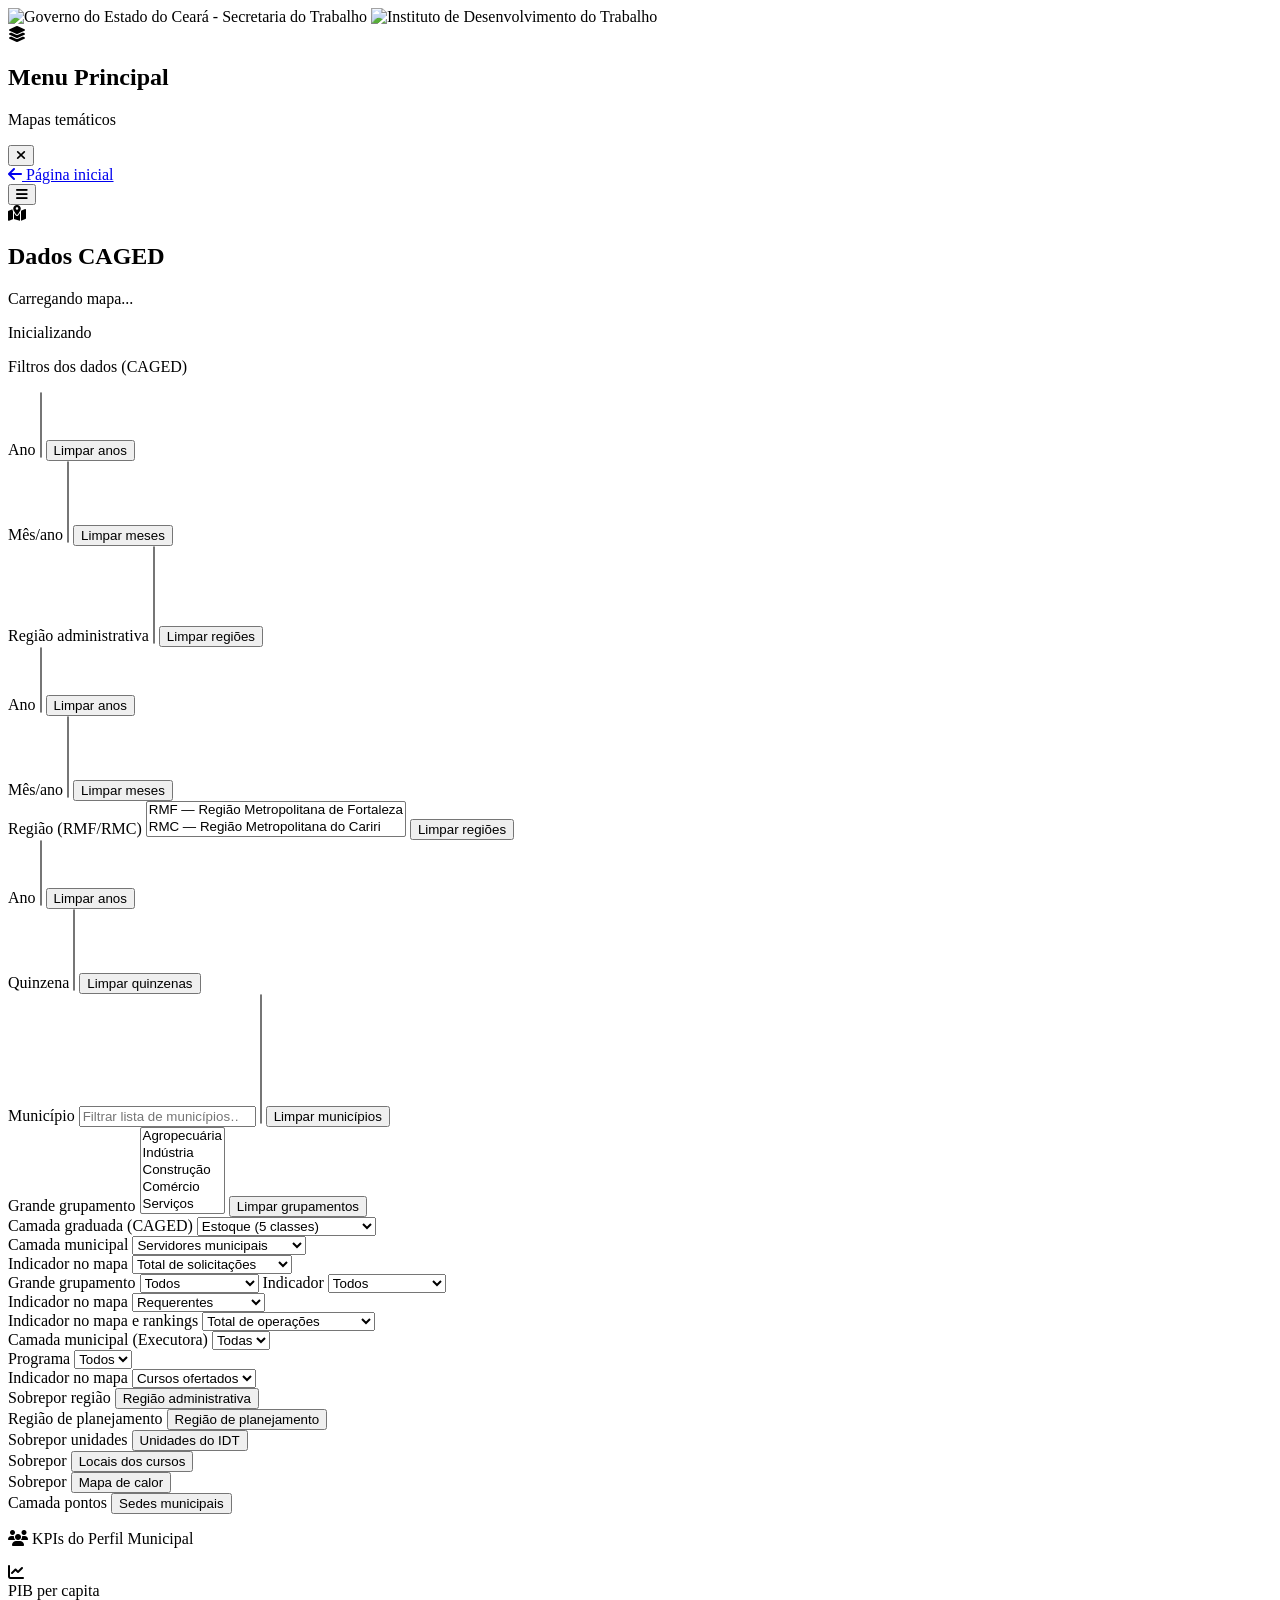
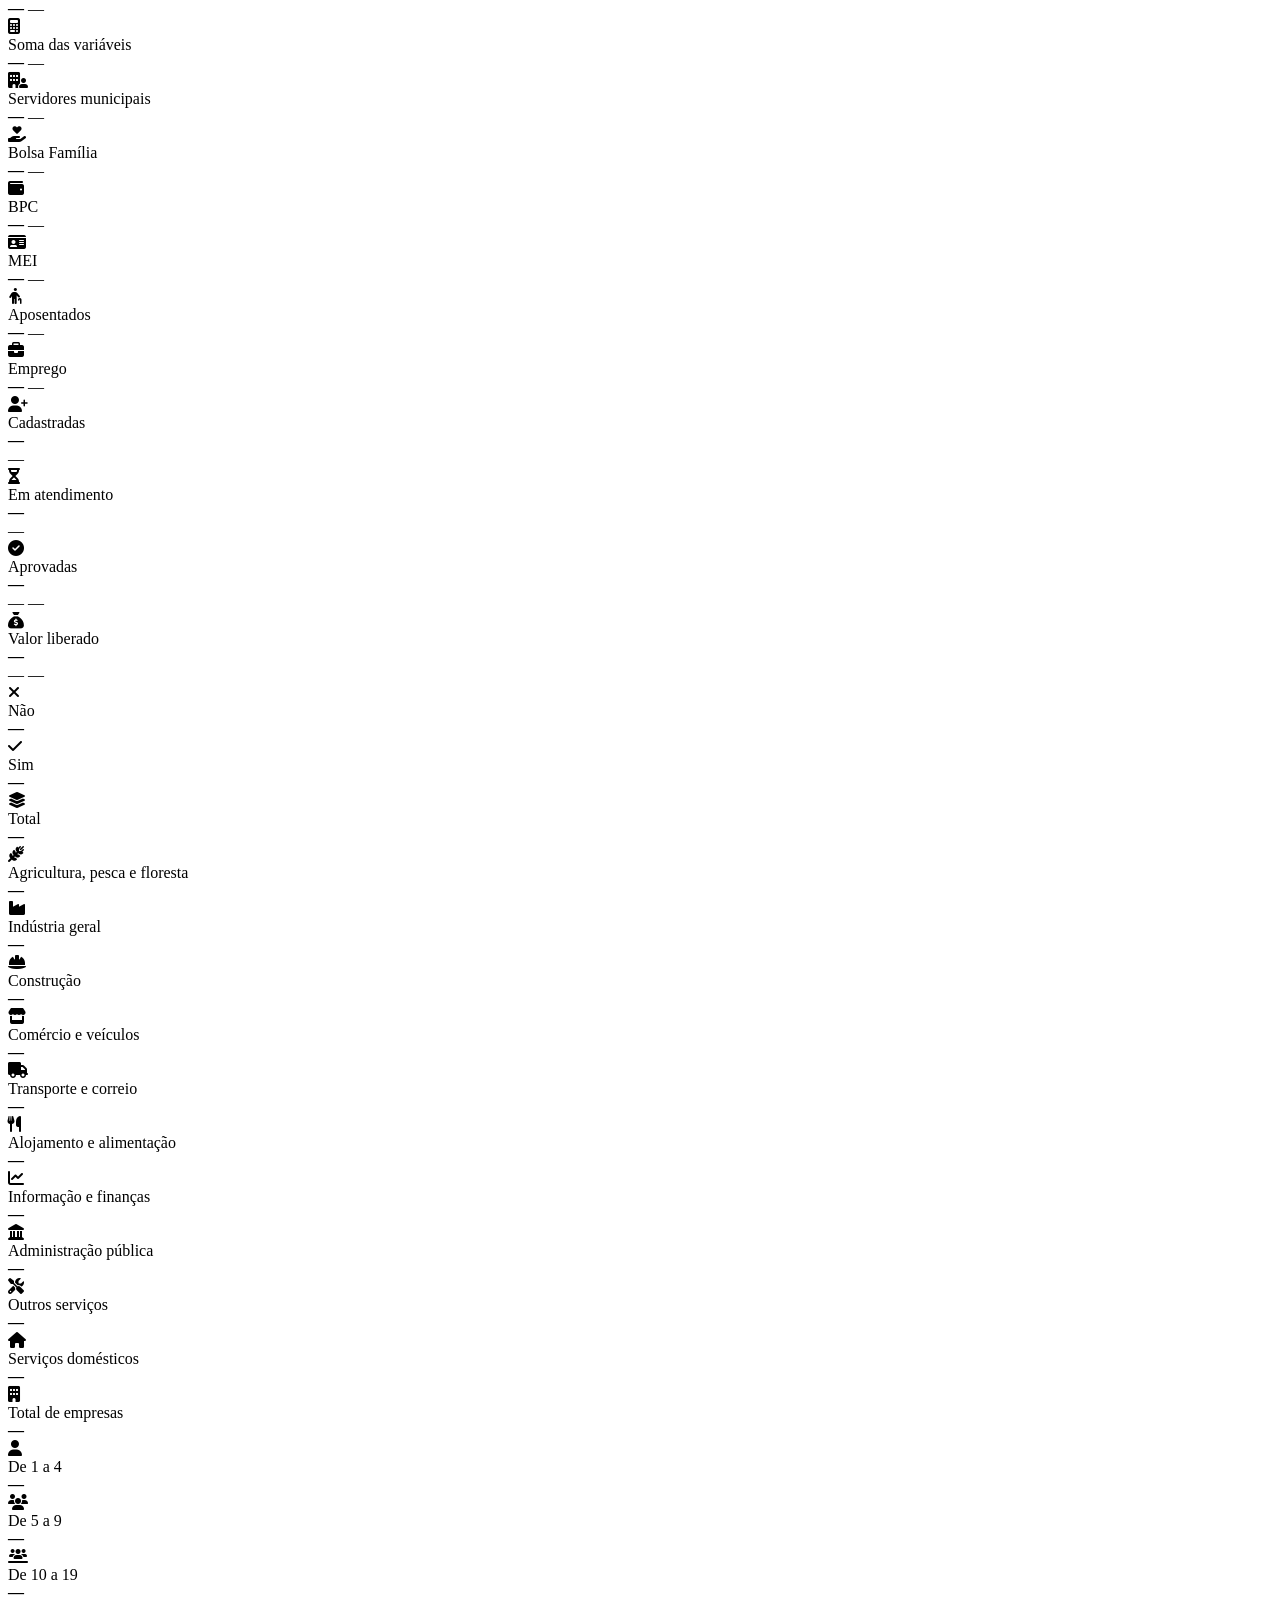
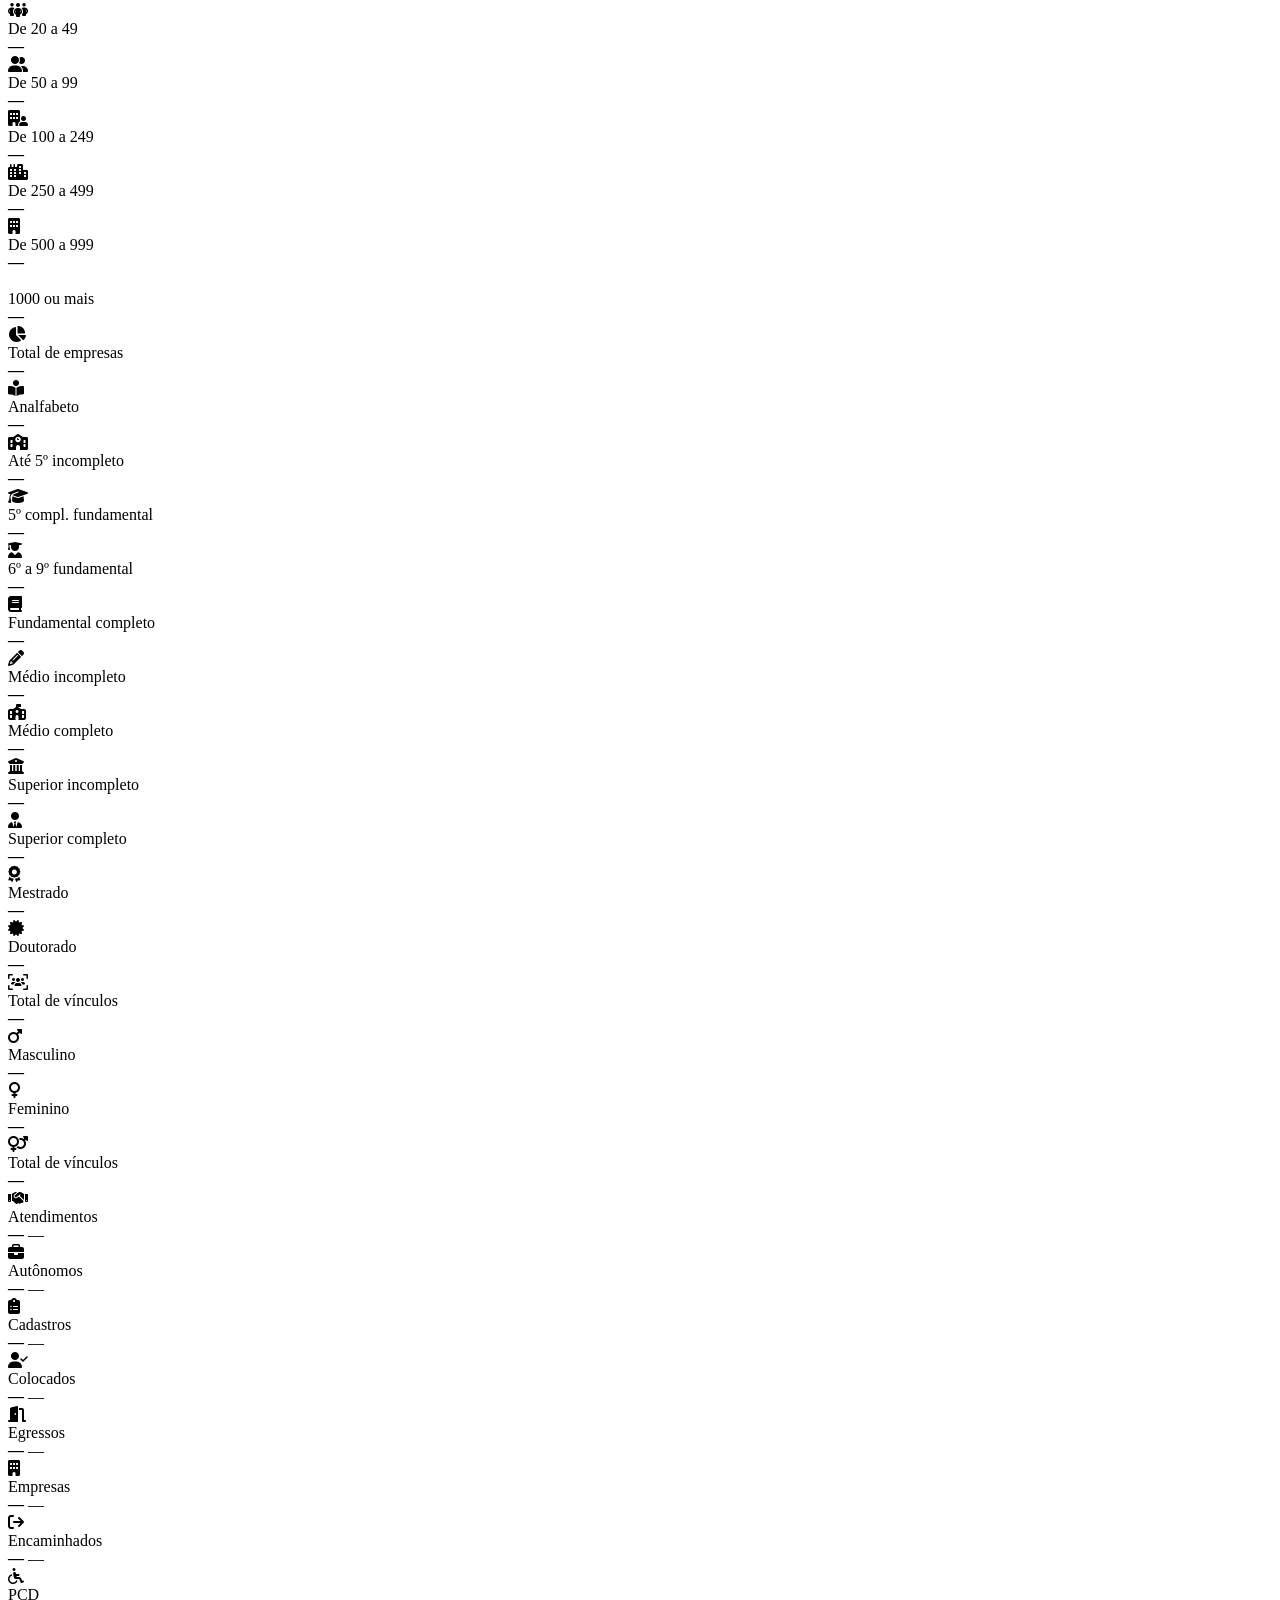
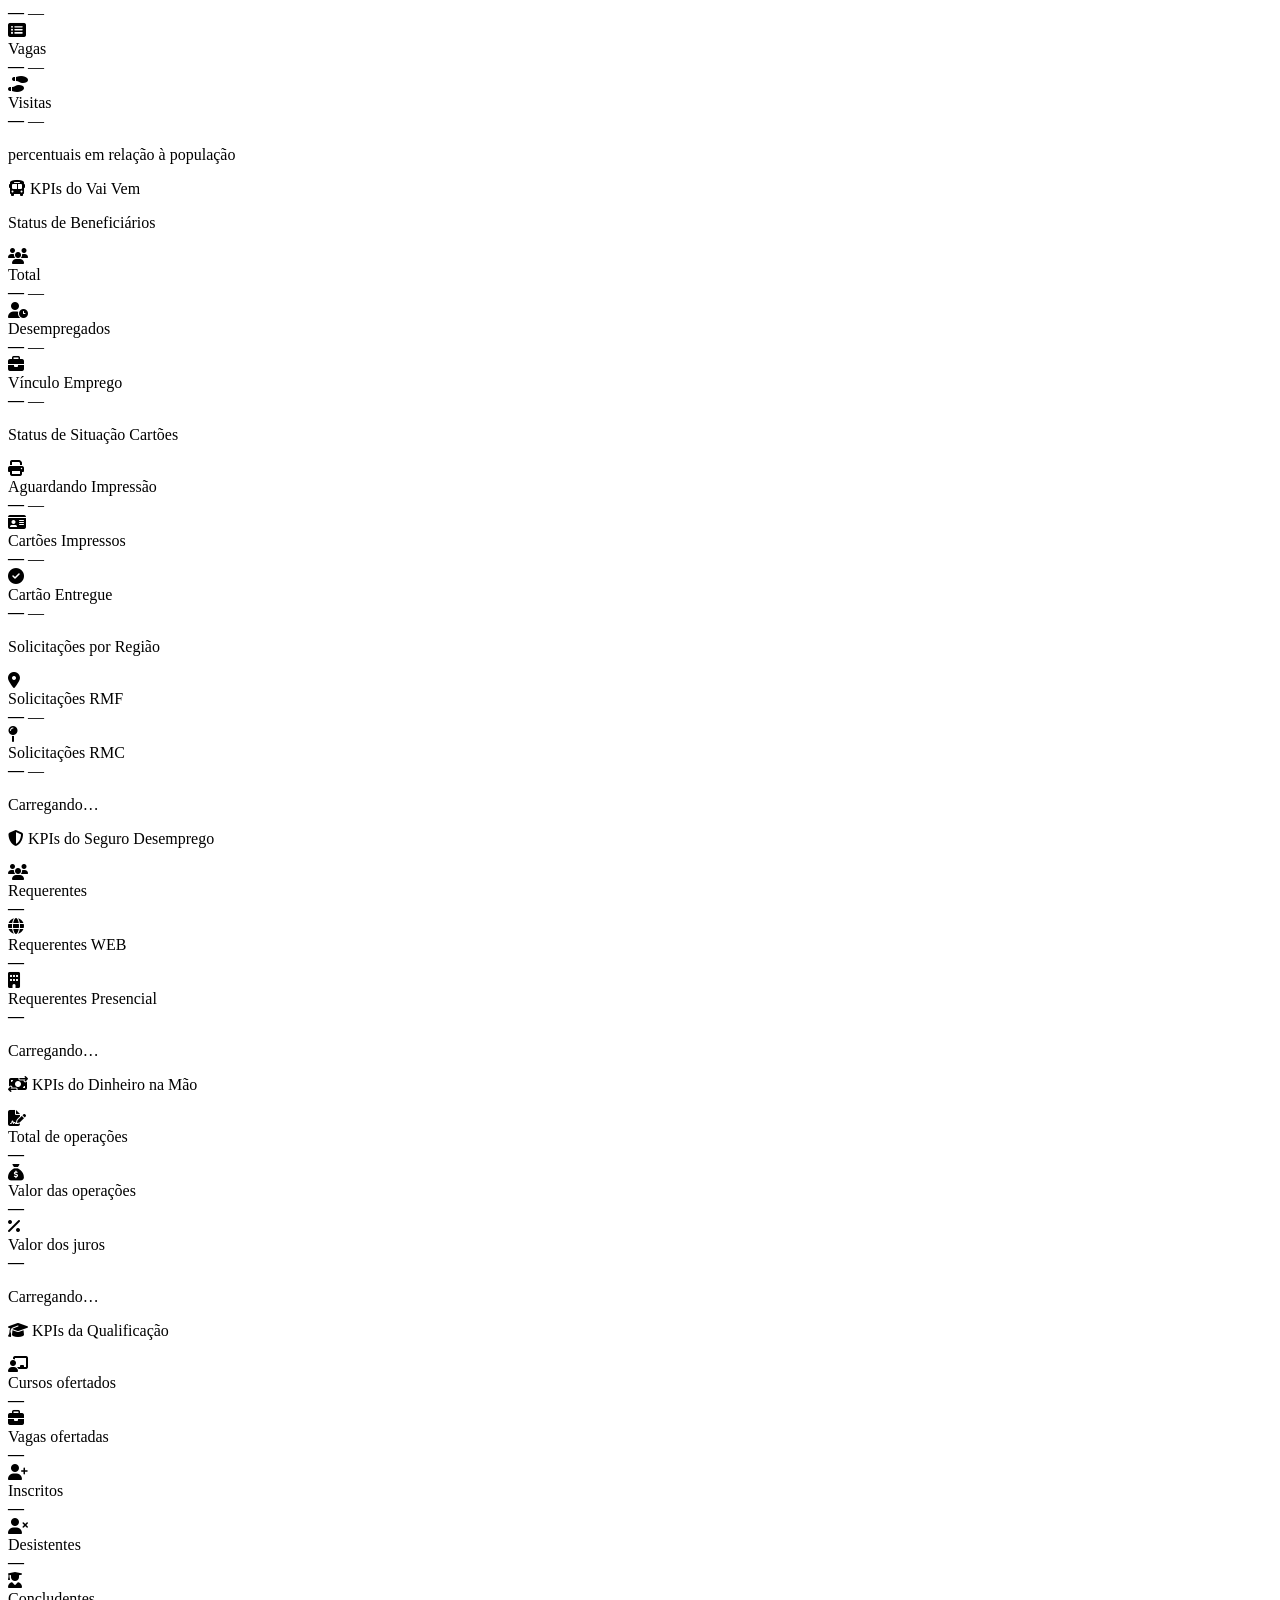
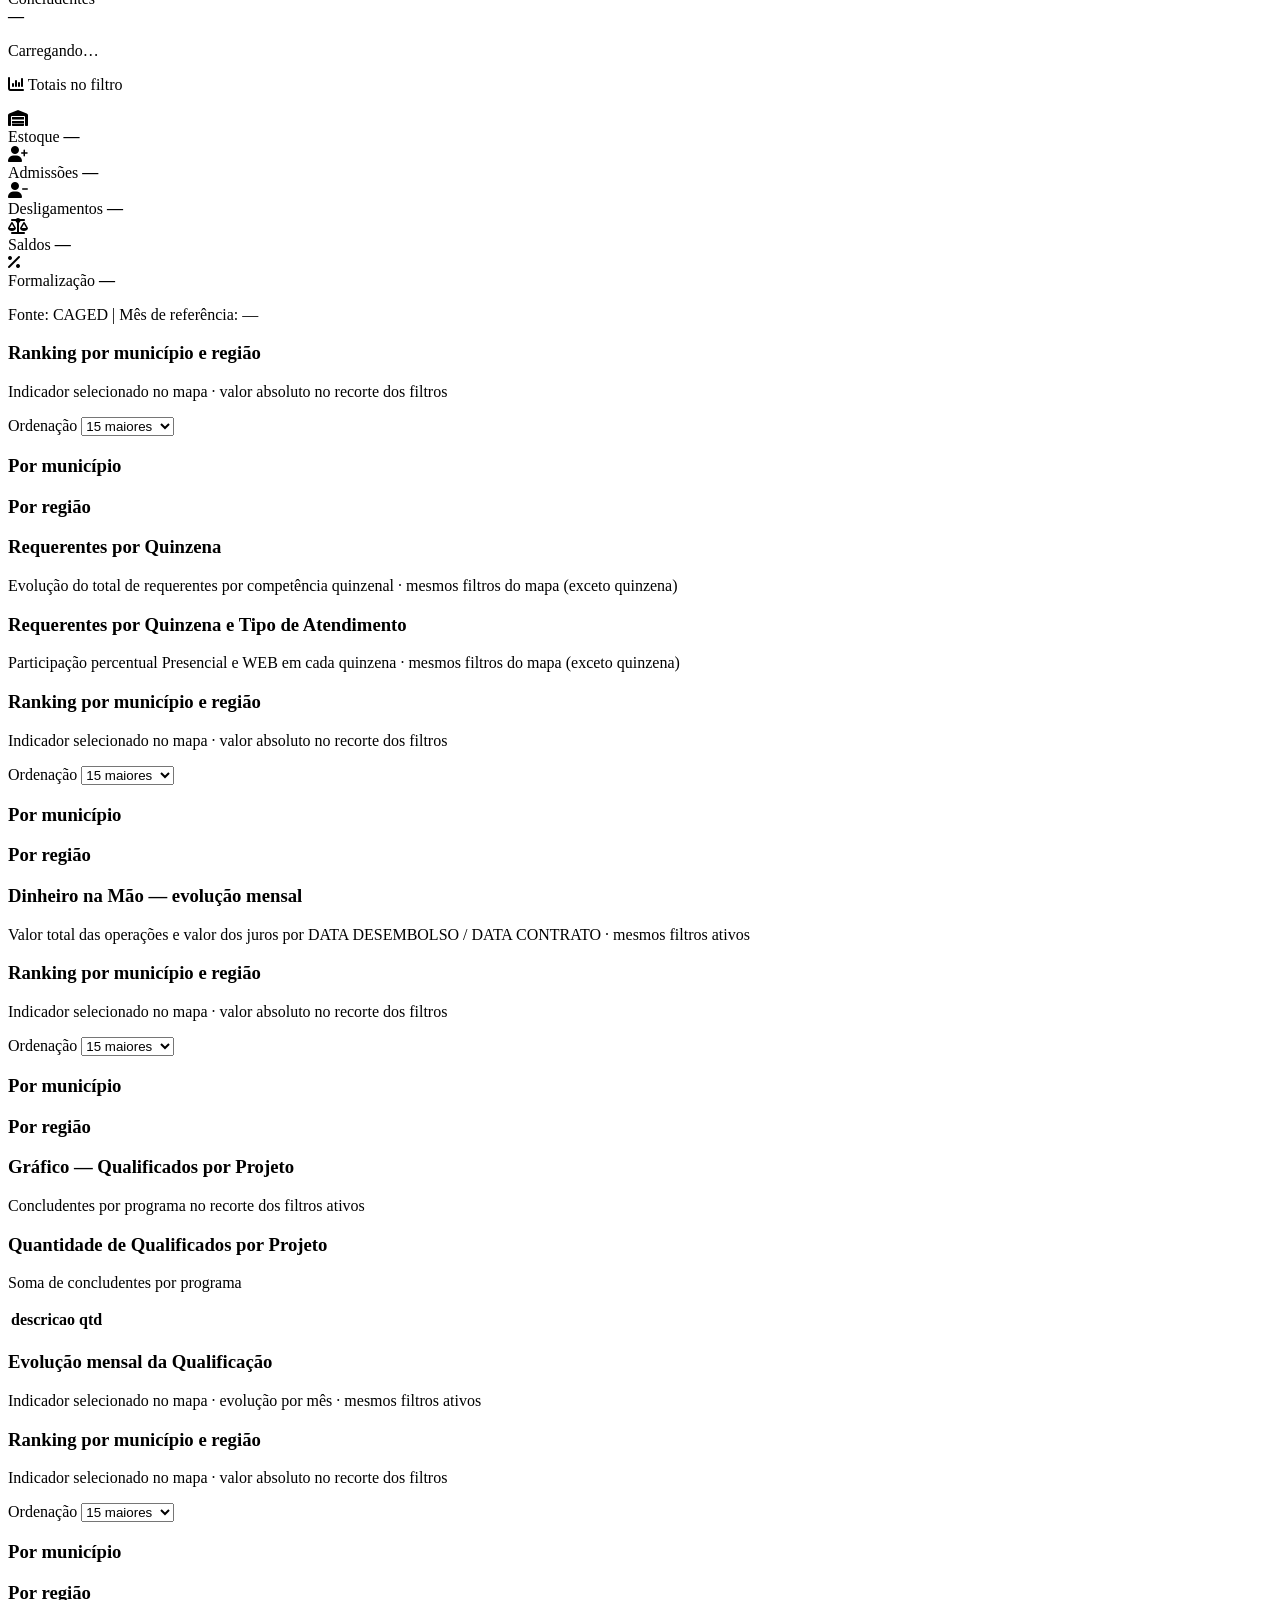
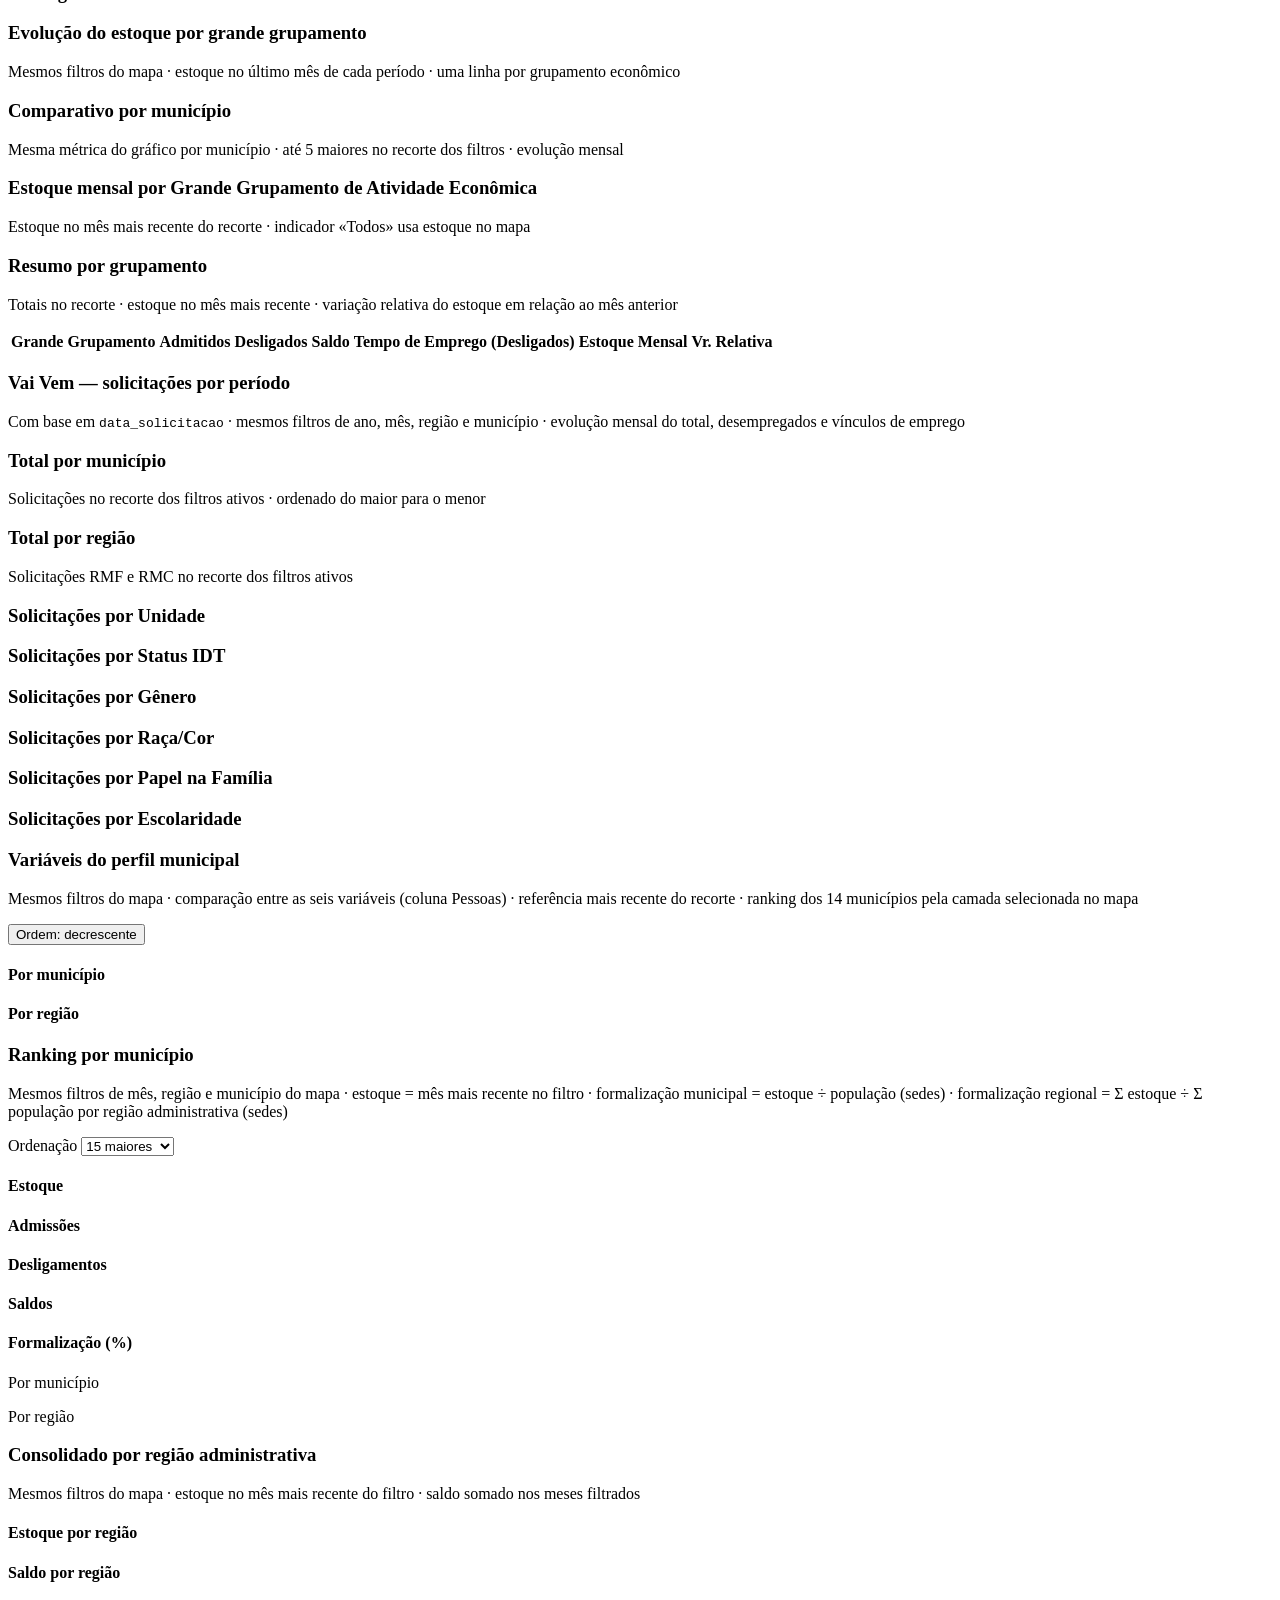
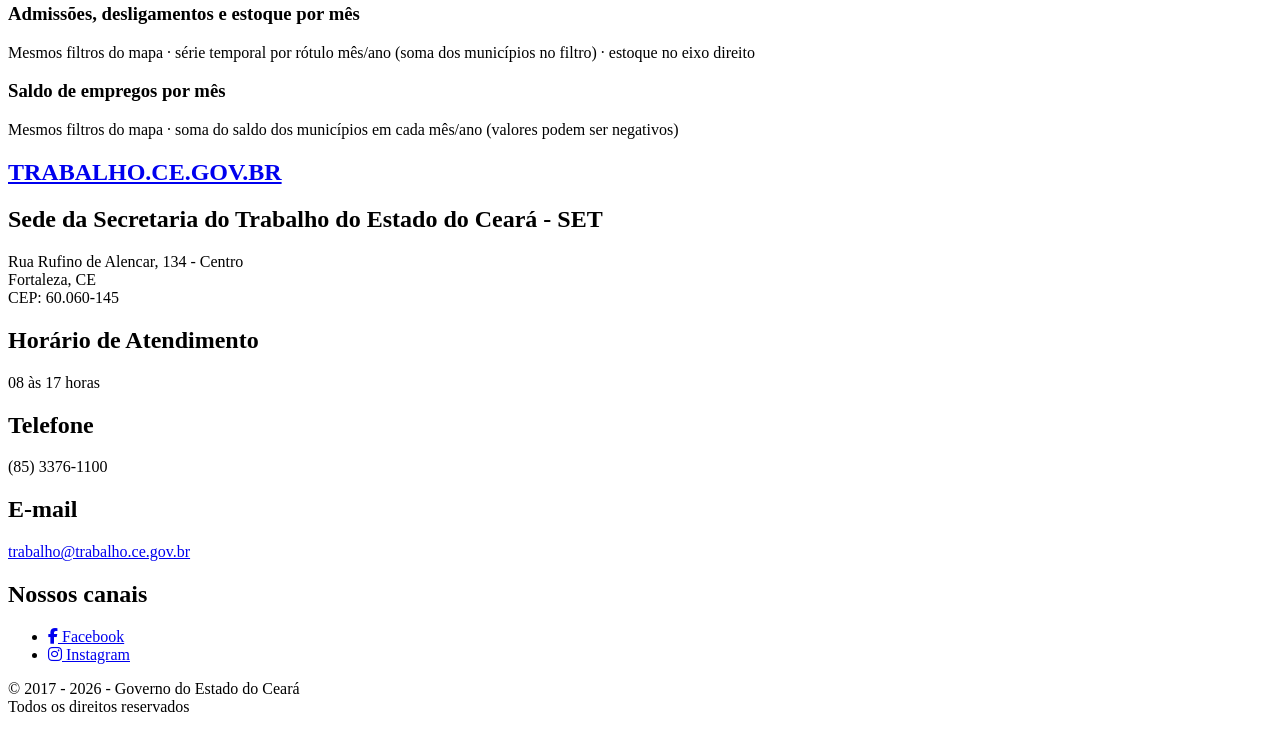
==== frontend/mapa.html @ 9e34929b "feat(caged): estoque nos rankings de Estat?sticas Inclui o indicador Estoque nos gr?ficos territoria" ====
<!doctype html>
<html lang="pt-BR">
<head>
  <meta charset="UTF-8">
  <meta name="viewport" content="width=device-width, initial-scale=1.0">
  <meta name="description" content="Mapas interativos de empregabilidade do Ceará: dados CAGED por município, perfil municipal e intermediação do IDT.">
  <title>Mapas — Painel de Empregabilidade - Ceará</title>
  <link rel="icon" href="/static/favicon.svg" type="image/svg+xml">
  <link rel="stylesheet" href="/static/css/style.css">
  <link rel="stylesheet" href="/static/css/map.css">
  <link rel="stylesheet" href="https://unpkg.com/maplibre-gl@4.1.1/dist/maplibre-gl.css" crossorigin="anonymous" />
  <link rel="stylesheet" href="https://cdnjs.cloudflare.com/ajax/libs/font-awesome/6.5.2/css/all.min.css">
  <script src="https://cdn.jsdelivr.net/npm/apexcharts"></script>
</head>
<body>
  <div id="menuOverlay" class="menu-overlay"></div>
  <main class="app-layout">
    <aside class="sidebar open" id="sidebar">
      <div class="sidebar-logos" aria-label="Logomarcas institucionais">
        <img
          class="sidebar-logo sidebar-logo--set"
          src="/static/assets/logo_set.png"
          alt="Governo do Estado do Ceará - Secretaria do Trabalho"
        >
        <img
          class="sidebar-logo sidebar-logo--idt"
          src="/static/assets/logo_idt.png"
          alt="Instituto de Desenvolvimento do Trabalho"
        >
      </div>
      <div class="sidebar-header">
        <div class="sidebar-brand">
          <span class="sidebar-brand__icon" aria-hidden="true"><i class="fa-solid fa-layer-group"></i></span>
          <div class="sidebar-brand__text">
            <h1>Menu Principal</h1>
            <p>Mapas temáticos</p>
          </div>
        </div>
        <button type="button" class="menu-toggle" id="menuToggle" aria-label="Fechar menu lateral">
          <i class="fa-solid fa-xmark"></i>
        </button>
      </div>
      <nav id="menuAbas" class="menu-abas"></nav>
      <div class="sidebar-map-back">
        <a href="/" class="menu-item menu-item--back">
          <i class="fa-solid fa-arrow-left"></i>
          <span>Página inicial</span>
        </a>
      </div>
    </aside>
    <button type="button" class="menu-edge-open" id="menuEdgeOpen" aria-label="Abrir menu lateral">
      <i class="fa-solid fa-bars"></i>
    </button>
    <section class="content">
      <div class="page-intro">
        <header class="header page-ident">
          <div class="page-ident__main">
            <span class="page-ident__icon" aria-hidden="true">
              <i id="pageIdentIcon" class="fa-solid fa-map-location-dot"></i>
            </span>
            <div class="page-ident__text">
              <h2 id="tituloPagina">Dados CAGED</h2>
              <p id="descricaoPagina">Carregando mapa...</p>
            </div>
          </div>
        </header>
        <p class="page-status-line pill pill--page-meta" id="statusPagina" role="status">Inicializando</p>
      </div>

      <div id="secaoMapaCe" class="section-map-ce">
        <div class="map-ce-filters-wrap">
          <p class="map-ce-filters-wrap__title">Filtros dos dados (CAGED)</p>
          <div class="map-ce-toolbar__filters map-ce-toolbar__filters--standalone">
            <div class="map-ce-filter-group" data-filter-tabs="dados_caged perfil_municipal perfil_empresas ceara_credi dinheiro_na_mao series_historicas caged_grupamentos caged_estatisticas qualificacao">
              <label class="map-ce-filter-label" for="mapFilterAno">Ano</label>
              <select id="mapFilterAno" class="map-ce-select-multi" multiple size="4" aria-label="Filtrar por ano"></select>
              <button type="button" class="map-ce-filter-btn" id="mapFilterAnoClear">Limpar anos</button>
            </div>
            <div class="map-ce-filter-group map-ce-filter-group--mes" data-filter-tabs="dados_caged perfil_municipal perfil_empresas ceara_credi dinheiro_na_mao series_historicas caged_grupamentos caged_estatisticas qualificacao">
              <label class="map-ce-filter-label" for="mapFilterMes">Mês/ano</label>
              <select id="mapFilterMes" class="map-ce-select-multi" multiple size="5" aria-label="Filtrar por mês e ano"></select>
              <button type="button" class="map-ce-filter-btn" id="mapFilterMesClear">Limpar meses</button>
            </div>
            <div class="map-ce-filter-group" data-filter-tabs="dados_caged perfil_municipal perfil_empresas ceara_credi dinheiro_na_mao series_historicas caged_grupamentos caged_estatisticas seguro_desemprego qualificacao">
              <label class="map-ce-filter-label" for="mapFilterRegiao">Região administrativa</label>
              <select
                id="mapFilterRegiao"
                class="map-ce-select-multi"
                multiple
                size="6"
                aria-label="Filtrar por região administrativa"
              ></select>
              <button type="button" class="map-ce-filter-btn" id="mapFilterRegiaoClear">Limpar regiões</button>
            </div>
            <div class="map-ce-filter-group map-ce-filter-group--vv-ano" data-filter-tabs="vai_vem">
              <label class="map-ce-filter-label" for="vvFilterAno">Ano</label>
              <select id="vvFilterAno" class="map-ce-select-multi" multiple size="4" aria-label="Filtrar Vai Vem por ano da solicitação"></select>
              <button type="button" class="map-ce-filter-btn" id="vvFilterAnoClear">Limpar anos</button>
            </div>
            <div class="map-ce-filter-group map-ce-filter-group--vv-mes" data-filter-tabs="vai_vem">
              <label class="map-ce-filter-label" for="vvFilterMes">Mês/ano</label>
              <select id="vvFilterMes" class="map-ce-select-multi" multiple size="5" aria-label="Filtrar Vai Vem por mês da solicitação"></select>
              <button type="button" class="map-ce-filter-btn" id="vvFilterMesClear">Limpar meses</button>
            </div>
            <div class="map-ce-filter-group map-ce-filter-group--vai-vem-regiao" data-filter-tabs="vai_vem">
              <label class="map-ce-filter-label" for="mapFilterVaiVemRegiao">Região (RMF/RMC)</label>
              <select
                id="mapFilterVaiVemRegiao"
                class="map-ce-select-multi"
                multiple
                size="2"
                aria-label="Filtrar por região metropolitana do Vai Vem"
              >
                <option value="RMF">RMF — Região Metropolitana de Fortaleza</option>
                <option value="RMC">RMC — Região Metropolitana do Cariri</option>
              </select>
              <button type="button" class="map-ce-filter-btn" id="mapFilterVaiVemRegiaoClear">Limpar regiões</button>
            </div>
            <div class="map-ce-filter-group map-ce-filter-group--sd-ano" data-filter-tabs="seguro_desemprego">
              <label class="map-ce-filter-label" for="sdFilterAno">Ano</label>
              <select id="sdFilterAno" class="map-ce-select-multi" multiple size="4" aria-label="Filtrar Seguro Desemprego por ano"></select>
              <button type="button" class="map-ce-filter-btn" id="sdFilterAnoClear">Limpar anos</button>
            </div>
            <div class="map-ce-filter-group map-ce-filter-group--sd-quinzena" data-filter-tabs="seguro_desemprego">
              <label class="map-ce-filter-label" for="sdFilterQuinzena">Quinzena</label>
              <select id="sdFilterQuinzena" class="map-ce-select-multi" multiple size="5" aria-label="Filtrar Seguro Desemprego por quinzena"></select>
              <button type="button" class="map-ce-filter-btn" id="sdFilterQuinzenaClear">Limpar quinzenas</button>
            </div>
            <div class="map-ce-filter-group map-ce-filter-group--mun" data-filter-tabs="dados_caged perfil_municipal perfil_empresas ceara_credi dinheiro_na_mao series_historicas caged_grupamentos caged_estatisticas vai_vem seguro_desemprego qualificacao">
              <label class="map-ce-filter-label" for="mapFilterMunicipio">Município</label>
              <input
                type="search"
                id="mapFilterMunSearch"
                class="map-ce-filter-search"
                placeholder="Filtrar lista de municípios…"
                autocomplete="off"
                aria-label="Buscar município na lista"
              />
              <select
                id="mapFilterMunicipio"
                class="map-ce-select-multi"
                multiple
                size="8"
                aria-label="Filtrar por município"
              ></select>
              <button type="button" class="map-ce-filter-btn" id="mapFilterMunClear">Limpar municípios</button>
            </div>
            <div class="map-ce-filter-group" data-filter-tabs="caged_estatisticas">
              <label class="map-ce-filter-label" for="mapFilterEstatsGrup">Grande grupamento</label>
              <select id="mapFilterEstatsGrup" class="map-ce-select-multi" multiple size="5" aria-label="Filtrar estatísticas por grande grupamento">
                <option value="Agropecuária">Agropecuária</option>
                <option value="Indústria">Indústria</option>
                <option value="Construção">Construção</option>
                <option value="Comércio">Comércio</option>
                <option value="Serviços">Serviços</option>
              </select>
              <button type="button" class="map-ce-filter-btn" id="mapFilterEstatsGrupClear">Limpar grupamentos</button>
            </div>
          </div>
          <p class="map-ce-filters-wrap__status" id="cgStatus" hidden></p>
          <p class="map-ce-filters-wrap__status" id="sdStatus" hidden></p>
          <p class="map-ce-filters-wrap__status" id="qfStatus" hidden></p>
          <p class="map-ce-filters-wrap__status" id="dnmStatus" hidden></p>
        </div>

        <div class="sec sec-map">
          <div class="map-ce-toolbar map-ce-toolbar--map-only">
            <div class="map-ce-layer-row">
              <div class="map-ce-layer-row__graduated">
                <label class="map-ce-filter-label" for="mapLayerStyle">Camada graduada (CAGED)</label>
                <select id="mapLayerStyle" class="map-ce-layer-select" aria-label="Indicador graduado no mapa">
                  <option value="estoque">Estoque (5 classes)</option>
                  <option value="admissoes">Admissões (5 classes)</option>
                  <option value="desligamentos">Desligamentos (5 classes)</option>
                  <option value="saldos">Saldos (5 classes)</option>
                </select>
              </div>
              <div class="map-ce-layer-row__perfil">
                <label class="map-ce-filter-label" for="mapProfileLayerStyle">Camada municipal</label>
                <select id="mapProfileLayerStyle" class="map-ce-layer-select" aria-label="Camada temática do perfil municipal">
                  <option value="servidores_municipais">Servidores municipais</option>
                  <option value="bolsa_familia">Bolsa Família</option>
                  <option value="bpc">BPC</option>
                  <option value="mei">MEI</option>
                  <option value="aposentados">Aposentados</option>
                  <option value="emprego">Emprego</option>
                  <option value="pib_per_capta">PIB per capita</option>
                  <option value="ceara_cred">Ceará Credi</option>
                  <option value="mun_simples">Município Simples</option>
                  <option value="empresa_grupamento">Empresa por grupamento</option>
                  <option value="empresas_vinculos">Empresas por vínculos</option>
                  <option value="vinculo_escolaridade">Vínculo por escolaridade</option>
                  <option value="vinculo_sexo">Vínculo por sexo</option>
                  <option value="intermediacao_atendimentos">Atendimentos</option>
                  <option value="intermediacao_autonomos">Autônomos</option>
                  <option value="intermediacao_cadastros">Cadastros</option>
                  <option value="intermediacao_colocados">Colocados</option>
                  <option value="intermediacao_egressos">Egressos</option>
                  <option value="intermediacao_empresas">Empresas (IDT)</option>
                  <option value="intermediacao_encaminhados">Encaminhados</option>
                  <option value="intermediacao_pcd">PCD</option>
                  <option value="intermediacao_vagas">Vagas</option>
                  <option value="intermediacao_visitas">Visitas</option>
                </select>
              </div>
              <div class="map-ce-layer-row__vai-vem">
                <label class="map-ce-filter-label" for="mapVaiVemLayerStyle">Indicador no mapa</label>
                <select id="mapVaiVemLayerStyle" class="map-ce-layer-select" aria-label="Indicador graduado do Vai Vem no mapa">
                  <option value="total">Total de solicitações</option>
                  <option value="desempregados">Desempregados</option>
                  <option value="vinculoEmprego">Vínculo de emprego</option>
                  <option value="aguardandoImpressao">Aguardando impressão</option>
                  <option value="cartoesImpressos">Cartões impressos</option>
                  <option value="cartaoEntregue">Cartão entregue</option>
                </select>
              </div>
              <div class="map-ce-layer-row__caged-grup">
                <label class="map-ce-filter-label" for="mapCagedGrupLayerStyle">Grande grupamento</label>
                <select id="mapCagedGrupLayerStyle" class="map-ce-layer-select" aria-label="Grande grupamento no mapa graduado">
                  <option value="todos" selected>Todos</option>
                  <option value="agropecuaria">Agropecuária</option>
                  <option value="comercio">Comércio</option>
                  <option value="construcao">Construção</option>
                  <option value="industria">Indústria</option>
                  <option value="servicos">Serviços</option>
                  <option value="nao_identificado">Não Identificado</option>
                </select>
                <label class="map-ce-filter-label" for="mapCagedGrupMetricStyle">Indicador</label>
                <select id="mapCagedGrupMetricStyle" class="map-ce-layer-select" aria-label="Indicador graduado do CAGED por grupamento">
                  <option value="todos" selected>Todos</option>
                  <option value="estoque">Estoque mensal</option>
                  <option value="admitidos">Admitidos</option>
                  <option value="desligados">Desligados</option>
                  <option value="saldo">Saldo</option>
                </select>
              </div>
              <div class="map-ce-layer-row__seguro-desemprego">
                <label class="map-ce-filter-label" for="mapSeguroDesempregoLayerStyle">Indicador no mapa</label>
                <select id="mapSeguroDesempregoLayerStyle" class="map-ce-layer-select" aria-label="Indicador graduado do Seguro Desemprego no mapa">
                  <option value="requerentes" selected>Requerentes</option>
                  <option value="requerentes_web">Requerentes WEB</option>
                </select>
              </div>
              <div class="map-ce-layer-row__dinheiro-na-mao">
                <label class="map-ce-filter-label" for="mapDinheiroNaMaoLayerStyle">Indicador no mapa e rankings</label>
                <select id="mapDinheiroNaMaoLayerStyle" class="map-ce-layer-select" aria-label="Indicador graduado do Dinheiro na Mão">
                  <option value="operacoes" selected>Total de operações</option>
                  <option value="valorOperacoes">Valor total das operações</option>
                  <option value="valorJuros">Valor dos juros</option>
                </select>
              </div>
              <div class="map-ce-layer-row__qualificacao">
                <div class="map-ce-layer-row__qualificacao-filter">
                  <label class="map-ce-filter-label" for="mapQualificacaoExecutoraStyle">Camada municipal (Executora)</label>
                  <select id="mapQualificacaoExecutoraStyle" class="map-ce-layer-select" aria-label="Filtrar mapa por executora">
                    <option value="todos" selected>Todas</option>
                  </select>
                </div>
                <div class="map-ce-layer-row__qualificacao-filter">
                  <label class="map-ce-filter-label" for="mapQualificacaoProgramaStyle">Programa</label>
                  <select id="mapQualificacaoProgramaStyle" class="map-ce-layer-select" aria-label="Filtrar mapa por programa">
                    <option value="todos" selected>Todos</option>
                  </select>
                </div>
                <div class="map-ce-layer-row__qualificacao-filter">
                  <label class="map-ce-filter-label" for="mapQualificacaoLayerStyle">Indicador no mapa</label>
                  <select id="mapQualificacaoLayerStyle" class="map-ce-layer-select" aria-label="Indicador graduado da Qualificação no mapa">
                    <option value="cursos" selected>Cursos ofertados</option>
                    <option value="vagas">Vagas ofertadas</option>
                    <option value="inscritos">Inscritos</option>
                    <option value="desistentes">Desistentes</option>
                    <option value="concludentes">Concludentes</option>
                  </select>
                </div>
              </div>
              <div class="map-ce-layer-row__toggle-wrap">
                <span class="map-ce-filter-label map-ce-filter-label--toggle">Sobrepor região</span>
                <button
                  type="button"
                  id="mapToggleRegiao"
                  class="map-ce-toggle"
                  aria-pressed="false"
                  aria-label="Ativar ou desativar sobreposição da Região administrativa no mapa"
                >
                  <span class="map-ce-toggle__track" aria-hidden="true"><span class="map-ce-toggle__thumb"></span></span>
                  <span class="map-ce-toggle__text">Região administrativa</span>
                </button>
              </div>
              <div class="map-ce-layer-row__toggle-wrap">
                <span class="map-ce-filter-label map-ce-filter-label--toggle">Região de planejamento</span>
                <button
                  type="button"
                  id="mapTogglePlanejamento"
                  class="map-ce-toggle"
                  aria-pressed="false"
                  aria-label="Ativar ou desativar a camada Região de planejamento no mapa"
                >
                  <span class="map-ce-toggle__track" aria-hidden="true"><span class="map-ce-toggle__thumb"></span></span>
                  <span class="map-ce-toggle__text">Região de planejamento</span>
                </button>
              </div>
              <div class="map-ce-layer-row__toggle-wrap">
                <span class="map-ce-filter-label map-ce-filter-label--toggle">Sobrepor unidades</span>
                <button
                  type="button"
                  id="mapToggleUnidades"
                  class="map-ce-toggle"
                  aria-pressed="false"
                  aria-label="Ativar ou desativar sobreposição das unidades do IDT no mapa"
                >
                  <span class="map-ce-toggle__track" aria-hidden="true"><span class="map-ce-toggle__thumb"></span></span>
                  <span class="map-ce-toggle__text">Unidades do IDT</span>
                </button>
              </div>
              <div class="map-ce-layer-row__toggle-wrap map-ce-layer-row__toggle-wrap--qualificacao-cursos">
                <span class="map-ce-filter-label map-ce-filter-label--toggle">Sobrepor</span>
                <button
                  type="button"
                  id="mapToggleQualificacaoCursos"
                  class="map-ce-toggle"
                  aria-pressed="false"
                  aria-label="Ativar ou desativar locais dos cursos no mapa"
                >
                  <span class="map-ce-toggle__track" aria-hidden="true"><span class="map-ce-toggle__thumb"></span></span>
                  <span class="map-ce-toggle__text">Locais dos cursos</span>
                </button>
              </div>
              <div class="map-ce-layer-row__toggle-wrap map-ce-layer-row__toggle-wrap--qualificacao-cursos">
                <span class="map-ce-filter-label map-ce-filter-label--toggle">Sobrepor</span>
                <button
                  type="button"
                  id="mapToggleQualificacaoHeat"
                  class="map-ce-toggle"
                  aria-pressed="false"
                  aria-label="Ativar ou desativar mapa de calor dos locais dos cursos"
                >
                  <span class="map-ce-toggle__track" aria-hidden="true"><span class="map-ce-toggle__thumb"></span></span>
                  <span class="map-ce-toggle__text">Mapa de calor</span>
                </button>
              </div>
              <div class="map-ce-layer-row__toggle-wrap">
                <span class="map-ce-filter-label map-ce-filter-label--toggle">Camada pontos</span>
                <button
                  type="button"
                  id="mapToggleSedes"
                  class="map-ce-toggle"
                  aria-pressed="false"
                  aria-label="Ativar ou desativar a camada Sedes municipais no mapa"
                >
                  <span class="map-ce-toggle__track" aria-hidden="true"><span class="map-ce-toggle__thumb"></span></span>
                  <span class="map-ce-toggle__text">Sedes municipais</span>
                </button>
              </div>
            </div>
          </div>

          <div class="map-ce-main">
            <section class="map-ce-main__profile-kpis" aria-label="Totais do perfil municipal">
              <p class="map-ce-main__kpis-title">
                <span class="map-ce-main__kpis-title-inner">
                  <i class="fa-solid fa-users" aria-hidden="true"></i>
                  <span>KPIs do Perfil Municipal</span>
                </span>
              </p>
              <div class="map-ce-kpis-bar map-ce-kpis-bar--profile" id="mapCeProfileKpis" aria-live="polite">
                <article class="map-ce-kpi-card map-ce-kpi-card--pib">
                  <span class="map-ce-kpi-card__icon" aria-hidden="true"><i class="fa-solid fa-chart-line"></i></span>
                  <div class="map-ce-kpi-card__body">
                    <span class="map-ce-kpi-card__label">PIB per capita</span>
                    <div class="map-ce-kpi-card__metrics">
                      <strong class="map-ce-kpi-card__value" id="mapKpiProfilePibPerCapta">—</strong>
                      <span class="map-ce-kpi-card__meta" id="mapKpiProfilePibPerCaptaPct">—</span>
                    </div>
                  </div>
                </article>
                <article class="map-ce-kpi-card map-ce-kpi-card--profile-standard map-ce-kpi-card--total">
                  <span class="map-ce-kpi-card__icon" aria-hidden="true"><i class="fa-solid fa-calculator"></i></span>
                  <div class="map-ce-kpi-card__body">
                    <span class="map-ce-kpi-card__label">Soma das variáveis</span>
                    <div class="map-ce-kpi-card__metrics">
                      <strong class="map-ce-kpi-card__value" id="mapKpiProfileTotal">—</strong>
                      <span class="map-ce-kpi-card__meta" id="mapKpiProfileTotalPct">—</span>
                    </div>
                  </div>
                </article>
                <article class="map-ce-kpi-card map-ce-kpi-card--profile-standard">
                  <span class="map-ce-kpi-card__icon" aria-hidden="true"><i class="fa-solid fa-building-user"></i></span>
                  <div class="map-ce-kpi-card__body">
                    <span class="map-ce-kpi-card__label">Servidores municipais</span>
                    <div class="map-ce-kpi-card__metrics">
                      <strong class="map-ce-kpi-card__value" id="mapKpiProfileServidores">—</strong>
                      <span class="map-ce-kpi-card__meta" id="mapKpiProfileServidoresPct">—</span>
                    </div>
                  </div>
                </article>
                <article class="map-ce-kpi-card map-ce-kpi-card--profile-standard">
                  <span class="map-ce-kpi-card__icon" aria-hidden="true"><i class="fa-solid fa-hand-holding-heart"></i></span>
                  <div class="map-ce-kpi-card__body">
                    <span class="map-ce-kpi-card__label">Bolsa Família</span>
                    <div class="map-ce-kpi-card__metrics">
                      <strong class="map-ce-kpi-card__value" id="mapKpiProfileBolsaFamilia">—</strong>
                      <span class="map-ce-kpi-card__meta" id="mapKpiProfileBolsaFamiliaPct">—</span>
                    </div>
                  </div>
                </article>
                <article class="map-ce-kpi-card map-ce-kpi-card--profile-standard">
                  <span class="map-ce-kpi-card__icon" aria-hidden="true"><i class="fa-solid fa-wallet"></i></span>
                  <div class="map-ce-kpi-card__body">
                    <span class="map-ce-kpi-card__label">BPC</span>
                    <div class="map-ce-kpi-card__metrics">
                      <strong class="map-ce-kpi-card__value" id="mapKpiProfileBpc">—</strong>
                      <span class="map-ce-kpi-card__meta" id="mapKpiProfileBpcPct">—</span>
                    </div>
                  </div>
                </article>
                <article class="map-ce-kpi-card map-ce-kpi-card--profile-standard">
                  <span class="map-ce-kpi-card__icon" aria-hidden="true"><i class="fa-solid fa-id-card"></i></span>
                  <div class="map-ce-kpi-card__body">
                    <span class="map-ce-kpi-card__label">MEI</span>
                    <div class="map-ce-kpi-card__metrics">
                      <strong class="map-ce-kpi-card__value" id="mapKpiProfileMei">—</strong>
                      <span class="map-ce-kpi-card__meta" id="mapKpiProfileMeiPct">—</span>
                    </div>
                  </div>
                </article>
                <article class="map-ce-kpi-card map-ce-kpi-card--profile-standard">
                  <span class="map-ce-kpi-card__icon" aria-hidden="true"><i class="fa-solid fa-person-cane"></i></span>
                  <div class="map-ce-kpi-card__body">
                    <span class="map-ce-kpi-card__label">Aposentados</span>
                    <div class="map-ce-kpi-card__metrics">
                      <strong class="map-ce-kpi-card__value" id="mapKpiProfileAposentados">—</strong>
                      <span class="map-ce-kpi-card__meta" id="mapKpiProfileAposentadosPct">—</span>
                    </div>
                  </div>
                </article>
                <article class="map-ce-kpi-card map-ce-kpi-card--profile-standard">
                  <span class="map-ce-kpi-card__icon" aria-hidden="true"><i class="fa-solid fa-briefcase"></i></span>
                  <div class="map-ce-kpi-card__body">
                    <span class="map-ce-kpi-card__label">Emprego</span>
                    <div class="map-ce-kpi-card__metrics">
                      <strong class="map-ce-kpi-card__value" id="mapKpiProfileEmprego">—</strong>
                      <span class="map-ce-kpi-card__meta" id="mapKpiProfileEmpregoPct">—</span>
                    </div>
                  </div>
                </article>
                <article class="map-ce-kpi-card map-ce-kpi-card--ceara-cred">
                  <span class="map-ce-kpi-card__icon" aria-hidden="true"><i class="fa-solid fa-user-plus"></i></span>
                  <div class="map-ce-kpi-card__body">
                    <span class="map-ce-kpi-card__label">Cadastradas</span>
                    <div class="map-ce-kpi-card__metrics">
                      <strong class="map-ce-kpi-card__value" id="mapKpiProfileCearaCredCadastradas">—</strong>
                    </div>
                    <span class="map-ce-kpi-card__meta map-ce-cc-kpi-delta" id="mapKpiProfileCearaCredCadastradasDelta">—</span>
                    <span class="map-ce-cc-kpi-spark" id="mapKpiProfileCearaCredCadastradasSpark" aria-hidden="true"></span>
                  </div>
                </article>
                <article class="map-ce-kpi-card map-ce-kpi-card--ceara-cred">
                  <span class="map-ce-kpi-card__icon" aria-hidden="true"><i class="fa-solid fa-hourglass-half"></i></span>
                  <div class="map-ce-kpi-card__body">
                    <span class="map-ce-kpi-card__label">Em atendimento</span>
                    <div class="map-ce-kpi-card__metrics">
                      <strong class="map-ce-kpi-card__value" id="mapKpiProfileCearaCredEmAtendimento">—</strong>
                    </div>
                    <span class="map-ce-kpi-card__meta map-ce-cc-kpi-delta" id="mapKpiProfileCearaCredEmAtendimentoDelta">—</span>
                    <span class="map-ce-cc-kpi-spark" id="mapKpiProfileCearaCredEmAtendimentoSpark" aria-hidden="true"></span>
                  </div>
                </article>
                <article class="map-ce-kpi-card map-ce-kpi-card--ceara-cred">
                  <span class="map-ce-kpi-card__icon" aria-hidden="true"><i class="fa-solid fa-circle-check"></i></span>
                  <div class="map-ce-kpi-card__body">
                    <span class="map-ce-kpi-card__label">Aprovadas</span>
                    <div class="map-ce-kpi-card__metrics">
                      <strong class="map-ce-kpi-card__value" id="mapKpiProfileCearaCredAprovadas">—</strong>
                    </div>
                    <span class="map-ce-kpi-card__meta map-ce-cc-kpi-delta" id="mapKpiProfileCearaCredAprovadasDelta">—</span>
                    <span class="map-ce-cc-kpi-sub" id="mapKpiProfileCearaCredAprovadasSub">—</span>
                    <span class="map-ce-cc-kpi-spark" id="mapKpiProfileCearaCredAprovadasSpark" aria-hidden="true"></span>
                  </div>
                </article>
                <article class="map-ce-kpi-card map-ce-kpi-card--ceara-cred">
                  <span class="map-ce-kpi-card__icon" aria-hidden="true"><i class="fa-solid fa-sack-dollar"></i></span>
                  <div class="map-ce-kpi-card__body">
                    <span class="map-ce-kpi-card__label">Valor liberado</span>
                    <div class="map-ce-kpi-card__metrics">
                      <strong class="map-ce-kpi-card__value" id="mapKpiProfileCearaCredValorLiberado">—</strong>
                    </div>
                    <span class="map-ce-kpi-card__meta map-ce-cc-kpi-delta" id="mapKpiProfileCearaCredValorLiberadoDelta">—</span>
                    <span class="map-ce-cc-kpi-sub" id="mapKpiProfileCearaCredValorLiberadoSub">—</span>
                    <span class="map-ce-cc-kpi-spark" id="mapKpiProfileCearaCredValorLiberadoSpark" aria-hidden="true"></span>
                  </div>
                </article>
                <article class="map-ce-kpi-card map-ce-kpi-card--mun-simples">
                  <span class="map-ce-kpi-card__icon" aria-hidden="true"><i class="fa-solid fa-xmark"></i></span>
                  <div class="map-ce-kpi-card__body">
                    <span class="map-ce-kpi-card__label">Não</span>
                    <div class="map-ce-kpi-card__metrics">
                      <strong class="map-ce-kpi-card__value" id="mapKpiProfileMunSimplesNao">—</strong>
                    </div>
                  </div>
                </article>
                <article class="map-ce-kpi-card map-ce-kpi-card--mun-simples">
                  <span class="map-ce-kpi-card__icon" aria-hidden="true"><i class="fa-solid fa-check"></i></span>
                  <div class="map-ce-kpi-card__body">
                    <span class="map-ce-kpi-card__label">Sim</span>
                    <div class="map-ce-kpi-card__metrics">
                      <strong class="map-ce-kpi-card__value" id="mapKpiProfileMunSimplesSim">—</strong>
                    </div>
                  </div>
                </article>
                <article class="map-ce-kpi-card map-ce-kpi-card--mun-simples">
                  <span class="map-ce-kpi-card__icon" aria-hidden="true"><i class="fa-solid fa-layer-group"></i></span>
                  <div class="map-ce-kpi-card__body">
                    <span class="map-ce-kpi-card__label">Total</span>
                    <div class="map-ce-kpi-card__metrics">
                      <strong class="map-ce-kpi-card__value" id="mapKpiProfileMunSimplesTotal">—</strong>
                    </div>
                  </div>
                </article>
                <article class="map-ce-kpi-card map-ce-kpi-card--empresa-grupamento" title="Agricultura, pecuária, produção florestal, pesca e aquicultura">
                  <span class="map-ce-kpi-card__icon" aria-hidden="true"><i class="fa-solid fa-wheat-awn"></i></span>
                  <div class="map-ce-kpi-card__body">
                    <span class="map-ce-kpi-card__label">Agricultura, pesca e floresta</span>
                    <div class="map-ce-kpi-card__metrics">
                      <strong class="map-ce-kpi-card__value" id="mapKpiProfileEmpresaGrupamento_agriculturapecuariaproducaoflorestalpescaeaquicultura">—</strong>
                    </div>
                  </div>
                </article>
                <article class="map-ce-kpi-card map-ce-kpi-card--empresa-grupamento" title="Indústria geral">
                  <span class="map-ce-kpi-card__icon" aria-hidden="true"><i class="fa-solid fa-industry"></i></span>
                  <div class="map-ce-kpi-card__body">
                    <span class="map-ce-kpi-card__label">Indústria geral</span>
                    <div class="map-ce-kpi-card__metrics">
                      <strong class="map-ce-kpi-card__value" id="mapKpiProfileEmpresaGrupamento_industriageral">—</strong>
                    </div>
                  </div>
                </article>
                <article class="map-ce-kpi-card map-ce-kpi-card--empresa-grupamento" title="Construção">
                  <span class="map-ce-kpi-card__icon" aria-hidden="true"><i class="fa-solid fa-helmet-safety"></i></span>
                  <div class="map-ce-kpi-card__body">
                    <span class="map-ce-kpi-card__label">Construção</span>
                    <div class="map-ce-kpi-card__metrics">
                      <strong class="map-ce-kpi-card__value" id="mapKpiProfileEmpresaGrupamento_construcao">—</strong>
                    </div>
                  </div>
                </article>
                <article class="map-ce-kpi-card map-ce-kpi-card--empresa-grupamento" title="Comércio, reparação de veículos automotores e motocicletas">
                  <span class="map-ce-kpi-card__icon" aria-hidden="true"><i class="fa-solid fa-store"></i></span>
                  <div class="map-ce-kpi-card__body">
                    <span class="map-ce-kpi-card__label">Comércio e veículos</span>
                    <div class="map-ce-kpi-card__metrics">
                      <strong class="map-ce-kpi-card__value" id="mapKpiProfileEmpresaGrupamento_comercioreparacaodeveiculosautomotoresemotocicletas">—</strong>
                    </div>
                  </div>
                </article>
                <article class="map-ce-kpi-card map-ce-kpi-card--empresa-grupamento" title="Transporte, armazenagem e correio">
                  <span class="map-ce-kpi-card__icon" aria-hidden="true"><i class="fa-solid fa-truck"></i></span>
                  <div class="map-ce-kpi-card__body">
                    <span class="map-ce-kpi-card__label">Transporte e correio</span>
                    <div class="map-ce-kpi-card__metrics">
                      <strong class="map-ce-kpi-card__value" id="mapKpiProfileEmpresaGrupamento_transportearmazenagemecorreio">—</strong>
                    </div>
                  </div>
                </article>
                <article class="map-ce-kpi-card map-ce-kpi-card--empresa-grupamento" title="Alojamento e alimentação">
                  <span class="map-ce-kpi-card__icon" aria-hidden="true"><i class="fa-solid fa-utensils"></i></span>
                  <div class="map-ce-kpi-card__body">
                    <span class="map-ce-kpi-card__label">Alojamento e alimentação</span>
                    <div class="map-ce-kpi-card__metrics">
                      <strong class="map-ce-kpi-card__value" id="mapKpiProfileEmpresaGrupamento_alojamentoealimentacao">—</strong>
                    </div>
                  </div>
                </article>
                <article class="map-ce-kpi-card map-ce-kpi-card--empresa-grupamento" title="Informação, comunicação e atividades financeiras, imobiliárias, profissionais e administrativas">
                  <span class="map-ce-kpi-card__icon" aria-hidden="true"><i class="fa-solid fa-chart-line"></i></span>
                  <div class="map-ce-kpi-card__body">
                    <span class="map-ce-kpi-card__label">Informação e finanças</span>
                    <div class="map-ce-kpi-card__metrics">
                      <strong class="map-ce-kpi-card__value" id="mapKpiProfileEmpresaGrupamento_informacaocomunicacaoeatividadesfinanceirasimobiliariasprofissionaiseadministrativas">—</strong>
                    </div>
                  </div>
                </article>
                <article class="map-ce-kpi-card map-ce-kpi-card--empresa-grupamento" title="Administração pública, defesa, seguridade social, educação, saúde humana e serviços sociais">
                  <span class="map-ce-kpi-card__icon" aria-hidden="true"><i class="fa-solid fa-landmark"></i></span>
                  <div class="map-ce-kpi-card__body">
                    <span class="map-ce-kpi-card__label">Administração pública</span>
                    <div class="map-ce-kpi-card__metrics">
                      <strong class="map-ce-kpi-card__value" id="mapKpiProfileEmpresaGrupamento_administracaopublicadefesaseguridadesocialeducacaosaudehumanaeservicossociais">—</strong>
                    </div>
                  </div>
                </article>
                <article class="map-ce-kpi-card map-ce-kpi-card--empresa-grupamento" title="Outros serviços">
                  <span class="map-ce-kpi-card__icon" aria-hidden="true"><i class="fa-solid fa-screwdriver-wrench"></i></span>
                  <div class="map-ce-kpi-card__body">
                    <span class="map-ce-kpi-card__label">Outros serviços</span>
                    <div class="map-ce-kpi-card__metrics">
                      <strong class="map-ce-kpi-card__value" id="mapKpiProfileEmpresaGrupamento_outrosservicos">—</strong>
                    </div>
                  </div>
                </article>
                <article class="map-ce-kpi-card map-ce-kpi-card--empresa-grupamento" title="Serviços domésticos">
                  <span class="map-ce-kpi-card__icon" aria-hidden="true"><i class="fa-solid fa-house"></i></span>
                  <div class="map-ce-kpi-card__body">
                    <span class="map-ce-kpi-card__label">Serviços domésticos</span>
                    <div class="map-ce-kpi-card__metrics">
                      <strong class="map-ce-kpi-card__value" id="mapKpiProfileEmpresaGrupamento_servicosdomesticos">—</strong>
                    </div>
                  </div>
                </article>
                <article class="map-ce-kpi-card map-ce-kpi-card--empresa-grupamento map-ce-kpi-card--empresa-grupamento-total" title="Total de empresas">
                  <span class="map-ce-kpi-card__icon" aria-hidden="true"><i class="fa-solid fa-building"></i></span>
                  <div class="map-ce-kpi-card__body">
                    <span class="map-ce-kpi-card__label">Total de empresas</span>
                    <div class="map-ce-kpi-card__metrics">
                      <strong class="map-ce-kpi-card__value" id="mapKpiProfileEmpresaGrupamento_total">—</strong>
                    </div>
                  </div>
                </article>
                <article class="map-ce-kpi-card map-ce-kpi-card--empresas-vinculos" title="De 1 a 4 vínculos">
                  <span class="map-ce-kpi-card__icon" aria-hidden="true"><i class="fa-solid fa-user"></i></span>
                  <div class="map-ce-kpi-card__body">
                    <span class="map-ce-kpi-card__label">De 1 a 4</span>
                    <div class="map-ce-kpi-card__metrics">
                      <strong class="map-ce-kpi-card__value" id="mapKpiProfileEmpresasVinculos_de1a4">—</strong>
                    </div>
                  </div>
                </article>
                <article class="map-ce-kpi-card map-ce-kpi-card--empresas-vinculos" title="De 5 a 9 vínculos">
                  <span class="map-ce-kpi-card__icon" aria-hidden="true"><i class="fa-solid fa-users"></i></span>
                  <div class="map-ce-kpi-card__body">
                    <span class="map-ce-kpi-card__label">De 5 a 9</span>
                    <div class="map-ce-kpi-card__metrics">
                      <strong class="map-ce-kpi-card__value" id="mapKpiProfileEmpresasVinculos_de5a9">—</strong>
                    </div>
                  </div>
                </article>
                <article class="map-ce-kpi-card map-ce-kpi-card--empresas-vinculos" title="De 10 a 19 vínculos">
                  <span class="map-ce-kpi-card__icon" aria-hidden="true"><i class="fa-solid fa-users-line"></i></span>
                  <div class="map-ce-kpi-card__body">
                    <span class="map-ce-kpi-card__label">De 10 a 19</span>
                    <div class="map-ce-kpi-card__metrics">
                      <strong class="map-ce-kpi-card__value" id="mapKpiProfileEmpresasVinculos_de10a19">—</strong>
                    </div>
                  </div>
                </article>
                <article class="map-ce-kpi-card map-ce-kpi-card--empresas-vinculos" title="De 20 a 49 vínculos">
                  <span class="map-ce-kpi-card__icon" aria-hidden="true"><i class="fa-solid fa-people-group"></i></span>
                  <div class="map-ce-kpi-card__body">
                    <span class="map-ce-kpi-card__label">De 20 a 49</span>
                    <div class="map-ce-kpi-card__metrics">
                      <strong class="map-ce-kpi-card__value" id="mapKpiProfileEmpresasVinculos_de20a49">—</strong>
                    </div>
                  </div>
                </article>
                <article class="map-ce-kpi-card map-ce-kpi-card--empresas-vinculos" title="De 50 a 99 vínculos">
                  <span class="map-ce-kpi-card__icon" aria-hidden="true"><i class="fa-solid fa-user-group"></i></span>
                  <div class="map-ce-kpi-card__body">
                    <span class="map-ce-kpi-card__label">De 50 a 99</span>
                    <div class="map-ce-kpi-card__metrics">
                      <strong class="map-ce-kpi-card__value" id="mapKpiProfileEmpresasVinculos_de50a99">—</strong>
                    </div>
                  </div>
                </article>
                <article class="map-ce-kpi-card map-ce-kpi-card--empresas-vinculos" title="De 100 a 249 vínculos">
                  <span class="map-ce-kpi-card__icon" aria-hidden="true"><i class="fa-solid fa-building-user"></i></span>
                  <div class="map-ce-kpi-card__body">
                    <span class="map-ce-kpi-card__label">De 100 a 249</span>
                    <div class="map-ce-kpi-card__metrics">
                      <strong class="map-ce-kpi-card__value" id="mapKpiProfileEmpresasVinculos_de100a249">—</strong>
                    </div>
                  </div>
                </article>
                <article class="map-ce-kpi-card map-ce-kpi-card--empresas-vinculos" title="De 250 a 499 vínculos">
                  <span class="map-ce-kpi-card__icon" aria-hidden="true"><i class="fa-solid fa-city"></i></span>
                  <div class="map-ce-kpi-card__body">
                    <span class="map-ce-kpi-card__label">De 250 a 499</span>
                    <div class="map-ce-kpi-card__metrics">
                      <strong class="map-ce-kpi-card__value" id="mapKpiProfileEmpresasVinculos_de250a499">—</strong>
                    </div>
                  </div>
                </article>
                <article class="map-ce-kpi-card map-ce-kpi-card--empresas-vinculos" title="De 500 a 999 vínculos">
                  <span class="map-ce-kpi-card__icon" aria-hidden="true"><i class="fa-solid fa-building"></i></span>
                  <div class="map-ce-kpi-card__body">
                    <span class="map-ce-kpi-card__label">De 500 a 999</span>
                    <div class="map-ce-kpi-card__metrics">
                      <strong class="map-ce-kpi-card__value" id="mapKpiProfileEmpresasVinculos_de500a999">—</strong>
                    </div>
                  </div>
                </article>
                <article class="map-ce-kpi-card map-ce-kpi-card--empresas-vinculos" title="1000 ou mais vínculos">
                  <span class="map-ce-kpi-card__icon" aria-hidden="true"><i class="fa-solid fa-buildings"></i></span>
                  <div class="map-ce-kpi-card__body">
                    <span class="map-ce-kpi-card__label">1000 ou mais</span>
                    <div class="map-ce-kpi-card__metrics">
                      <strong class="map-ce-kpi-card__value" id="mapKpiProfileEmpresasVinculos_n1000oumais">—</strong>
                    </div>
                  </div>
                </article>
                <article class="map-ce-kpi-card map-ce-kpi-card--empresas-vinculos map-ce-kpi-card--empresas-vinculos-total" title="Total de empresas">
                  <span class="map-ce-kpi-card__icon" aria-hidden="true"><i class="fa-solid fa-chart-pie"></i></span>
                  <div class="map-ce-kpi-card__body">
                    <span class="map-ce-kpi-card__label">Total de empresas</span>
                    <div class="map-ce-kpi-card__metrics">
                      <strong class="map-ce-kpi-card__value" id="mapKpiProfileEmpresasVinculos_total">—</strong>
                    </div>
                  </div>
                </article>
                <article class="map-ce-kpi-card map-ce-kpi-card--vinculo-escolaridade" title="Analfabeto">
                  <span class="map-ce-kpi-card__icon" aria-hidden="true"><i class="fa-solid fa-book-open-reader"></i></span>
                  <div class="map-ce-kpi-card__body">
                    <span class="map-ce-kpi-card__label">Analfabeto</span>
                    <div class="map-ce-kpi-card__metrics">
                      <strong class="map-ce-kpi-card__value" id="mapKpiProfileVinculoEscolaridade_analfabeto">—</strong>
                    </div>
                  </div>
                </article>
                <article class="map-ce-kpi-card map-ce-kpi-card--vinculo-escolaridade" title="Até 5º incompleto">
                  <span class="map-ce-kpi-card__icon" aria-hidden="true"><i class="fa-solid fa-school"></i></span>
                  <div class="map-ce-kpi-card__body">
                    <span class="map-ce-kpi-card__label">Até 5º incompleto</span>
                    <div class="map-ce-kpi-card__metrics">
                      <strong class="map-ce-kpi-card__value" id="mapKpiProfileVinculoEscolaridade_ate5incompleto">—</strong>
                    </div>
                  </div>
                </article>
                <article class="map-ce-kpi-card map-ce-kpi-card--vinculo-escolaridade" title="5º completo fundamental">
                  <span class="map-ce-kpi-card__icon" aria-hidden="true"><i class="fa-solid fa-graduation-cap"></i></span>
                  <div class="map-ce-kpi-card__body">
                    <span class="map-ce-kpi-card__label">5º compl. fundamental</span>
                    <div class="map-ce-kpi-card__metrics">
                      <strong class="map-ce-kpi-card__value" id="mapKpiProfileVinculoEscolaridade_n5completofundamental">—</strong>
                    </div>
                  </div>
                </article>
                <article class="map-ce-kpi-card map-ce-kpi-card--vinculo-escolaridade" title="6º a 9º fundamental">
                  <span class="map-ce-kpi-card__icon" aria-hidden="true"><i class="fa-solid fa-user-graduate"></i></span>
                  <div class="map-ce-kpi-card__body">
                    <span class="map-ce-kpi-card__label">6º a 9º fundamental</span>
                    <div class="map-ce-kpi-card__metrics">
                      <strong class="map-ce-kpi-card__value" id="mapKpiProfileVinculoEscolaridade_n6a9fundamental">—</strong>
                    </div>
                  </div>
                </article>
                <article class="map-ce-kpi-card map-ce-kpi-card--vinculo-escolaridade" title="Fundamental completo">
                  <span class="map-ce-kpi-card__icon" aria-hidden="true"><i class="fa-solid fa-book"></i></span>
                  <div class="map-ce-kpi-card__body">
                    <span class="map-ce-kpi-card__label">Fundamental completo</span>
                    <div class="map-ce-kpi-card__metrics">
                      <strong class="map-ce-kpi-card__value" id="mapKpiProfileVinculoEscolaridade_fundamentalcompleto">—</strong>
                    </div>
                  </div>
                </article>
                <article class="map-ce-kpi-card map-ce-kpi-card--vinculo-escolaridade" title="Médio incompleto">
                  <span class="map-ce-kpi-card__icon" aria-hidden="true"><i class="fa-solid fa-pencil"></i></span>
                  <div class="map-ce-kpi-card__body">
                    <span class="map-ce-kpi-card__label">Médio incompleto</span>
                    <div class="map-ce-kpi-card__metrics">
                      <strong class="map-ce-kpi-card__value" id="mapKpiProfileVinculoEscolaridade_medioincompleto">—</strong>
                    </div>
                  </div>
                </article>
                <article class="map-ce-kpi-card map-ce-kpi-card--vinculo-escolaridade" title="Médio completo">
                  <span class="map-ce-kpi-card__icon" aria-hidden="true"><i class="fa-solid fa-school-flag"></i></span>
                  <div class="map-ce-kpi-card__body">
                    <span class="map-ce-kpi-card__label">Médio completo</span>
                    <div class="map-ce-kpi-card__metrics">
                      <strong class="map-ce-kpi-card__value" id="mapKpiProfileVinculoEscolaridade_mediocompleto">—</strong>
                    </div>
                  </div>
                </article>
                <article class="map-ce-kpi-card map-ce-kpi-card--vinculo-escolaridade" title="Superior incompleto">
                  <span class="map-ce-kpi-card__icon" aria-hidden="true"><i class="fa-solid fa-building-columns"></i></span>
                  <div class="map-ce-kpi-card__body">
                    <span class="map-ce-kpi-card__label">Superior incompleto</span>
                    <div class="map-ce-kpi-card__metrics">
                      <strong class="map-ce-kpi-card__value" id="mapKpiProfileVinculoEscolaridade_superiorincompleto">—</strong>
                    </div>
                  </div>
                </article>
                <article class="map-ce-kpi-card map-ce-kpi-card--vinculo-escolaridade" title="Superior completo">
                  <span class="map-ce-kpi-card__icon" aria-hidden="true"><i class="fa-solid fa-user-tie"></i></span>
                  <div class="map-ce-kpi-card__body">
                    <span class="map-ce-kpi-card__label">Superior completo</span>
                    <div class="map-ce-kpi-card__metrics">
                      <strong class="map-ce-kpi-card__value" id="mapKpiProfileVinculoEscolaridade_superiorcompleto">—</strong>
                    </div>
                  </div>
                </article>
                <article class="map-ce-kpi-card map-ce-kpi-card--vinculo-escolaridade" title="Mestrado">
                  <span class="map-ce-kpi-card__icon" aria-hidden="true"><i class="fa-solid fa-award"></i></span>
                  <div class="map-ce-kpi-card__body">
                    <span class="map-ce-kpi-card__label">Mestrado</span>
                    <div class="map-ce-kpi-card__metrics">
                      <strong class="map-ce-kpi-card__value" id="mapKpiProfileVinculoEscolaridade_mestrado">—</strong>
                    </div>
                  </div>
                </article>
                <article class="map-ce-kpi-card map-ce-kpi-card--vinculo-escolaridade" title="Doutorado">
                  <span class="map-ce-kpi-card__icon" aria-hidden="true"><i class="fa-solid fa-certificate"></i></span>
                  <div class="map-ce-kpi-card__body">
                    <span class="map-ce-kpi-card__label">Doutorado</span>
                    <div class="map-ce-kpi-card__metrics">
                      <strong class="map-ce-kpi-card__value" id="mapKpiProfileVinculoEscolaridade_doutorado">—</strong>
                    </div>
                  </div>
                </article>
                <article class="map-ce-kpi-card map-ce-kpi-card--vinculo-escolaridade map-ce-kpi-card--vinculo-escolaridade-total" title="Total de vínculos">
                  <span class="map-ce-kpi-card__icon" aria-hidden="true"><i class="fa-solid fa-users-viewfinder"></i></span>
                  <div class="map-ce-kpi-card__body">
                    <span class="map-ce-kpi-card__label">Total de vínculos</span>
                    <div class="map-ce-kpi-card__metrics">
                      <strong class="map-ce-kpi-card__value" id="mapKpiProfileVinculoEscolaridade_total">—</strong>
                    </div>
                  </div>
                </article>
                <article class="map-ce-kpi-card map-ce-kpi-card--vinculo-sexo" title="Masculino">
                  <span class="map-ce-kpi-card__icon" aria-hidden="true"><i class="fa-solid fa-mars"></i></span>
                  <div class="map-ce-kpi-card__body">
                    <span class="map-ce-kpi-card__label">Masculino</span>
                    <div class="map-ce-kpi-card__metrics">
                      <strong class="map-ce-kpi-card__value" id="mapKpiProfileVinculoSexo_masculino">—</strong>
                    </div>
                  </div>
                </article>
                <article class="map-ce-kpi-card map-ce-kpi-card--vinculo-sexo" title="Feminino">
                  <span class="map-ce-kpi-card__icon" aria-hidden="true"><i class="fa-solid fa-venus"></i></span>
                  <div class="map-ce-kpi-card__body">
                    <span class="map-ce-kpi-card__label">Feminino</span>
                    <div class="map-ce-kpi-card__metrics">
                      <strong class="map-ce-kpi-card__value" id="mapKpiProfileVinculoSexo_feminino">—</strong>
                    </div>
                  </div>
                </article>
                <article class="map-ce-kpi-card map-ce-kpi-card--vinculo-sexo map-ce-kpi-card--vinculo-sexo-total" title="Total de vínculos">
                  <span class="map-ce-kpi-card__icon" aria-hidden="true"><i class="fa-solid fa-venus-mars"></i></span>
                  <div class="map-ce-kpi-card__body">
                    <span class="map-ce-kpi-card__label">Total de vínculos</span>
                    <div class="map-ce-kpi-card__metrics">
                      <strong class="map-ce-kpi-card__value" id="mapKpiProfileVinculoSexo_total">—</strong>
                    </div>
                  </div>
                </article>
                <article class="map-ce-kpi-card map-ce-kpi-card--intermediacao" data-int-key="atendimentos">
                  <span class="map-ce-kpi-card__icon" aria-hidden="true"><i class="fa-solid fa-handshake"></i></span>
                  <div class="map-ce-kpi-card__body">
                    <span class="map-ce-kpi-card__label">Atendimentos</span>
                    <div class="map-ce-kpi-card__metrics">
                      <strong class="map-ce-kpi-card__value" id="mapKpiIntAtendimentos">—</strong>
                      <span class="map-ce-kpi-card__meta" id="mapKpiIntAtendimentosPct">—</span>
                    </div>
                  </div>
                </article>
                <article class="map-ce-kpi-card map-ce-kpi-card--intermediacao" data-int-key="autonomos">
                  <span class="map-ce-kpi-card__icon" aria-hidden="true"><i class="fa-solid fa-briefcase"></i></span>
                  <div class="map-ce-kpi-card__body">
                    <span class="map-ce-kpi-card__label">Autônomos</span>
                    <div class="map-ce-kpi-card__metrics">
                      <strong class="map-ce-kpi-card__value" id="mapKpiIntAutonomos">—</strong>
                      <span class="map-ce-kpi-card__meta" id="mapKpiIntAutonomosPct">—</span>
                    </div>
                  </div>
                </article>
                <article class="map-ce-kpi-card map-ce-kpi-card--intermediacao" data-int-key="cadastros">
                  <span class="map-ce-kpi-card__icon" aria-hidden="true"><i class="fa-solid fa-clipboard-list"></i></span>
                  <div class="map-ce-kpi-card__body">
                    <span class="map-ce-kpi-card__label">Cadastros</span>
                    <div class="map-ce-kpi-card__metrics">
                      <strong class="map-ce-kpi-card__value" id="mapKpiIntCadastros">—</strong>
                      <span class="map-ce-kpi-card__meta" id="mapKpiIntCadastrosPct">—</span>
                    </div>
                  </div>
                </article>
                <article class="map-ce-kpi-card map-ce-kpi-card--intermediacao" data-int-key="colocados">
                  <span class="map-ce-kpi-card__icon" aria-hidden="true"><i class="fa-solid fa-user-check"></i></span>
                  <div class="map-ce-kpi-card__body">
                    <span class="map-ce-kpi-card__label">Colocados</span>
                    <div class="map-ce-kpi-card__metrics">
                      <strong class="map-ce-kpi-card__value" id="mapKpiIntColocados">—</strong>
                      <span class="map-ce-kpi-card__meta" id="mapKpiIntColocadosPct">—</span>
                    </div>
                  </div>
                </article>
                <article class="map-ce-kpi-card map-ce-kpi-card--intermediacao" data-int-key="egressos">
                  <span class="map-ce-kpi-card__icon" aria-hidden="true"><i class="fa-solid fa-door-open"></i></span>
                  <div class="map-ce-kpi-card__body">
                    <span class="map-ce-kpi-card__label">Egressos</span>
                    <div class="map-ce-kpi-card__metrics">
                      <strong class="map-ce-kpi-card__value" id="mapKpiIntEgressos">—</strong>
                      <span class="map-ce-kpi-card__meta" id="mapKpiIntEgressosPct">—</span>
                    </div>
                  </div>
                </article>
                <article class="map-ce-kpi-card map-ce-kpi-card--intermediacao" data-int-key="empresas">
                  <span class="map-ce-kpi-card__icon" aria-hidden="true"><i class="fa-solid fa-building"></i></span>
                  <div class="map-ce-kpi-card__body">
                    <span class="map-ce-kpi-card__label">Empresas</span>
                    <div class="map-ce-kpi-card__metrics">
                      <strong class="map-ce-kpi-card__value" id="mapKpiIntEmpresas">—</strong>
                      <span class="map-ce-kpi-card__meta" id="mapKpiIntEmpresasPct">—</span>
                    </div>
                  </div>
                </article>
                <article class="map-ce-kpi-card map-ce-kpi-card--intermediacao" data-int-key="encaminhados">
                  <span class="map-ce-kpi-card__icon" aria-hidden="true"><i class="fa-solid fa-arrow-right-from-bracket"></i></span>
                  <div class="map-ce-kpi-card__body">
                    <span class="map-ce-kpi-card__label">Encaminhados</span>
                    <div class="map-ce-kpi-card__metrics">
                      <strong class="map-ce-kpi-card__value" id="mapKpiIntEncaminhados">—</strong>
                      <span class="map-ce-kpi-card__meta" id="mapKpiIntEncaminhadosPct">—</span>
                    </div>
                  </div>
                </article>
                <article class="map-ce-kpi-card map-ce-kpi-card--intermediacao" data-int-key="pcd">
                  <span class="map-ce-kpi-card__icon" aria-hidden="true"><i class="fa-solid fa-wheelchair"></i></span>
                  <div class="map-ce-kpi-card__body">
                    <span class="map-ce-kpi-card__label">PCD</span>
                    <div class="map-ce-kpi-card__metrics">
                      <strong class="map-ce-kpi-card__value" id="mapKpiIntPcd">—</strong>
                      <span class="map-ce-kpi-card__meta" id="mapKpiIntPcdPct">—</span>
                    </div>
                  </div>
                </article>
                <article class="map-ce-kpi-card map-ce-kpi-card--intermediacao" data-int-key="vagas">
                  <span class="map-ce-kpi-card__icon" aria-hidden="true"><i class="fa-solid fa-rectangle-list"></i></span>
                  <div class="map-ce-kpi-card__body">
                    <span class="map-ce-kpi-card__label">Vagas</span>
                    <div class="map-ce-kpi-card__metrics">
                      <strong class="map-ce-kpi-card__value" id="mapKpiIntVagas">—</strong>
                      <span class="map-ce-kpi-card__meta" id="mapKpiIntVagasPct">—</span>
                    </div>
                  </div>
                </article>
                <article class="map-ce-kpi-card map-ce-kpi-card--intermediacao" data-int-key="visitas">
                  <span class="map-ce-kpi-card__icon" aria-hidden="true"><i class="fa-solid fa-shoe-prints"></i></span>
                  <div class="map-ce-kpi-card__body">
                    <span class="map-ce-kpi-card__label">Visitas</span>
                    <div class="map-ce-kpi-card__metrics">
                      <strong class="map-ce-kpi-card__value" id="mapKpiIntVisitas">—</strong>
                      <span class="map-ce-kpi-card__meta" id="mapKpiIntVisitasPct">—</span>
                    </div>
                  </div>
                </article>
              </div>
              <p class="map-ce-main__profile-kpis-note">percentuais em relação à população</p>
            </section>
            <section class="map-ce-main__vai-vem-kpis" aria-label="Indicadores Vai Vem Trabalhador">
              <p class="map-ce-main__kpis-title">
                <span class="map-ce-main__kpis-title-inner">
                  <i class="fa-solid fa-bus" aria-hidden="true"></i>
                  <span>KPIs do Vai Vem</span>
                </span>
              </p>
              <div class="map-ce-kpis-bar map-ce-kpis-bar--profile" id="mapCeVaiVemKpis" aria-live="polite">
                <p class="map-ce-vv-kpi-category">Status de Beneficiários</p>
                <article class="map-ce-kpi-card map-ce-kpi-card--profile-standard map-ce-kpi-card--total">
                  <span class="map-ce-kpi-card__icon" aria-hidden="true"><i class="fa-solid fa-users"></i></span>
                  <div class="map-ce-kpi-card__body">
                    <span class="map-ce-kpi-card__label">Total</span>
                    <div class="map-ce-kpi-card__metrics">
                      <strong class="map-ce-kpi-card__value" id="vvKpiTotal">—</strong>
                      <span class="map-ce-kpi-card__meta" id="vvKpiTotalPct">—</span>
                    </div>
                  </div>
                </article>
                <article class="map-ce-kpi-card map-ce-kpi-card--profile-standard">
                  <span class="map-ce-kpi-card__icon" aria-hidden="true"><i class="fa-solid fa-user-clock"></i></span>
                  <div class="map-ce-kpi-card__body">
                    <span class="map-ce-kpi-card__label">Desempregados</span>
                    <div class="map-ce-kpi-card__metrics">
                      <strong class="map-ce-kpi-card__value" id="vvKpiDesempregados">—</strong>
                      <span class="map-ce-kpi-card__meta" id="vvKpiDesempregadosPct">—</span>
                    </div>
                  </div>
                </article>
                <article class="map-ce-kpi-card map-ce-kpi-card--profile-standard">
                  <span class="map-ce-kpi-card__icon" aria-hidden="true"><i class="fa-solid fa-briefcase"></i></span>
                  <div class="map-ce-kpi-card__body">
                    <span class="map-ce-kpi-card__label">Vínculo Emprego</span>
                    <div class="map-ce-kpi-card__metrics">
                      <strong class="map-ce-kpi-card__value" id="vvKpiVinculoEmprego">—</strong>
                      <span class="map-ce-kpi-card__meta" id="vvKpiVinculoEmpregoPct">—</span>
                    </div>
                  </div>
                </article>

                <p class="map-ce-vv-kpi-category">Status de Situação Cartões</p>
                <article class="map-ce-kpi-card map-ce-kpi-card--profile-standard">
                  <span class="map-ce-kpi-card__icon" aria-hidden="true"><i class="fa-solid fa-print"></i></span>
                  <div class="map-ce-kpi-card__body">
                    <span class="map-ce-kpi-card__label">Aguardando Impressão</span>
                    <div class="map-ce-kpi-card__metrics">
                      <strong class="map-ce-kpi-card__value" id="vvKpiAguardandoImpressao">—</strong>
                      <span class="map-ce-kpi-card__meta" id="vvKpiAguardandoImpressaoPct">—</span>
                    </div>
                  </div>
                </article>
                <article class="map-ce-kpi-card map-ce-kpi-card--profile-standard">
                  <span class="map-ce-kpi-card__icon" aria-hidden="true"><i class="fa-solid fa-id-card"></i></span>
                  <div class="map-ce-kpi-card__body">
                    <span class="map-ce-kpi-card__label">Cartões Impressos</span>
                    <div class="map-ce-kpi-card__metrics">
                      <strong class="map-ce-kpi-card__value" id="vvKpiCartoesImpressos">—</strong>
                      <span class="map-ce-kpi-card__meta" id="vvKpiCartoesImpressosPct">—</span>
                    </div>
                  </div>
                </article>
                <article class="map-ce-kpi-card map-ce-kpi-card--profile-standard">
                  <span class="map-ce-kpi-card__icon" aria-hidden="true"><i class="fa-solid fa-circle-check"></i></span>
                  <div class="map-ce-kpi-card__body">
                    <span class="map-ce-kpi-card__label">Cartão Entregue</span>
                    <div class="map-ce-kpi-card__metrics">
                      <strong class="map-ce-kpi-card__value" id="vvKpiCartaoEntregue">—</strong>
                      <span class="map-ce-kpi-card__meta" id="vvKpiCartaoEntreguePct">—</span>
                    </div>
                  </div>
                </article>

                <p class="map-ce-vv-kpi-category">Solicitações por Região</p>
                <article class="map-ce-kpi-card map-ce-kpi-card--profile-standard">
                  <span class="map-ce-kpi-card__icon" aria-hidden="true"><i class="fa-solid fa-location-dot"></i></span>
                  <div class="map-ce-kpi-card__body">
                    <span class="map-ce-kpi-card__label">Solicitações RMF</span>
                    <div class="map-ce-kpi-card__metrics">
                      <strong class="map-ce-kpi-card__value" id="vvKpiSolicitacoesRmf">—</strong>
                      <span class="map-ce-kpi-card__meta" id="vvKpiSolicitacoesRmfPct">—</span>
                    </div>
                  </div>
                </article>
                <article class="map-ce-kpi-card map-ce-kpi-card--profile-standard">
                  <span class="map-ce-kpi-card__icon" aria-hidden="true"><i class="fa-solid fa-map-pin"></i></span>
                  <div class="map-ce-kpi-card__body">
                    <span class="map-ce-kpi-card__label">Solicitações RMC</span>
                    <div class="map-ce-kpi-card__metrics">
                      <strong class="map-ce-kpi-card__value" id="vvKpiSolicitacoesRmc">—</strong>
                      <span class="map-ce-kpi-card__meta" id="vvKpiSolicitacoesRmcPct">—</span>
                    </div>
                  </div>
                </article>
              </div>
              <p class="map-ce-main__profile-kpis-note" id="vvKpiStatus" role="status">Carregando…</p>
            </section>
            <section class="map-ce-main__seguro-desemprego-kpis" aria-label="Indicadores Seguro Desemprego">
              <p class="map-ce-main__kpis-title">
                <span class="map-ce-main__kpis-title-inner">
                  <i class="fa-solid fa-shield-halved" aria-hidden="true"></i>
                  <span>KPIs do Seguro Desemprego</span>
                </span>
              </p>
              <div class="map-ce-kpis-bar map-ce-kpis-bar--profile" id="mapCeSeguroDesempregoKpis" aria-live="polite">
                <article class="map-ce-kpi-card map-ce-kpi-card--profile-standard">
                  <span class="map-ce-kpi-card__icon" aria-hidden="true"><i class="fa-solid fa-users"></i></span>
                  <div class="map-ce-kpi-card__body">
                    <span class="map-ce-kpi-card__label">Requerentes</span>
                    <div class="map-ce-kpi-card__metrics">
                      <strong class="map-ce-kpi-card__value" id="sdKpiRequerentes">—</strong>
                    </div>
                  </div>
                </article>
                <article class="map-ce-kpi-card map-ce-kpi-card--profile-standard">
                  <span class="map-ce-kpi-card__icon" aria-hidden="true"><i class="fa-solid fa-globe"></i></span>
                  <div class="map-ce-kpi-card__body">
                    <span class="map-ce-kpi-card__label">Requerentes WEB</span>
                    <div class="map-ce-kpi-card__metrics">
                      <strong class="map-ce-kpi-card__value" id="sdKpiRequerentesWeb">—</strong>
                    </div>
                  </div>
                </article>
                <article class="map-ce-kpi-card map-ce-kpi-card--profile-standard">
                  <span class="map-ce-kpi-card__icon" aria-hidden="true"><i class="fa-solid fa-building"></i></span>
                  <div class="map-ce-kpi-card__body">
                    <span class="map-ce-kpi-card__label">Requerentes Presencial</span>
                    <div class="map-ce-kpi-card__metrics">
                      <strong class="map-ce-kpi-card__value" id="sdKpiRequerentesPresencial">—</strong>
                    </div>
                  </div>
                </article>
              </div>
              <p class="map-ce-main__profile-kpis-note" id="sdKpiStatus" role="status">Carregando…</p>
            </section>
            <section class="map-ce-main__dinheiro-na-mao-kpis" aria-label="Indicadores Dinheiro na Mão">
              <p class="map-ce-main__kpis-title">
                <span class="map-ce-main__kpis-title-inner">
                  <i class="fa-solid fa-money-bill-transfer" aria-hidden="true"></i>
                  <span>KPIs do Dinheiro na Mão</span>
                </span>
              </p>
              <div class="map-ce-kpis-bar map-ce-kpis-bar--profile" id="mapCeDinheiroNaMaoKpis" aria-live="polite">
                <article class="map-ce-kpi-card map-ce-kpi-card--profile-standard">
                  <span class="map-ce-kpi-card__icon" aria-hidden="true"><i class="fa-solid fa-file-signature"></i></span>
                  <div class="map-ce-kpi-card__body">
                    <span class="map-ce-kpi-card__label">Total de operações</span>
                    <div class="map-ce-kpi-card__metrics">
                      <strong class="map-ce-kpi-card__value" id="dnmKpiOperacoes">—</strong>
                    </div>
                  </div>
                </article>
                <article class="map-ce-kpi-card map-ce-kpi-card--profile-standard">
                  <span class="map-ce-kpi-card__icon" aria-hidden="true"><i class="fa-solid fa-sack-dollar"></i></span>
                  <div class="map-ce-kpi-card__body">
                    <span class="map-ce-kpi-card__label">Valor das operações</span>
                    <div class="map-ce-kpi-card__metrics">
                      <strong class="map-ce-kpi-card__value" id="dnmKpiValorOperacoes">—</strong>
                    </div>
                  </div>
                </article>
                <article class="map-ce-kpi-card map-ce-kpi-card--profile-standard">
                  <span class="map-ce-kpi-card__icon" aria-hidden="true"><i class="fa-solid fa-percent"></i></span>
                  <div class="map-ce-kpi-card__body">
                    <span class="map-ce-kpi-card__label">Valor dos juros</span>
                    <div class="map-ce-kpi-card__metrics">
                      <strong class="map-ce-kpi-card__value" id="dnmKpiValorJuros">—</strong>
                    </div>
                  </div>
                </article>
              </div>
              <p class="map-ce-main__profile-kpis-note" id="dnmKpiStatus" role="status">Carregando…</p>
            </section>
            <section class="map-ce-main__qualificacao-kpis" aria-label="Indicadores Qualificação">
              <p class="map-ce-main__kpis-title">
                <span class="map-ce-main__kpis-title-inner">
                  <i class="fa-solid fa-graduation-cap" aria-hidden="true"></i>
                  <span>KPIs da Qualificação</span>
                </span>
              </p>
              <div class="map-ce-kpis-bar map-ce-kpis-bar--profile" id="mapCeQualificacaoKpis" aria-live="polite">
                <article class="map-ce-kpi-card map-ce-kpi-card--profile-standard">
                  <span class="map-ce-kpi-card__icon" aria-hidden="true"><i class="fa-solid fa-chalkboard-user"></i></span>
                  <div class="map-ce-kpi-card__body">
                    <span class="map-ce-kpi-card__label">Cursos ofertados</span>
                    <div class="map-ce-kpi-card__metrics">
                      <strong class="map-ce-kpi-card__value" id="qfKpiCursos">—</strong>
                    </div>
                  </div>
                </article>
                <article class="map-ce-kpi-card map-ce-kpi-card--profile-standard">
                  <span class="map-ce-kpi-card__icon" aria-hidden="true"><i class="fa-solid fa-briefcase"></i></span>
                  <div class="map-ce-kpi-card__body">
                    <span class="map-ce-kpi-card__label">Vagas ofertadas</span>
                    <div class="map-ce-kpi-card__metrics">
                      <strong class="map-ce-kpi-card__value" id="qfKpiVagas">—</strong>
                    </div>
                  </div>
                </article>
                <article class="map-ce-kpi-card map-ce-kpi-card--profile-standard">
                  <span class="map-ce-kpi-card__icon" aria-hidden="true"><i class="fa-solid fa-user-plus"></i></span>
                  <div class="map-ce-kpi-card__body">
                    <span class="map-ce-kpi-card__label">Inscritos</span>
                    <div class="map-ce-kpi-card__metrics">
                      <strong class="map-ce-kpi-card__value" id="qfKpiInscritos">—</strong>
                    </div>
                  </div>
                </article>
                <article class="map-ce-kpi-card map-ce-kpi-card--profile-standard">
                  <span class="map-ce-kpi-card__icon" aria-hidden="true"><i class="fa-solid fa-user-xmark"></i></span>
                  <div class="map-ce-kpi-card__body">
                    <span class="map-ce-kpi-card__label">Desistentes</span>
                    <div class="map-ce-kpi-card__metrics">
                      <strong class="map-ce-kpi-card__value" id="qfKpiDesistentes">—</strong>
                    </div>
                  </div>
                </article>
                <article class="map-ce-kpi-card map-ce-kpi-card--profile-standard">
                  <span class="map-ce-kpi-card__icon" aria-hidden="true"><i class="fa-solid fa-user-graduate"></i></span>
                  <div class="map-ce-kpi-card__body">
                    <span class="map-ce-kpi-card__label">Concludentes</span>
                    <div class="map-ce-kpi-card__metrics">
                      <strong class="map-ce-kpi-card__value" id="qfKpiConcludentes">—</strong>
                    </div>
                  </div>
                </article>
              </div>
              <p class="map-ce-main__profile-kpis-note" id="qfKpiStatus" role="status">Carregando…</p>
            </section>
            <div class="map-ce-main__map-view">
              <div
                id="mapCeRegioes"
                class="map-ce-regioes-canvas"
                role="application"
                aria-label="Mapa do Ceará por município e região administrativa"
              ></div>
            </div>
            <aside class="map-ce-main__kpis" aria-label="Totais nos filtros ativos">
              <p class="map-ce-main__kpis-title">
                <span class="map-ce-main__kpis-title-inner">
                  <i class="fa-solid fa-chart-column" aria-hidden="true"></i>
                  <span>Totais no filtro</span>
                </span>
              </p>
              <div class="map-ce-kpis-bar map-ce-kpis-bar--side" id="mapCeKpis" aria-live="polite">
                <article class="map-ce-kpi-card">
                  <span class="map-ce-kpi-card__icon" aria-hidden="true"><i class="fa-solid fa-warehouse"></i></span>
                  <div class="map-ce-kpi-card__body">
                    <span class="map-ce-kpi-card__label">Estoque</span>
                    <strong class="map-ce-kpi-card__value" id="mapKpiEstoque">—</strong>
                  </div>
                </article>
                <article class="map-ce-kpi-card">
                  <span class="map-ce-kpi-card__icon" aria-hidden="true"><i class="fa-solid fa-user-plus"></i></span>
                  <div class="map-ce-kpi-card__body">
                    <span class="map-ce-kpi-card__label">Admissões</span>
                    <strong class="map-ce-kpi-card__value" id="mapKpiAdmissoes">—</strong>
                  </div>
                </article>
                <article class="map-ce-kpi-card">
                  <span class="map-ce-kpi-card__icon" aria-hidden="true"><i class="fa-solid fa-user-minus"></i></span>
                  <div class="map-ce-kpi-card__body">
                    <span class="map-ce-kpi-card__label">Desligamentos</span>
                    <strong class="map-ce-kpi-card__value" id="mapKpiDesligamentos">—</strong>
                  </div>
                </article>
                <article class="map-ce-kpi-card">
                  <span class="map-ce-kpi-card__icon" aria-hidden="true"><i class="fa-solid fa-scale-balanced"></i></span>
                  <div class="map-ce-kpi-card__body">
                    <span class="map-ce-kpi-card__label">Saldos</span>
                    <strong class="map-ce-kpi-card__value" id="mapKpiSaldos">—</strong>
                  </div>
                </article>
                <article
                  class="map-ce-kpi-card"
                  title="Estoque CAGED (último mês no filtro) sobre população municipal no mesmo recorte (sedes / GeoJSON)"
                >
                  <span class="map-ce-kpi-card__icon" aria-hidden="true"><i class="fa-solid fa-percent"></i></span>
                  <div class="map-ce-kpi-card__body">
                    <span class="map-ce-kpi-card__label">Formalização</span>
                    <strong class="map-ce-kpi-card__value" id="mapKpiFormalizacao">—</strong>
                  </div>
                </article>
              </div>
            </aside>
            <div id="mapCeLegend" class="map-ce-legend map-ce-main__legend" aria-live="polite"></div>
          </div>

          <p class="map-ce-regioes-foot">
            Fonte: CAGED | Mês de referência: <span id="mapRefMesAno">—</span>
          </p>
        </div>

        <div class="map-ce-estats-wrap" hidden aria-hidden="true">
          <div class="map-ce-estats">
            <div class="map-ce-estats__head">
              <div>
                <h3 class="map-ce-estats__title">Estatísticas do mercado formal</h3>
                <p class="map-ce-estats__hint">
                  Microdados CAGED · mesmos filtros do mapa · estoque oficial do Ceará em 12/2025 no recorte estadual · com município ou grupamento, estoque relativo ao saldo acumulado na série da base · salário = média aparada 2%
                </p>
              </div>
              <p id="dashEstatsStatus" class="map-ce-estats__status" role="status"></p>
            </div>
            <div id="progressEstats" class="map-ce-estats-progress">
              <div class="map-ce-estats-progress__row">
                <strong id="progressEstatsTitle">Carregando estatísticas</strong>
                <span id="progressEstatsPct">0%</span>
              </div>
              <div class="map-ce-estats-progress__bar"><span id="progressEstatsFill"></span></div>
              <p id="progressEstatsEtapa" class="map-ce-estats-progress__etapa"></p>
            </div>
            <p id="estatsKpiNote" class="map-ce-estats__note" hidden></p>
            <div id="dashEstatsKpis" class="map-ce-estats-kpis">
              <article class="map-ce-kpi-card map-ce-estats-kpi map-ce-estats-kpi--adm">
                <span class="map-ce-estats-kpi__icon" aria-hidden="true"><i class="fa-solid fa-arrow-trend-up"></i></span>
                <div class="map-ce-kpi-card__body">
                  <span class="map-ce-kpi-card__label">Admissões</span>
                  <strong class="map-ce-kpi-card__value" id="estatsKpiAdm">—</strong>
                  <span class="map-ce-kpi-card__meta">no período</span>
                </div>
              </article>
              <article class="map-ce-kpi-card map-ce-estats-kpi map-ce-estats-kpi--dem">
                <span class="map-ce-estats-kpi__icon" aria-hidden="true"><i class="fa-solid fa-arrow-trend-down"></i></span>
                <div class="map-ce-kpi-card__body">
                  <span class="map-ce-kpi-card__label">Desligamentos</span>
                  <strong class="map-ce-kpi-card__value" id="estatsKpiDem">—</strong>
                  <span class="map-ce-kpi-card__meta">no período</span>
                </div>
              </article>
              <article class="map-ce-kpi-card map-ce-estats-kpi map-ce-estats-kpi--saldo">
                <span class="map-ce-estats-kpi__icon" aria-hidden="true"><i class="fa-solid fa-scale-balanced"></i></span>
                <div class="map-ce-kpi-card__body">
                  <span class="map-ce-kpi-card__label">Saldo</span>
                  <strong class="map-ce-kpi-card__value" id="estatsKpiVarAbs">—</strong>
                  <span class="map-ce-kpi-card__meta">A − D</span>
                </div>
              </article>
              <article class="map-ce-kpi-card map-ce-estats-kpi map-ce-estats-kpi--rel">
                <span class="map-ce-estats-kpi__icon" aria-hidden="true"><i class="fa-solid fa-percent"></i></span>
                <div class="map-ce-kpi-card__body">
                  <span class="map-ce-kpi-card__label">Var. relativa</span>
                  <strong class="map-ce-kpi-card__value" id="estatsKpiVarRel">—</strong>
                  <span class="map-ce-kpi-card__meta">sobre o estoque inicial</span>
                </div>
              </article>
              <article class="map-ce-kpi-card map-ce-estats-kpi map-ce-estats-kpi--acum">
                <span class="map-ce-estats-kpi__icon" aria-hidden="true"><i class="fa-solid fa-chart-line"></i></span>
                <div class="map-ce-kpi-card__body">
                  <span class="map-ce-kpi-card__label" id="estatsKpiIndiceLabel">Var. acumulada</span>
                  <strong class="map-ce-kpi-card__value" id="estatsKpiIndice">—</strong>
                  <span class="map-ce-kpi-card__meta" id="estatsKpiIndiceSub"></span>
                </div>
              </article>
              <article class="map-ce-kpi-card map-ce-estats-kpi map-ce-estats-kpi--tr">
                <span class="map-ce-estats-kpi__icon" aria-hidden="true"><i class="fa-solid fa-arrows-rotate"></i></span>
                <div class="map-ce-kpi-card__body">
                  <span class="map-ce-kpi-card__label">Rotatividade</span>
                  <strong class="map-ce-kpi-card__value" id="estatsKpiTR">—</strong>
                  <span class="map-ce-kpi-card__meta">TR do período</span>
                </div>
              </article>
              <article class="map-ce-kpi-card map-ce-estats-kpi map-ce-estats-kpi--estoque">
                <span class="map-ce-estats-kpi__icon" aria-hidden="true"><i class="fa-solid fa-boxes-stacked"></i></span>
                <div class="map-ce-kpi-card__body">
                  <span class="map-ce-kpi-card__label">Estoque final</span>
                  <strong class="map-ce-kpi-card__value" id="estatsKpiEstoqueFim">—</strong>
                  <span class="map-ce-kpi-card__meta" id="estatsKpiEstoqueFimSub"></span>
                </div>
              </article>
              <article class="map-ce-kpi-card map-ce-estats-kpi map-ce-estats-kpi--base">
                <span class="map-ce-estats-kpi__icon" aria-hidden="true"><i class="fa-solid fa-flag"></i></span>
                <div class="map-ce-kpi-card__body">
                  <span class="map-ce-kpi-card__label" id="estatsKpiEstoqueBaseLabel">Estoque base</span>
                  <strong class="map-ce-kpi-card__value" id="estatsKpiEstoqueBase">—</strong>
                  <span class="map-ce-kpi-card__meta" id="estatsKpiEstoqueBaseSub"></span>
                </div>
              </article>
              <article class="map-ce-kpi-card map-ce-estats-kpi map-ce-estats-kpi--salario">
                <span class="map-ce-estats-kpi__icon" aria-hidden="true"><i class="fa-solid fa-sack-dollar"></i></span>
                <div class="map-ce-kpi-card__body">
                  <span class="map-ce-kpi-card__label">Média salarial</span>
                  <strong class="map-ce-kpi-card__value" id="estatsKpiSalario">—</strong>
                  <span class="map-ce-kpi-card__meta">admissão · aparada 2%</span>
                </div>
              </article>
            </div>

            <section class="map-ce-estats-rank" aria-label="Rankings territoriais">
              <div class="map-ce-estats-rank__head">
                <div>
                  <h3 class="map-ce-estats-rank__title">Rankings territoriais</h3>
                  <p class="map-ce-estats-rank__hint">Os 15 municípios com maior valor no indicador · estoque do último mês do recorte · indisponível com filtro de grupamento</p>
                </div>
                <div class="map-ce-estats-rank__tools">
                  <select id="selEstatsRankMetric" class="map-ce-layer-select map-ce-estats-select" aria-label="Indicador do ranking">
                    <option value="admissoes">Admissões</option>
                    <option value="demissoes">Desligamentos</option>
                    <option value="saldo">Saldo</option>
                    <option value="estoque">Estoque</option>
                  </select>
                  <div id="segEstatsRankOrder" class="map-ce-estats-seg" role="tablist" aria-label="Ordem do ranking">
                    <button type="button" data-ordem="desc" class="active">Decrescente</button>
                    <button type="button" data-ordem="asc">Crescente</button>
                  </div>
                </div>
              </div>
              <div class="map-ce-estats-rank__grid">
                <article class="map-ce-estats-card">
                  <h4 class="map-ce-estats-card__title" id="titleEstatsMunSaldo">15 municípios</h4>
                  <div id="chartEstatsMunSaldo" class="map-ce-estats-card__chart"></div>
                </article>
                <article class="map-ce-estats-card">
                  <h4 class="map-ce-estats-card__title" id="titleEstatsRegiao">Por região</h4>
                  <div id="chartEstatsRegiao" class="map-ce-estats-card__chart"></div>
                </article>
              </div>
            </section>

            <div class="map-ce-estats-grid">
              <article class="map-ce-estats-card map-ce-estats-card--span2">
                <h4 class="map-ce-estats-card__title">Flutuação — admissões e desligamentos</h4>
                <div id="chartEstatsFlut" class="map-ce-estats-card__chart"></div>
              </article>
              <article class="map-ce-estats-card map-ce-estats-card--span2">
                <div class="map-ce-estats-card__head">
                  <h4 class="map-ce-estats-card__title" id="titleEstatsSalario">Salário médio de admissão</h4>
                  <div id="segEstatsSalario" class="map-ce-estats-seg">
                    <button type="button" data-modo="geral" class="active">Geral</button>
                    <button type="button" data-modo="agregacao">Por grupamento</button>
                  </div>
                </div>
                <div id="chartEstatsSalario" class="map-ce-estats-card__chart"></div>
              </article>
              <article class="map-ce-estats-card">
                <h4 class="map-ce-estats-card__title">Variação absoluta mensal</h4>
                <div id="chartEstatsVarAbs" class="map-ce-estats-card__chart"></div>
              </article>
              <article class="map-ce-estats-card">
                <h4 class="map-ce-estats-card__title">Variação relativa mensal</h4>
                <div id="chartEstatsVarRel" class="map-ce-estats-card__chart"></div>
              </article>
              <article class="map-ce-estats-card map-ce-estats-card--span2">
                <h4 class="map-ce-estats-card__title">Índice de emprego encadeado (% acumulada)</h4>
                <div id="chartEstatsIndiceEnc" class="map-ce-estats-card__chart"></div>
              </article>
              <article class="map-ce-estats-card map-ce-estats-card--span2">
                <h4 class="map-ce-estats-card__title">Taxa de rotatividade</h4>
                <div id="chartEstatsTR" class="map-ce-estats-card__chart"></div>
              </article>
              <article class="map-ce-estats-card">
                <h4 class="map-ce-estats-card__title">Permanência no emprego (desligados)</h4>
                <div id="chartEstatsPermanFaixa" class="map-ce-estats-card__chart"></div>
              </article>
              <article class="map-ce-estats-card">
                <h4 class="map-ce-estats-card__title">Permanência — mediana e média aparada</h4>
                <div id="chartEstatsPermanSerie" class="map-ce-estats-card__chart"></div>
              </article>
              <article class="map-ce-estats-card">
                <h4 class="map-ce-estats-card__title">Admissões por tipo de movimentação</h4>
                <div id="chartEstatsAdmTipo" class="map-ce-estats-card__chart"></div>
              </article>
              <article class="map-ce-estats-card">
                <h4 class="map-ce-estats-card__title">Desligamentos por tipo de movimentação</h4>
                <div id="chartEstatsDemTipo" class="map-ce-estats-card__chart"></div>
              </article>
              <article class="map-ce-estats-card map-ce-estats-card--span2">
                <h4 class="map-ce-estats-card__title">Principais tipos de desligamento no tempo</h4>
                <div id="chartEstatsDemTop4" class="map-ce-estats-card__chart"></div>
              </article>
              <article class="map-ce-estats-card">
                <h4 class="map-ce-estats-card__title">Admissões por sexo</h4>
                <div id="chartEstatsAdmSexo" class="map-ce-estats-card__chart"></div>
              </article>
              <article class="map-ce-estats-card">
                <h4 class="map-ce-estats-card__title">Desligamentos por sexo</h4>
                <div id="chartEstatsDemSexo" class="map-ce-estats-card__chart"></div>
              </article>
              <article class="map-ce-estats-card">
                <h4 class="map-ce-estats-card__title">Saldo por sexo</h4>
                <div id="chartEstatsSaldoSexo" class="map-ce-estats-card__chart"></div>
              </article>
              <article class="map-ce-estats-card">
                <h4 class="map-ce-estats-card__title">Admitidos por faixa etária</h4>
                <div id="chartEstatsAdmFaixa" class="map-ce-estats-card__chart"></div>
              </article>
              <article class="map-ce-estats-card">
                <h4 class="map-ce-estats-card__title">Desligados por faixa etária</h4>
                <div id="chartEstatsDemFaixa" class="map-ce-estats-card__chart"></div>
              </article>
              <article class="map-ce-estats-card">
                <h4 class="map-ce-estats-card__title">Admissões · sexo × faixa etária</h4>
                <div id="chartEstatsAdmSexoFaixa" class="map-ce-estats-card__chart"></div>
              </article>
              <article class="map-ce-estats-card">
                <h4 class="map-ce-estats-card__title">Desligamentos · sexo × faixa etária</h4>
                <div id="chartEstatsDemSexoFaixa" class="map-ce-estats-card__chart"></div>
              </article>
              <article class="map-ce-estats-card map-ce-estats-card--span2">
                <div class="map-ce-estats-card__head">
                  <h4 class="map-ce-estats-card__title" id="titleEstatsCbo">Ocupações (CBO)</h4>
                  <div id="segEstatsCbo" class="map-ce-estats-seg">
                    <button type="button" data-modo="contratacoes" class="active">Contratações</button>
                    <button type="button" data-modo="desligamentos">Desligamentos</button>
                    <button type="button" data-modo="saldo">Saldo</button>
                  </div>
                </div>
                <div id="chartEstatsCbo" class="map-ce-estats-card__chart"></div>
              </article>
              <article class="map-ce-estats-card map-ce-estats-card--span2">
                <div class="map-ce-estats-card__head">
                  <h4 class="map-ce-estats-card__title">Seção CNAE</h4>
                  <div id="segEstatsSecao" class="map-ce-estats-seg">
                    <button type="button" data-modo="contratacoes" class="active">Contratações</button>
                    <button type="button" data-modo="desligamentos">Desligamentos</button>
                    <button type="button" data-modo="saldo">Saldo</button>
                  </div>
                </div>
                <div id="chartEstatsSecao" class="map-ce-estats-card__chart"></div>
              </article>
              <article class="map-ce-estats-card map-ce-estats-card--span2">
                <div class="map-ce-estats-card__head">
                  <h4 class="map-ce-estats-card__title">Grande grupamento</h4>
                  <div id="segEstatsAgreg" class="map-ce-estats-seg">
                    <button type="button" data-modo="contratacoes" class="active">Contratações</button>
                    <button type="button" data-modo="desligamentos">Desligamentos</button>
                    <button type="button" data-modo="saldo">Saldo</button>
                  </div>
                </div>
                <div id="chartEstatsAgreg" class="map-ce-estats-card__chart"></div>
              </article>
              <article class="map-ce-estats-card map-ce-estats-card--span2">
                <div class="map-ce-estats-card__head">
                  <h4 class="map-ce-estats-card__title">Escolaridade</h4>
                  <div id="segEstatsEsc" class="map-ce-estats-seg">
                    <button type="button" data-modo="contratacoes" class="active">Contratações</button>
                    <button type="button" data-modo="desligamentos">Desligamentos</button>
                    <button type="button" data-modo="saldo">Saldo</button>
                  </div>
                </div>
                <div id="chartEstatsEsc" class="map-ce-estats-card__chart"></div>
              </article>
              <article class="map-ce-estats-card map-ce-estats-card--span2">
                <div class="map-ce-estats-card__head">
                  <h4 class="map-ce-estats-card__title">Raça/cor</h4>
                  <div id="segEstatsRaca" class="map-ce-estats-seg">
                    <button type="button" data-modo="contratacoes" class="active">Contratações</button>
                    <button type="button" data-modo="desligamentos">Desligamentos</button>
                    <button type="button" data-modo="saldo">Saldo</button>
                  </div>
                </div>
                <div id="chartEstatsRaca" class="map-ce-estats-card__chart"></div>
              </article>
            </div>
          </div>
        </div>

        <div class="map-ce-sd-charts-wrap">
          <section class="map-ce-cg-rankings-wrap" aria-label="Ranking Seguro Desemprego por município e região">
            <div class="map-ce-cg-rankings">
              <div class="map-ce-cg-rankings__head">
                <h3 class="map-ce-cg-rankings__title">Ranking por município e região</h3>
                <p id="sdRankingsHeadHint" class="map-ce-cg-rankings__hint">
                  Indicador selecionado no mapa · valor absoluto no recorte dos filtros
                </p>
                <div class="map-ce-rankings__toolbar">
                  <label class="map-ce-filter-label" for="sdRankOrder">Ordenação</label>
                  <select id="sdRankOrder" class="map-ce-layer-select map-ce-rankings__select" aria-label="Mostrar os 15 maiores ou os 15 menores valores nos gráficos por município e região">
                    <option value="maiores">15 maiores</option>
                    <option value="menores">15 menores</option>
                  </select>
                </div>
              </div>
              <div class="map-ce-cg-formalizacao-wrap">
                <article class="map-ce-cg-chart-panel">
                  <h3 class="map-ce-cg-chart-panel__title">Por município</h3>
                  <div id="sdChartRankingMun" class="map-ce-cg-chart-panel__chart" aria-label="Ranking por município"></div>
                </article>
                <article class="map-ce-cg-chart-panel">
                  <h3 class="map-ce-cg-chart-panel__title">Por região</h3>
                  <div id="sdChartRankingReg" class="map-ce-cg-chart-panel__chart" aria-label="Ranking por região"></div>
                </article>
              </div>
            </div>
          </section>

          <div class="map-ce-line-wrap map-ce-sd-line-wrap">
            <div class="map-ce-line-block">
              <h3 class="map-ce-line-block__title">Requerentes por Quinzena</h3>
              <p class="map-ce-line-block__hint">Evolução do total de requerentes por competência quinzenal · mesmos filtros do mapa (exceto quinzena)</p>
              <div id="sdChartQuinzenaLine" class="map-ce-line-block__chart" aria-label="Gráfico de linha de requerentes por quinzena"></div>
            </div>
          </div>
          <div class="map-ce-line-wrap map-ce-sd-line-wrap map-ce-line-wrap--stacked">
            <div class="map-ce-line-block">
              <h3 class="map-ce-line-block__title">Requerentes por Quinzena e Tipo de Atendimento</h3>
              <p class="map-ce-line-block__hint">Participação percentual Presencial e WEB em cada quinzena · mesmos filtros do mapa (exceto quinzena)</p>
              <div id="sdChartQuinzenaStacked" class="map-ce-line-block__chart map-ce-line-block__chart--stacked" aria-label="Gráfico empilhado de requerentes por quinzena e tipo de atendimento"></div>
            </div>
          </div>
        </div>

        <div class="map-ce-dnm-charts-wrap">
          <section class="map-ce-cg-rankings-wrap" aria-label="Ranking Dinheiro na Mão por município e região">
            <div class="map-ce-cg-rankings">
              <div class="map-ce-cg-rankings__head">
                <h3 class="map-ce-cg-rankings__title">Ranking por município e região</h3>
                <p id="dnmRankingsHeadHint" class="map-ce-cg-rankings__hint">
                  Indicador selecionado no mapa · valor absoluto no recorte dos filtros
                </p>
                <div class="map-ce-rankings__toolbar">
                  <label class="map-ce-filter-label" for="dnmRankOrder">Ordenação</label>
                  <select id="dnmRankOrder" class="map-ce-layer-select map-ce-rankings__select" aria-label="Ordenar rankings do Dinheiro na Mão">
                    <option value="maiores">15 maiores</option>
                    <option value="menores">15 menores</option>
                  </select>
                </div>
              </div>
              <div class="map-ce-cg-formalizacao-wrap">
                <article class="map-ce-cg-chart-panel">
                  <h3 class="map-ce-cg-chart-panel__title">Por município</h3>
                  <div id="dnmChartRankingMun" class="map-ce-cg-chart-panel__chart" aria-label="Ranking Dinheiro na Mão por município"></div>
                </article>
                <article class="map-ce-cg-chart-panel">
                  <h3 class="map-ce-cg-chart-panel__title">Por região</h3>
                  <div id="dnmChartRankingReg" class="map-ce-cg-chart-panel__chart" aria-label="Ranking Dinheiro na Mão por região"></div>
                </article>
              </div>
            </div>
          </section>

          <div class="map-ce-line-wrap map-ce-dnm-line-wrap">
            <div class="map-ce-line-block">
              <h3 class="map-ce-line-block__title">Dinheiro na Mão — evolução mensal</h3>
              <p class="map-ce-line-block__hint">
                Valor total das operações e valor dos juros por DATA DESEMBOLSO / DATA CONTRATO · mesmos filtros ativos
              </p>
              <div id="dnmChartPeriodoLine" class="map-ce-line-block__chart" aria-label="Gráfico mensal financeiro do Dinheiro na Mão"></div>
            </div>
          </div>
        </div>

        <div class="map-ce-qf-charts-wrap">
          <section class="map-ce-cg-rankings-wrap" aria-label="Ranking Qualificação por município e região">
            <div class="map-ce-cg-rankings">
              <div class="map-ce-cg-rankings__head">
                <h3 class="map-ce-cg-rankings__title">Ranking por município e região</h3>
                <p id="qfRankingsHeadHint" class="map-ce-cg-rankings__hint">
                  Indicador selecionado no mapa · valor absoluto no recorte dos filtros
                </p>
                <div class="map-ce-rankings__toolbar">
                  <label class="map-ce-filter-label" for="qfRankOrder">Ordenação</label>
                  <select id="qfRankOrder" class="map-ce-layer-select map-ce-rankings__select" aria-label="Mostrar os 15 maiores ou os 15 menores valores nos gráficos por município e região">
                    <option value="maiores">15 maiores</option>
                    <option value="menores">15 menores</option>
                  </select>
                </div>
              </div>
              <div class="map-ce-cg-formalizacao-wrap">
                <article class="map-ce-cg-chart-panel">
                  <h3 class="map-ce-cg-chart-panel__title">Por município</h3>
                  <div id="qfChartRankingMun" class="map-ce-cg-chart-panel__chart" aria-label="Ranking por município"></div>
                </article>
                <article class="map-ce-cg-chart-panel">
                  <h3 class="map-ce-cg-chart-panel__title">Por região</h3>
                  <div id="qfChartRankingReg" class="map-ce-cg-chart-panel__chart" aria-label="Ranking por região"></div>
                </article>
              </div>
            </div>
          </section>

          <section class="map-ce-qf-projeto-wrap" aria-label="Qualificados por projeto">
            <div class="map-ce-qf-projeto-grid">
              <article class="map-ce-vv-bar-panel map-ce-vv-bar-panel--detail map-ce-qf-projeto-chart">
                <h3 class="map-ce-vv-bar-panel__title">Gráfico — Qualificados por Projeto</h3>
                <p class="map-ce-vv-bar-panel__hint">Concludentes por programa no recorte dos filtros ativos</p>
                <div
                  id="qfChartProjetoDonut"
                  class="map-ce-vv-bar-panel__chart map-ce-vv-bar-panel__chart--donut map-ce-qf-projeto-chart__canvas"
                  aria-label="Gráfico de rosca de qualificados por projeto"
                ></div>
              </article>
              <article class="map-ce-vv-bar-panel map-ce-vv-bar-panel--detail map-ce-qf-projeto-table">
                <h3 class="map-ce-vv-bar-panel__title">Quantidade de Qualificados por Projeto</h3>
                <p class="map-ce-vv-bar-panel__hint">Soma de concludentes por programa</p>
                <div class="map-ce-qf-projeto-table__scroll">
                  <table class="map-ce-qf-projeto-table__grid">
                    <thead>
                      <tr>
                        <th scope="col">descricao</th>
                        <th scope="col">qtd</th>
                      </tr>
                    </thead>
                    <tbody id="qfProjetoTableBody"></tbody>
                  </table>
                </div>
                <p class="map-ce-qf-projeto-table__foot" id="qfProjetoTableFoot"></p>
              </article>
            </div>
          </section>

          <div class="map-ce-line-wrap map-ce-qf-line-wrap">
            <div class="map-ce-line-block">
              <h3 class="map-ce-line-block__title">Evolução mensal da Qualificação</h3>
              <p id="qfChartPeriodoHint" class="map-ce-line-block__hint">
                Indicador selecionado no mapa · evolução por mês · mesmos filtros ativos
              </p>
              <div id="qfChartPeriodoLine" class="map-ce-line-block__chart" aria-label="Gráfico de linha da Qualificação por período"></div>
            </div>
          </div>
        </div>

        <div class="map-ce-cg-charts-wrap">
          <section class="map-ce-cg-rankings-wrap" aria-label="Ranking por município e região">
            <div class="map-ce-cg-rankings">
              <div class="map-ce-cg-rankings__head">
                <h3 class="map-ce-cg-rankings__title">Ranking por município e região</h3>
                <p id="cgRankingsHeadHint" class="map-ce-cg-rankings__hint">
                  Indicador selecionado no mapa · valor absoluto no recorte dos filtros
                </p>
                <div class="map-ce-rankings__toolbar">
                  <label class="map-ce-filter-label" for="cgRankOrder">Ordenação</label>
                  <select id="cgRankOrder" class="map-ce-layer-select map-ce-rankings__select" aria-label="Mostrar os 15 maiores ou os 15 menores valores nos gráficos por município e região">
                    <option value="maiores">15 maiores</option>
                    <option value="menores">15 menores</option>
                  </select>
                </div>
              </div>
              <div class="map-ce-cg-formalizacao-wrap">
                <article class="map-ce-cg-chart-panel">
                  <h3 class="map-ce-cg-chart-panel__title">Por município</h3>
                  <div id="cgChartFormalizacaoMun" class="map-ce-cg-chart-panel__chart" aria-label="Ranking por município"></div>
                </article>
                <article class="map-ce-cg-chart-panel">
                  <h3 class="map-ce-cg-chart-panel__title">Por região</h3>
                  <div id="cgChartFormalizacaoReg" class="map-ce-cg-chart-panel__chart" aria-label="Ranking por região"></div>
                </article>
              </div>
            </div>
          </section>

          <div class="map-ce-line-wrap map-ce-cg-line-wrap">
            <div class="map-ce-line-block">
              <h3 class="map-ce-line-block__title">Evolução do estoque por grande grupamento</h3>
              <p class="map-ce-line-block__hint">Mesmos filtros do mapa · estoque no último mês de cada período · uma linha por grupamento econômico</p>
              <div id="cgChartLineEstoque" class="map-ce-line-block__chart" aria-label="Gráfico de linhas de estoque por grupamento"></div>
            </div>
          </div>

          <div class="map-ce-line-wrap map-ce-cg-line-wrap map-ce-cg-line-wrap--municipio">
            <div class="map-ce-line-block">
              <h3 class="map-ce-line-block__title">Comparativo por município</h3>
              <p id="cgChartLineMunicipioHint" class="map-ce-line-block__hint">Mesma métrica do gráfico por município · até 5 maiores no recorte dos filtros · evolução mensal</p>
              <div id="cgChartLineMunicipio" class="map-ce-line-block__chart" aria-label="Gráfico de linhas comparando municípios"></div>
            </div>
          </div>

          <article class="map-ce-cg-chart-panel map-ce-cg-chart-panel--saldo">
            <h3 id="cgChartSaldoGrupoTitle" class="map-ce-cg-chart-panel__title">Estoque mensal por Grande Grupamento de Atividade Econômica</h3>
            <p id="cgChartSaldoGrupoHint" class="map-ce-cg-chart-panel__hint">Estoque no mês mais recente do recorte · indicador «Todos» usa estoque no mapa</p>
            <div id="cgChartSaldoGrupo" class="map-ce-cg-chart-panel__chart" aria-label="Indicador por grande grupamento"></div>
          </article>

          <section class="map-ce-cg-table-wrap" aria-label="Tabela resumo por grupamento">
            <h3 class="map-ce-cg-table-wrap__title">Resumo por grupamento</h3>
            <p class="map-ce-cg-table-wrap__hint">Totais no recorte · estoque no mês mais recente · variação relativa do estoque em relação ao mês anterior</p>
            <div class="map-ce-cg-table-scroll">
              <table class="map-ce-cg-table">
                <thead>
                  <tr>
                    <th>Grande Grupamento</th>
                    <th>Admitidos</th>
                    <th>Desligados</th>
                    <th>Saldo</th>
                    <th>Tempo de Emprego (Desligados)</th>
                    <th>Estoque Mensal</th>
                    <th>Vr. Relativa</th>
                  </tr>
                </thead>
                <tbody id="cgTableGrupamentoBody"></tbody>
              </table>
            </div>
          </section>
        </div>

        <div class="map-ce-vv-charts-wrap">
          <div class="map-ce-line-wrap">
            <div class="map-ce-line-block">
              <h3 class="map-ce-line-block__title">Vai Vem — solicitações por período</h3>
              <p class="map-ce-line-block__hint">
                Com base em <code>data_solicitacao</code> · mesmos filtros de ano, mês, região e município · evolução mensal do total, desempregados e vínculos de emprego
              </p>
              <div id="vvChartLinePeriodo" class="map-ce-line-block__chart" aria-label="Gráfico de linhas de solicitações Vai Vem por mês"></div>
            </div>
          </div>
          <div class="map-ce-vv-bars-wrap">
            <article class="map-ce-vv-bar-panel">
              <h3 class="map-ce-vv-bar-panel__title">Total por município</h3>
              <p class="map-ce-vv-bar-panel__hint">Solicitações no recorte dos filtros ativos · ordenado do maior para o menor</p>
              <div id="vvChartBarMunicipio" class="map-ce-vv-bar-panel__chart" aria-label="Gráfico de barras por município"></div>
            </article>
            <article class="map-ce-vv-bar-panel">
              <h3 class="map-ce-vv-bar-panel__title">Total por região</h3>
              <p class="map-ce-vv-bar-panel__hint">Solicitações RMF e RMC no recorte dos filtros ativos</p>
              <div id="vvChartBarRegiao" class="map-ce-vv-bar-panel__chart map-ce-vv-bar-panel__chart--regiao" aria-label="Gráfico de barras por região"></div>
            </article>
          </div>

          <div class="map-ce-vv-detail-charts">
            <div class="map-ce-vv-detail-charts__row">
              <article class="map-ce-vv-bar-panel map-ce-vv-bar-panel--detail">
                <h3 class="map-ce-vv-bar-panel__title">Solicitações por Unidade</h3>
                <div id="vvChartBarUnidade" class="map-ce-vv-bar-panel__chart map-ce-vv-bar-panel__chart--scroll" aria-label="Gráfico de barras por unidade"></div>
              </article>
              <article class="map-ce-vv-bar-panel map-ce-vv-bar-panel--detail">
                <h3 class="map-ce-vv-bar-panel__title">Solicitações por Status IDT</h3>
                <div id="vvChartBarStatusIdt" class="map-ce-vv-bar-panel__chart" aria-label="Gráfico de barras por status IDT"></div>
              </article>
            </div>
            <div class="map-ce-vv-detail-charts__row">
              <article class="map-ce-vv-bar-panel map-ce-vv-bar-panel--detail">
                <h3 class="map-ce-vv-bar-panel__title">Solicitações por Gênero</h3>
                <div id="vvChartDonutGenero" class="map-ce-vv-bar-panel__chart map-ce-vv-bar-panel__chart--donut" aria-label="Gráfico de rosca por gênero"></div>
              </article>
              <article class="map-ce-vv-bar-panel map-ce-vv-bar-panel--detail">
                <h3 class="map-ce-vv-bar-panel__title">Solicitações por Raça/Cor</h3>
                <div id="vvChartBarRacaCor" class="map-ce-vv-bar-panel__chart" aria-label="Gráfico de barras por raça ou cor"></div>
              </article>
            </div>
            <div class="map-ce-vv-detail-charts__row">
              <article class="map-ce-vv-bar-panel map-ce-vv-bar-panel--detail">
                <h3 class="map-ce-vv-bar-panel__title">Solicitações por Papel na Família</h3>
                <div id="vvChartDonutPapelFamilia" class="map-ce-vv-bar-panel__chart map-ce-vv-bar-panel__chart--donut" aria-label="Gráfico de rosca por papel na família"></div>
              </article>
              <article class="map-ce-vv-bar-panel map-ce-vv-bar-panel--detail">
                <h3 class="map-ce-vv-bar-panel__title">Solicitações por Escolaridade</h3>
                <div id="vvChartBarEscolaridade" class="map-ce-vv-bar-panel__chart" aria-label="Gráfico de barras por escolaridade"></div>
              </article>
            </div>
          </div>
        </div>

        <div class="map-ce-intermediacao-line-wrap" hidden aria-hidden="true">
          <div class="map-ce-line-block">
            <h3 class="map-ce-line-block__title">Intermediação — desempenho mensal</h3>
            <p class="map-ce-line-block__hint">
              Mesmos filtros de ano, região e município do mapa · evolução mês a mês · linha contínua = Real · linha tracejada = Previsão (col. Prev.) · marque ou desmarque as variáveis abaixo
            </p>
            <div id="mapIntermediacaoLineFilters" class="map-ce-ceara-line-filters" aria-label="Filtros do gráfico de intermediação por mês">
              <div class="map-ce-ceara-line-filters__group">
                <span class="map-ce-ceara-line-filters__label">Variáveis</span>
                <div id="mapIntermediacaoLineMetricFilters" class="map-ce-ceara-line-filters__chips"></div>
              </div>
            </div>
            <p id="mapIntermediacaoLineEmpty" class="map-ce-ceara-line-empty" hidden>Selecione ao menos uma variável para exibir o gráfico.</p>
            <div
              id="mapIntermediacaoLineChart"
              class="map-ce-line-block__chart"
              aria-label="Gráfico de linhas de desempenho mensal da intermediação"
            ></div>
          </div>
        </div>

        <div class="map-ce-profile-line-wrap" hidden aria-hidden="true">
          <div class="map-ce-line-block">
            <h3 class="map-ce-line-block__title">Perfil municipal — evolução temporal</h3>
            <p class="map-ce-line-block__hint">
              Mesmos filtros de ano, região e município do mapa · evolução mês a mês das variáveis (coluna Pessoas) · marque ou desmarque as variáveis abaixo
            </p>
            <div id="mapProfileLineFilters" class="map-ce-ceara-line-filters" aria-label="Filtros do gráfico de perfil municipal por mês">
              <div class="map-ce-ceara-line-filters__group">
                <span class="map-ce-ceara-line-filters__label">Variáveis</span>
                <div id="mapProfileLineMetricFilters" class="map-ce-ceara-line-filters__chips"></div>
              </div>
            </div>
            <p id="mapProfileLineEmpty" class="map-ce-ceara-line-empty" hidden>Selecione ao menos uma variável para exibir o gráfico.</p>
            <div
              id="mapProfileLineChart"
              class="map-ce-line-block__chart"
              aria-label="Gráfico de linhas do perfil municipal ao longo do tempo"
            ></div>
          </div>
        </div>

        <div class="map-ce-profile-charts-wrap map-ce-profile-charts-wrap--standard">
          <div class="map-ce-profile-charts">
            <div class="map-ce-profile-charts__head">
              <div class="map-ce-profile-charts__intro">
                <h3 class="map-ce-profile-charts__title" id="mapProfileChartsTitle">Variáveis do perfil municipal</h3>
                <p class="map-ce-profile-charts__hint" id="mapProfileChartsHint">
                  Mesmos filtros do mapa · comparação entre as seis variáveis (coluna Pessoas) · referência mais recente do recorte · ranking dos 14 municípios pela camada selecionada no mapa
                </p>
              </div>
              <button
                type="button"
                id="mapProfileSortToggle"
                class="map-ce-profile-charts__sort-btn"
                data-order="desc"
                aria-label="Alternar ordenação dos gráficos do perfil municipal"
              >
                Ordem: decrescente
              </button>
            </div>
            <div class="map-ce-profile-charts__grid">
              <article class="map-ce-profile-charts__panel">
                <h4 class="map-ce-profile-charts__panel-title" id="mapProfileChartMunicipioTitle">Por município</h4>
                <div id="mapProfileChartMunicipio" class="map-ce-profile-charts__chart"></div>
              </article>
              <article class="map-ce-profile-charts__panel">
                <h4 class="map-ce-profile-charts__panel-title" id="mapProfileChartRegiaoTitle">Por região</h4>
                <div id="mapProfileChartRegiao" class="map-ce-profile-charts__chart"></div>
              </article>
            </div>
          </div>
        </div>

        <div class="map-ce-profile-charts-wrap map-ce-profile-charts-wrap--mun-simples" hidden aria-hidden="true">
          <div class="map-ce-profile-charts">
            <div class="map-ce-profile-charts__head">
              <div class="map-ce-profile-charts__intro">
                <h3 class="map-ce-profile-charts__title">Município Simples</h3>
                <p class="map-ce-profile-charts__hint">
                  Mesmos filtros do mapa (referência, região e município) · barras Não e Sim · mapa classificado pela coluna Total
                </p>
              </div>
              <button
                type="button"
                id="mapProfileSortToggleMunSimples"
                class="map-ce-profile-charts__sort-btn"
                data-order="desc"
                aria-label="Alternar ordenação dos gráficos do Município Simples"
              >
                Ordem: decrescente
              </button>
            </div>
            <div class="map-ce-profile-charts__grid">
              <article class="map-ce-profile-charts__panel">
                <h4 class="map-ce-profile-charts__panel-title">Por município</h4>
                <div id="mapProfileChartMunSimplesMunicipio" class="map-ce-profile-charts__chart"></div>
              </article>
              <article class="map-ce-profile-charts__panel">
                <h4 class="map-ce-profile-charts__panel-title">Por região</h4>
                <div id="mapProfileChartMunSimplesRegiao" class="map-ce-profile-charts__chart"></div>
              </article>
            </div>
          </div>
        </div>

        <div class="map-ce-profile-charts-wrap map-ce-profile-charts-wrap--empresa-grupamento" hidden aria-hidden="true">
          <div class="map-ce-profile-charts">
            <div class="map-ce-profile-charts__head">
              <div class="map-ce-profile-charts__intro">
                <h3 class="map-ce-profile-charts__title">Empresa por grupamento</h3>
                <p class="map-ce-profile-charts__hint">
                  Mesmos filtros do mapa (referência, região e município) · barras por setor no município · pizza com % por setor · barras por região com todos os grupamentos
                </p>
              </div>
              <button
                type="button"
                id="mapProfileSortToggleEmpresaGrupamento"
                class="map-ce-profile-charts__sort-btn"
                data-order="desc"
                aria-label="Alternar ordenação dos gráficos de empresa por grupamento"
              >
                Ordem: decrescente
              </button>
            </div>
            <div class="map-ce-profile-charts__grid">
              <article class="map-ce-profile-charts__panel">
                <h4 class="map-ce-profile-charts__panel-title">Por município</h4>
                <div id="mapProfileChartEmpresaGrupamentoMunicipio" class="map-ce-profile-charts__chart"></div>
              </article>
              <article class="map-ce-profile-charts__panel map-ce-profile-charts__panel--pie">
                <h4 class="map-ce-profile-charts__panel-title">Participação por setor · % do total</h4>
                <div id="mapProfileChartEmpresaGrupamentoRegiao" class="map-ce-profile-charts__chart map-ce-profile-charts__chart--pie"></div>
              </article>
            </div>
            <article class="map-ce-profile-charts__panel map-ce-profile-charts__panel--empresa-regiao-barras">
              <h4 class="map-ce-profile-charts__panel-title">Por região · todos os grupamentos</h4>
              <div id="mapProfileChartEmpresaGrupamentoRegiaoBarras" class="map-ce-profile-charts__chart"></div>
            </article>
          </div>
        </div>

        <div class="map-ce-profile-charts-wrap map-ce-profile-charts-wrap--empresas-vinculos" hidden aria-hidden="true">
          <div class="map-ce-profile-charts">
            <div class="map-ce-profile-charts__head">
              <div class="map-ce-profile-charts__intro">
                <h3 class="map-ce-profile-charts__title">Empresas por vínculos</h3>
                <p class="map-ce-profile-charts__hint">
                  Empresas por faixa de vínculos · mapa classificado pelo total · barras por município · pizza com % por faixa · barras por região
                </p>
              </div>
              <button
                type="button"
                id="mapProfileSortToggleEmpresasVinculos"
                class="map-ce-profile-charts__sort-btn"
                data-order="desc"
                aria-label="Alternar ordenação dos gráficos de empresas por vínculos"
              >
                Ordem: decrescente
              </button>
            </div>
            <div class="map-ce-profile-charts__grid">
              <article class="map-ce-profile-charts__panel">
                <h4 class="map-ce-profile-charts__panel-title">Por município</h4>
                <div id="mapProfileChartEmpresasVinculosMunicipio" class="map-ce-profile-charts__chart"></div>
              </article>
              <article class="map-ce-profile-charts__panel map-ce-profile-charts__panel--pie">
                <h4 class="map-ce-profile-charts__panel-title">Participação por faixa · % do total</h4>
                <div id="mapProfileChartEmpresasVinculosRegiao" class="map-ce-profile-charts__chart map-ce-profile-charts__chart--pie"></div>
              </article>
            </div>
            <article class="map-ce-profile-charts__panel map-ce-profile-charts__panel--empresas-vinculos-regiao-barras">
              <h4 class="map-ce-profile-charts__panel-title">Por região · todas as faixas de vínculos</h4>
              <div id="mapProfileChartEmpresasVinculosRegiaoBarras" class="map-ce-profile-charts__chart"></div>
            </article>
          </div>
        </div>

        <div class="map-ce-profile-charts-wrap map-ce-profile-charts-wrap--vinculo-escolaridade" hidden aria-hidden="true">
          <div class="map-ce-profile-charts">
            <div class="map-ce-profile-charts__head">
              <div class="map-ce-profile-charts__intro">
                <h3 class="map-ce-profile-charts__title">Vínculo por escolaridade</h3>
                <p class="map-ce-profile-charts__hint">
                  Vínculos por nível de escolaridade · mapa classificado pelo total · barras por município · pizza com % por escolaridade · barras por região
                </p>
              </div>
              <button
                type="button"
                id="mapProfileSortToggleVinculoEscolaridade"
                class="map-ce-profile-charts__sort-btn"
                data-order="desc"
                aria-label="Alternar ordenação dos gráficos de vínculo por escolaridade"
              >
                Ordem: decrescente
              </button>
            </div>
            <div class="map-ce-profile-charts__grid">
              <article class="map-ce-profile-charts__panel">
                <h4 class="map-ce-profile-charts__panel-title">Por município</h4>
                <div id="mapProfileChartVinculoEscolaridadeMunicipio" class="map-ce-profile-charts__chart"></div>
              </article>
              <article class="map-ce-profile-charts__panel map-ce-profile-charts__panel--pie">
                <h4 class="map-ce-profile-charts__panel-title">Participação por escolaridade · % do total</h4>
                <div id="mapProfileChartVinculoEscolaridadeRegiao" class="map-ce-profile-charts__chart map-ce-profile-charts__chart--pie"></div>
              </article>
            </div>
            <article class="map-ce-profile-charts__panel map-ce-profile-charts__panel--vinculo-escolaridade-regiao-barras">
              <h4 class="map-ce-profile-charts__panel-title">Por região · todos os níveis de escolaridade</h4>
              <div id="mapProfileChartVinculoEscolaridadeRegiaoBarras" class="map-ce-profile-charts__chart"></div>
            </article>
          </div>
        </div>

        <div class="map-ce-profile-charts-wrap map-ce-profile-charts-wrap--vinculo-sexo" hidden aria-hidden="true">
          <div class="map-ce-profile-charts">
            <div class="map-ce-profile-charts__head">
              <div class="map-ce-profile-charts__intro">
                <h3 class="map-ce-profile-charts__title">Vínculo por sexo</h3>
                <p class="map-ce-profile-charts__hint">
                  Vínculos por sexo · mapa classificado pelo total · barras por município · pizza com % por sexo
                </p>
              </div>
              <button
                type="button"
                id="mapProfileSortToggleVinculoSexo"
                class="map-ce-profile-charts__sort-btn"
                data-order="desc"
                aria-label="Alternar ordenação dos gráficos de vínculo por sexo"
              >
                Ordem: decrescente
              </button>
            </div>
            <div class="map-ce-profile-charts__grid">
              <article class="map-ce-profile-charts__panel">
                <h4 class="map-ce-profile-charts__panel-title">Por município</h4>
                <div id="mapProfileChartVinculoSexoMunicipio" class="map-ce-profile-charts__chart"></div>
              </article>
              <article class="map-ce-profile-charts__panel map-ce-profile-charts__panel--pie">
                <h4 class="map-ce-profile-charts__panel-title">Participação por sexo · % do total</h4>
                <div id="mapProfileChartVinculoSexoRegiao" class="map-ce-profile-charts__chart map-ce-profile-charts__chart--pie"></div>
              </article>
            </div>
          </div>
        </div>

        <div class="map-ce-profile-charts-wrap map-ce-profile-charts-wrap--ceara-cred" hidden aria-hidden="true">
          <div class="map-ce-profile-charts">
            <div class="map-ce-profile-charts__head">
              <div class="map-ce-profile-charts__intro">
                <h3 class="map-ce-profile-charts__title">Ceará Credi — indicadores</h3>
                <p class="map-ce-profile-charts__hint">
                  Mesmos filtros do mapa · Cadastradas, Em atendimento, Aprovadas e Valor liberado no recorte · municípios: 20 maiores ou 20 menores · evolução por ano ou mês no gráfico de linhas abaixo
                </p>
              </div>
              <button
                type="button"
                id="mapProfileSortToggleCeara"
                class="map-ce-profile-charts__sort-btn"
                data-order="desc"
                aria-label="Mostrar os 20 maiores ou os 20 menores municípios no gráfico do Ceará Credi"
              >
                20 maiores
              </button>
            </div>
            <div class="map-ce-profile-charts__grid">
              <article class="map-ce-profile-charts__panel">
                <h4 class="map-ce-profile-charts__panel-title">Indicadores por município</h4>
                <div id="mapProfileChartCearaMunicipio" class="map-ce-profile-charts__chart"></div>
              </article>
              <article class="map-ce-profile-charts__panel">
                <h4 class="map-ce-profile-charts__panel-title">Indicadores por região</h4>
                <div id="mapProfileChartCearaRegiao" class="map-ce-profile-charts__chart"></div>
              </article>
            </div>

            <article class="map-ce-cc-funnel" aria-label="Funil de conversão do Ceará Credi">
              <h4 class="map-ce-profile-charts__panel-title">Funil de conversão</h4>
              <p class="map-ce-profile-charts__hint">Cadastradas → Em atendimento → Aprovadas no recorte dos filtros</p>
              <div class="map-ce-cc-funnel__stages">
                <div class="map-ce-cc-funnel__row">
                  <span class="map-ce-cc-funnel__label">Cadastradas</span>
                  <span class="map-ce-cc-funnel__track"><span class="map-ce-cc-funnel__bar" id="ccFunnelBarCadastradas"></span></span>
                  <strong class="map-ce-cc-funnel__val" id="ccFunnelValCadastradas">—</strong>
                </div>
                <p class="map-ce-cc-funnel__note" id="ccFunnelNoteAtendimento">—</p>
                <div class="map-ce-cc-funnel__row">
                  <span class="map-ce-cc-funnel__label">Em atendimento</span>
                  <span class="map-ce-cc-funnel__track"><span class="map-ce-cc-funnel__bar map-ce-cc-funnel__bar--mid" id="ccFunnelBarAtendimento"></span></span>
                  <strong class="map-ce-cc-funnel__val" id="ccFunnelValAtendimento">—</strong>
                </div>
                <p class="map-ce-cc-funnel__note" id="ccFunnelNoteAprovadas">—</p>
                <div class="map-ce-cc-funnel__row">
                  <span class="map-ce-cc-funnel__label">Aprovadas</span>
                  <span class="map-ce-cc-funnel__track"><span class="map-ce-cc-funnel__bar map-ce-cc-funnel__bar--end" id="ccFunnelBarAprovadas"></span></span>
                  <strong class="map-ce-cc-funnel__val" id="ccFunnelValAprovadas">—</strong>
                </div>
              </div>
              <div class="map-ce-cc-funnel__stats">
                <div>
                  <span class="map-ce-cc-funnel__stat-label">Ticket médio</span>
                  <strong id="ccFunnelTicket">—</strong>
                  <span class="map-ce-cc-funnel__stat-hint">por operação aprovada</span>
                </div>
                <div>
                  <span class="map-ce-cc-funnel__stat-label">Aprovadas / Cadastradas</span>
                  <strong id="ccFunnelTaxa">—</strong>
                  <span class="map-ce-cc-funnel__stat-hint">pode superar 100% com ciclos anteriores</span>
                </div>
                <div>
                  <span class="map-ce-cc-funnel__stat-label">Municípios com dado</span>
                  <strong id="ccFunnelMuns">—</strong>
                  <span class="map-ce-cc-funnel__stat-hint">no recorte dos filtros</span>
                </div>
              </div>
            </article>

            <div class="map-ce-profile-charts__grid map-ce-cc-efficiency-grid">
              <article class="map-ce-profile-charts__panel">
                <h4 class="map-ce-profile-charts__panel-title">Taxa de aprovação por região</h4>
                <p class="map-ce-profile-charts__hint">Aprovadas ÷ Cadastradas no recorte</p>
                <div id="mapCearaCredChartTaxaRegiao" class="map-ce-profile-charts__chart"></div>
              </article>
              <article class="map-ce-profile-charts__panel">
                <h4 class="map-ce-profile-charts__panel-title">Ticket médio por região</h4>
                <p class="map-ce-profile-charts__hint">Valor liberado ÷ Aprovadas no recorte</p>
                <div id="mapCearaCredChartTicketRegiao" class="map-ce-profile-charts__chart"></div>
              </article>
            </div>

            <article class="map-ce-profile-charts__panel map-ce-cc-scatter-panel">
              <h4 class="map-ce-profile-charts__panel-title">Porte × taxa de aprovação</h4>
              <p class="map-ce-profile-charts__hint">Até 20 municípios com maior volume de cadastradas · tamanho da bolha = valor liberado</p>
              <div id="mapCearaCredScatter" class="map-ce-profile-charts__chart map-ce-cc-scatter-chart"></div>
            </article>
          </div>
        </div>

        <div class="map-ce-ceara-cred-line-wrap" hidden aria-hidden="true">
          <div class="map-ce-line-block">
            <h3 id="mapCearaCredLineTitle" class="map-ce-line-block__title">Ceará Credi — evolução por ano</h3>
            <p id="mapCearaCredLineHint" class="map-ce-line-block__hint">
              Mesmos filtros de região e município do mapa · use os filtros abaixo para escolher o período, os anos e as variáveis
            </p>
            <div id="mapCearaCredLineFilters" class="map-ce-ceara-line-filters" aria-label="Filtros do gráfico Ceará Credi">
              <div class="map-ce-ceara-line-filters__group">
                <span class="map-ce-ceara-line-filters__label">Período</span>
                <div class="map-ce-ceara-line-filters__chips">
                  <label class="map-ce-chip">
                    <input type="radio" name="cearaLineGrain" value="ano" checked />
                    <span>Por ano</span>
                  </label>
                  <label class="map-ce-chip">
                    <input type="radio" name="cearaLineGrain" value="mes" />
                    <span>Por mês</span>
                  </label>
                </div>
              </div>
              <div class="map-ce-ceara-line-filters__group">
                <span class="map-ce-ceara-line-filters__label">Anos</span>
                <div id="mapCearaCredLineYearFilters" class="map-ce-ceara-line-filters__chips"></div>
              </div>
              <div class="map-ce-ceara-line-filters__group">
                <span class="map-ce-ceara-line-filters__label">Variáveis</span>
                <div class="map-ce-ceara-line-filters__chips">
                  <label class="map-ce-chip">
                    <input type="checkbox" name="cearaLineMetric" value="cadastradas" checked />
                    <span>Cadastradas</span>
                  </label>
                  <label class="map-ce-chip">
                    <input type="checkbox" name="cearaLineMetric" value="em_atendimento" checked />
                    <span>Em atendimento</span>
                  </label>
                  <label class="map-ce-chip">
                    <input type="checkbox" name="cearaLineMetric" value="aprovadas" checked />
                    <span>Aprovadas</span>
                  </label>
                  <label class="map-ce-chip">
                    <input type="checkbox" name="cearaLineMetric" value="valor_liberado" checked />
                    <span>Valor liberado</span>
                  </label>
                </div>
              </div>
            </div>
            <p id="mapCearaCredLineEmpty" class="map-ce-ceara-line-empty" hidden>Selecione ao menos um ano e uma variável para exibir o gráfico.</p>
            <div
              id="mapProfileCearaCredLineChart"
              class="map-ce-line-block__chart"
              aria-label="Gráfico de linhas Ceará Credi — contagens por ano ou mês"
            ></div>
            <div
              id="mapProfileCearaCredValorLineChart"
              class="map-ce-line-block__chart map-ce-cc-valor-chart"
              aria-label="Gráfico de linhas Ceará Credi — valor liberado por ano ou mês"
            ></div>
          </div>
          <div class="map-ce-line-block map-ce-ceara-cred-line-block--mun">
            <h3 class="map-ce-line-block__title">Comparativo por município</h3>
            <p id="mapCearaCredMunLineHint" class="map-ce-line-block__hint">
              Mesmos filtros do mapa e do gráfico acima · até 5 municípios · uma linha por município
            </p>
            <p id="mapCearaCredMunLineEmpty" class="map-ce-ceara-line-empty" hidden>Sem municípios com dados no recorte dos filtros.</p>
            <div
              id="mapProfileCearaCredMunLineChart"
              class="map-ce-line-block__chart"
              aria-label="Gráfico de linhas comparando até 5 municípios do Ceará Credi"
            ></div>
          </div>
        </div>

        <div class="map-ce-pib-line-wrap" hidden aria-hidden="true">
          <div class="map-ce-line-block">
            <h3 class="map-ce-line-block__title">PIB per capita — evolução anual</h3>
            <p class="map-ce-line-block__hint">
              Mesmos filtros do mapa · comparação entre anos (2010–2023) · até 10 municípios (os de maior PIB no ano mais recente) · rótulos ▲/▼ com variação % em relação ao ano anterior (visíveis com até 4 séries)
            </p>
            <div
              id="mapProfilePibLineChart"
              class="map-ce-line-block__chart"
              aria-label="Gráfico de linhas PIB per capita por ano"
            ></div>
          </div>
        </div>

        <div class="map-ce-profile-charts-wrap map-ce-profile-charts-wrap--pib" hidden aria-hidden="true">
          <div class="map-ce-profile-charts">
            <div class="map-ce-profile-charts__head">
              <div class="map-ce-profile-charts__intro">
                <h3 class="map-ce-profile-charts__title">PIB per capita — comparação com a média</h3>
                <p class="map-ce-profile-charts__hint">
                  Mesmos filtros do mapa (ano, região e município) · média do PIB per capita nos anos selecionados · barras laranja = valor do recorte · barras cinza = média geral dos municípios/regiões no filtro
                </p>
              </div>
              <button
                type="button"
                id="mapProfileSortTogglePib"
                class="map-ce-profile-charts__sort-btn"
                data-order="desc"
                aria-label="Alternar ordenação dos gráficos de PIB per capita"
              >
                Ordem: decrescente
              </button>
            </div>
            <div class="map-ce-profile-charts__grid">
              <article class="map-ce-profile-charts__panel">
                <h4 class="map-ce-profile-charts__panel-title">Por município · média nos anos filtrados vs média geral</h4>
                <div id="mapProfileChartPibMunicipio" class="map-ce-profile-charts__chart"></div>
              </article>
              <article class="map-ce-profile-charts__panel">
                <h4 class="map-ce-profile-charts__panel-title">Por região · média nos anos filtrados vs média geral</h4>
                <div id="mapProfileChartPibRegiao" class="map-ce-profile-charts__chart"></div>
              </article>
            </div>
          </div>
        </div>

        <div class="map-ce-rankings-wrap">
          <div class="map-ce-rankings">
            <div class="map-ce-rankings__head">
              <h3 class="map-ce-rankings__title">Ranking por município</h3>
              <p class="map-ce-rankings__hint">
                Mesmos filtros de mês, região e município do mapa · estoque = mês mais recente no filtro · formalização municipal =
                estoque ÷ população (sedes) · formalização regional = Σ estoque ÷ Σ população por região administrativa (sedes)
              </p>
              <div class="map-ce-rankings__toolbar">
                <label class="map-ce-filter-label" for="mapRankOrder">Ordenação</label>
                <select id="mapRankOrder" class="map-ce-layer-select map-ce-rankings__select" aria-label="Mostrar os 15 maiores ou os 15 menores valores">
                  <option value="maiores">15 maiores</option>
                  <option value="menores">15 menores</option>
                </select>
              </div>
            </div>
            <div class="map-ce-rankings__grid">
              <article class="map-ce-rank-panel">
                <h4 class="map-ce-rank-panel__title">Estoque</h4>
                <div id="mapRankChartEstoque" class="map-ce-rank-panel__chart"></div>
              </article>
              <article class="map-ce-rank-panel">
                <h4 class="map-ce-rank-panel__title">Admissões</h4>
                <div id="mapRankChartAdmissoes" class="map-ce-rank-panel__chart"></div>
              </article>
              <article class="map-ce-rank-panel">
                <h4 class="map-ce-rank-panel__title">Desligamentos</h4>
                <div id="mapRankChartDesligamentos" class="map-ce-rank-panel__chart"></div>
              </article>
              <article class="map-ce-rank-panel">
                <h4 class="map-ce-rank-panel__title">Saldos</h4>
                <div id="mapRankChartSaldos" class="map-ce-rank-panel__chart"></div>
              </article>
              <article class="map-ce-rank-panel map-ce-rank-panel--formalizacao">
                <h4 class="map-ce-rank-panel__title">Formalização (%)</h4>
                <div class="map-ce-rank-formalizacao__grid">
                  <div class="map-ce-rank-formalizacao__col">
                    <p class="map-ce-rank-formalizacao__subtitle">Por município</p>
                    <div id="mapRankChartFormalizacaoMun" class="map-ce-rank-panel__chart"></div>
                  </div>
                  <div class="map-ce-rank-formalizacao__col">
                    <p class="map-ce-rank-formalizacao__subtitle">Por região</p>
                    <div id="mapRegionRankFormalizacao" class="map-ce-rank-panel__chart"></div>
                  </div>
                </div>
              </article>
            </div>
          </div>
        </div>

        <div class="map-ce-region-charts-wrap">
          <div class="map-ce-region-charts">
            <h3 class="map-ce-region-charts__title">Consolidado por região administrativa</h3>
            <p class="map-ce-region-charts__hint">
              Mesmos filtros do mapa · estoque no mês mais recente do filtro · saldo somado nos meses filtrados
            </p>
            <div class="map-ce-region-charts__grid">
              <article class="map-ce-region-charts__panel">
                <h4 class="map-ce-region-charts__panel-title">Estoque por região</h4>
                <div id="mapRegionPieEstoque" class="map-ce-region-charts__chart"></div>
              </article>
              <article class="map-ce-region-charts__panel">
                <h4 class="map-ce-region-charts__panel-title">Saldo por região</h4>
                <div id="mapRegionBarSaldo" class="map-ce-region-charts__chart"></div>
              </article>
            </div>
          </div>
        </div>

        <div class="map-ce-line-wrap">
          <div class="map-ce-line-block">
            <h3 class="map-ce-line-block__title">Admissões, desligamentos e estoque por mês</h3>
            <p class="map-ce-line-block__hint">
              Mesmos filtros do mapa · série temporal por rótulo mês/ano (soma dos municípios no filtro) · estoque no eixo direito
            </p>
            <div id="mapLineAdmDes" class="map-ce-line-block__chart" aria-label="Gráfico de linhas admissões, desligamentos e estoque por mês"></div>
          </div>
        </div>

        <div class="map-ce-line-wrap map-ce-line-wrap--stacked">
          <div class="map-ce-line-block">
            <h3 class="map-ce-line-block__title">Saldo de empregos por mês</h3>
            <p class="map-ce-line-block__hint">
              Mesmos filtros do mapa · soma do saldo dos municípios em cada mês/ano (valores podem ser negativos)
            </p>
            <div id="mapBarSaldoMes" class="map-ce-line-block__chart" aria-label="Gráfico de barras saldo de empregos por mês"></div>
          </div>
        </div>
      </div>
    </section>
  </main>

  <footer class="site-footer" aria-label="Rodapé institucional">
    <div class="site-footer__wrapper">
      <div class="site-footer__brand">
        <a class="site-footer__link-gov" href="http://www.trabalho.ce.gov.br" target="_blank" rel="noopener noreferrer">
          <h2>TRABALHO.CE.GOV.BR</h2>
        </a>
      </div>
      <div class="site-footer__content">
        <div class="site-footer__box">
          <h2>Sede da Secretaria do Trabalho do Estado do Ceará - SET</h2>
          <p>
            Rua Rufino de Alencar, 134 - Centro<br>
            Fortaleza, CE<br>
            CEP: 60.060-145
          </p>
        </div>
        <div class="site-footer__box">
          <h2>Horário de Atendimento</h2>
          <p>08 às 17 horas</p>
          <h2>Telefone</h2>
          <p>(85) 3376-1100</p>
          <h2>E-mail</h2>
          <p><a href="mailto:trabalho@trabalho.ce.gov.br">trabalho@trabalho.ce.gov.br</a></p>
        </div>
        <div class="site-footer__box">
          <h2>Nossos canais</h2>
          <ul class="site-footer__social">
            <li>
              <a href="https://facebook.com/trabalho.ce" target="_blank" rel="noopener noreferrer">
                <i class="fa-brands fa-facebook-f" aria-hidden="true"></i>
                <span>Facebook</span>
              </a>
            </li>
            <li>
              <a href="https://instagram.com/trabalho.ce" target="_blank" rel="noopener noreferrer">
                <i class="fa-brands fa-instagram" aria-hidden="true"></i>
                <span>Instagram</span>
              </a>
            </li>
          </ul>
        </div>
        <div class="site-footer__box site-footer__copyright">
          <p>
            © 2017 - 2026 - Governo do Estado do Ceará<br>
            Todos os direitos reservados
          </p>
        </div>
      </div>
    </div>
  </footer>

  <script src="https://unpkg.com/maplibre-gl@4.1.1/dist/maplibre-gl.js" crossorigin="anonymous"></script>
  <script src="/static/js/map-ce-regioes.js"></script>
  <script src="/static/js/vai-vem.js"></script>
  <script src="/static/js/caged-grupamentos.js"></script>
  <script src="/static/js/caged-estatisticas.js"></script>
  <script src="/static/js/seguro-desemprego.js"></script>
  <script src="/static/js/qualificacao.js"></script>
  <script src="/static/js/dinheiro-na-mao.js"></script>
  <script src="/static/js/mapa-app.js"></script>
</body>
</html>
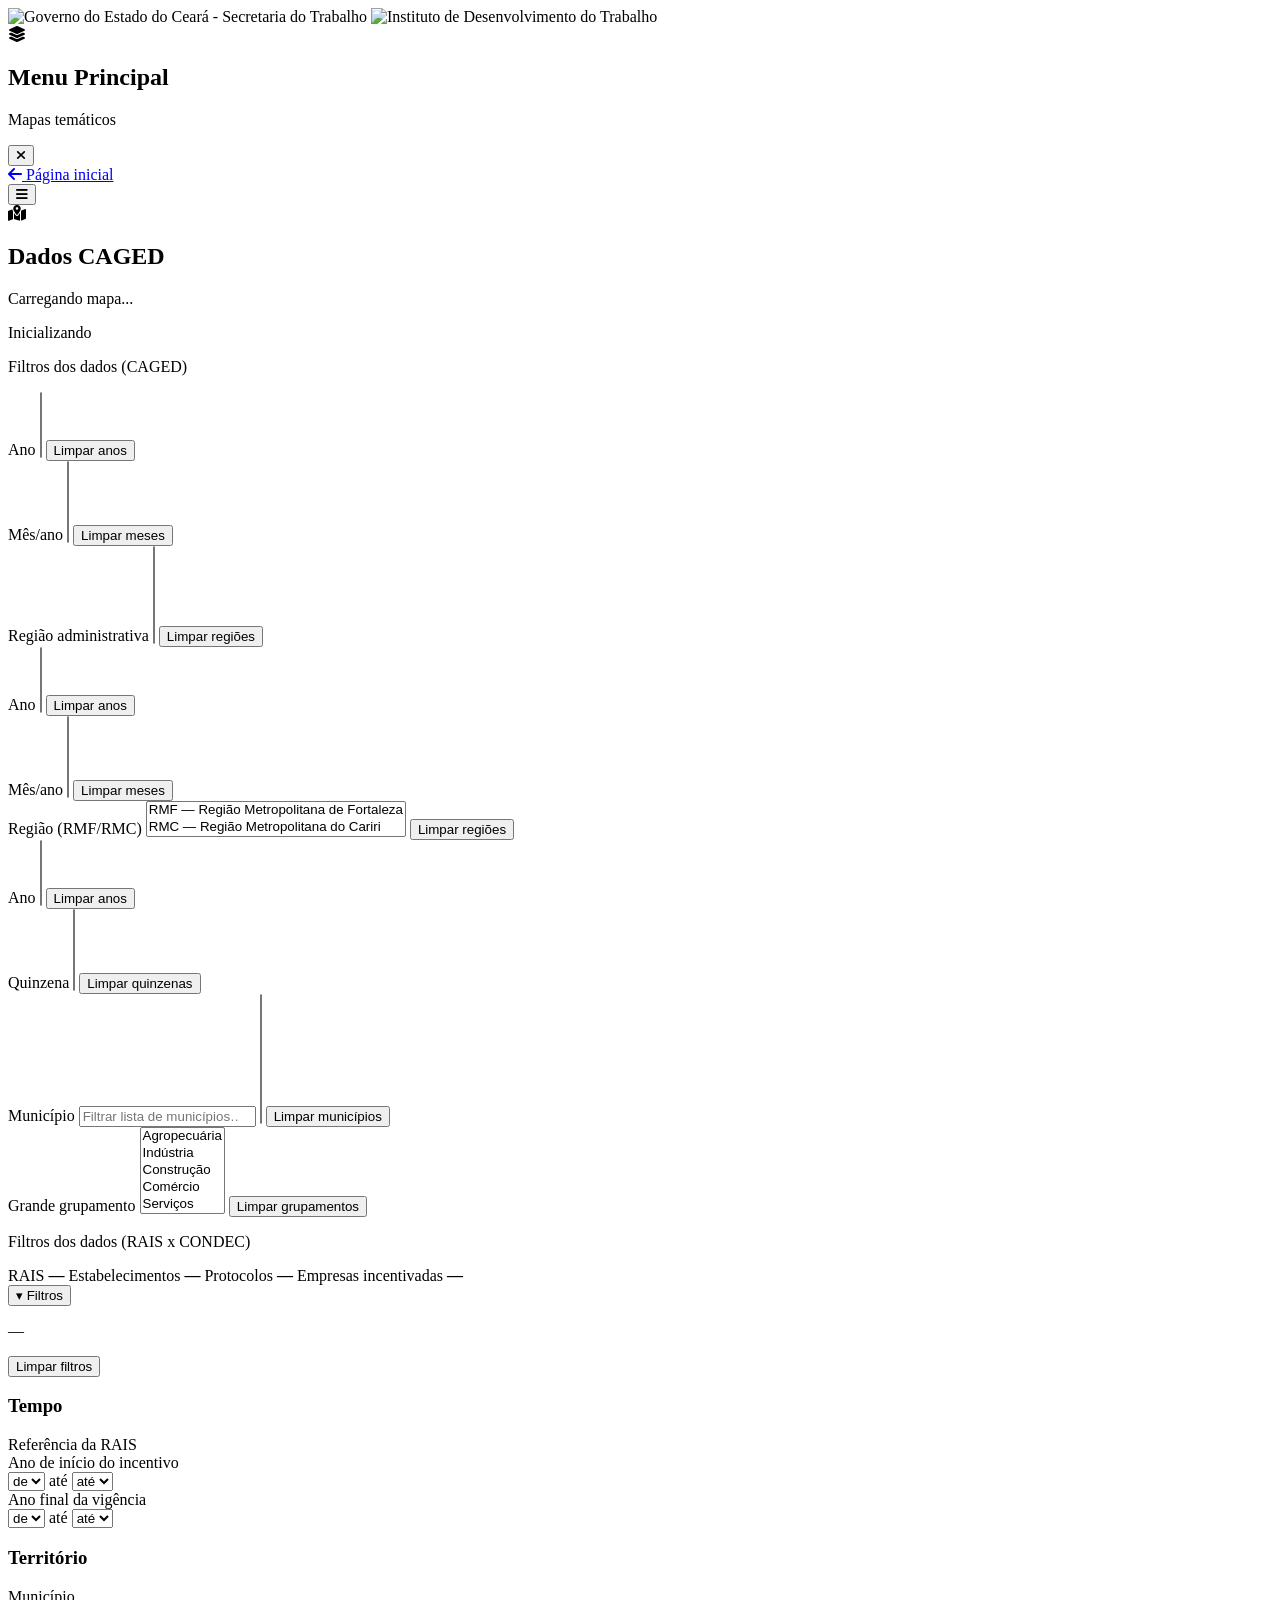
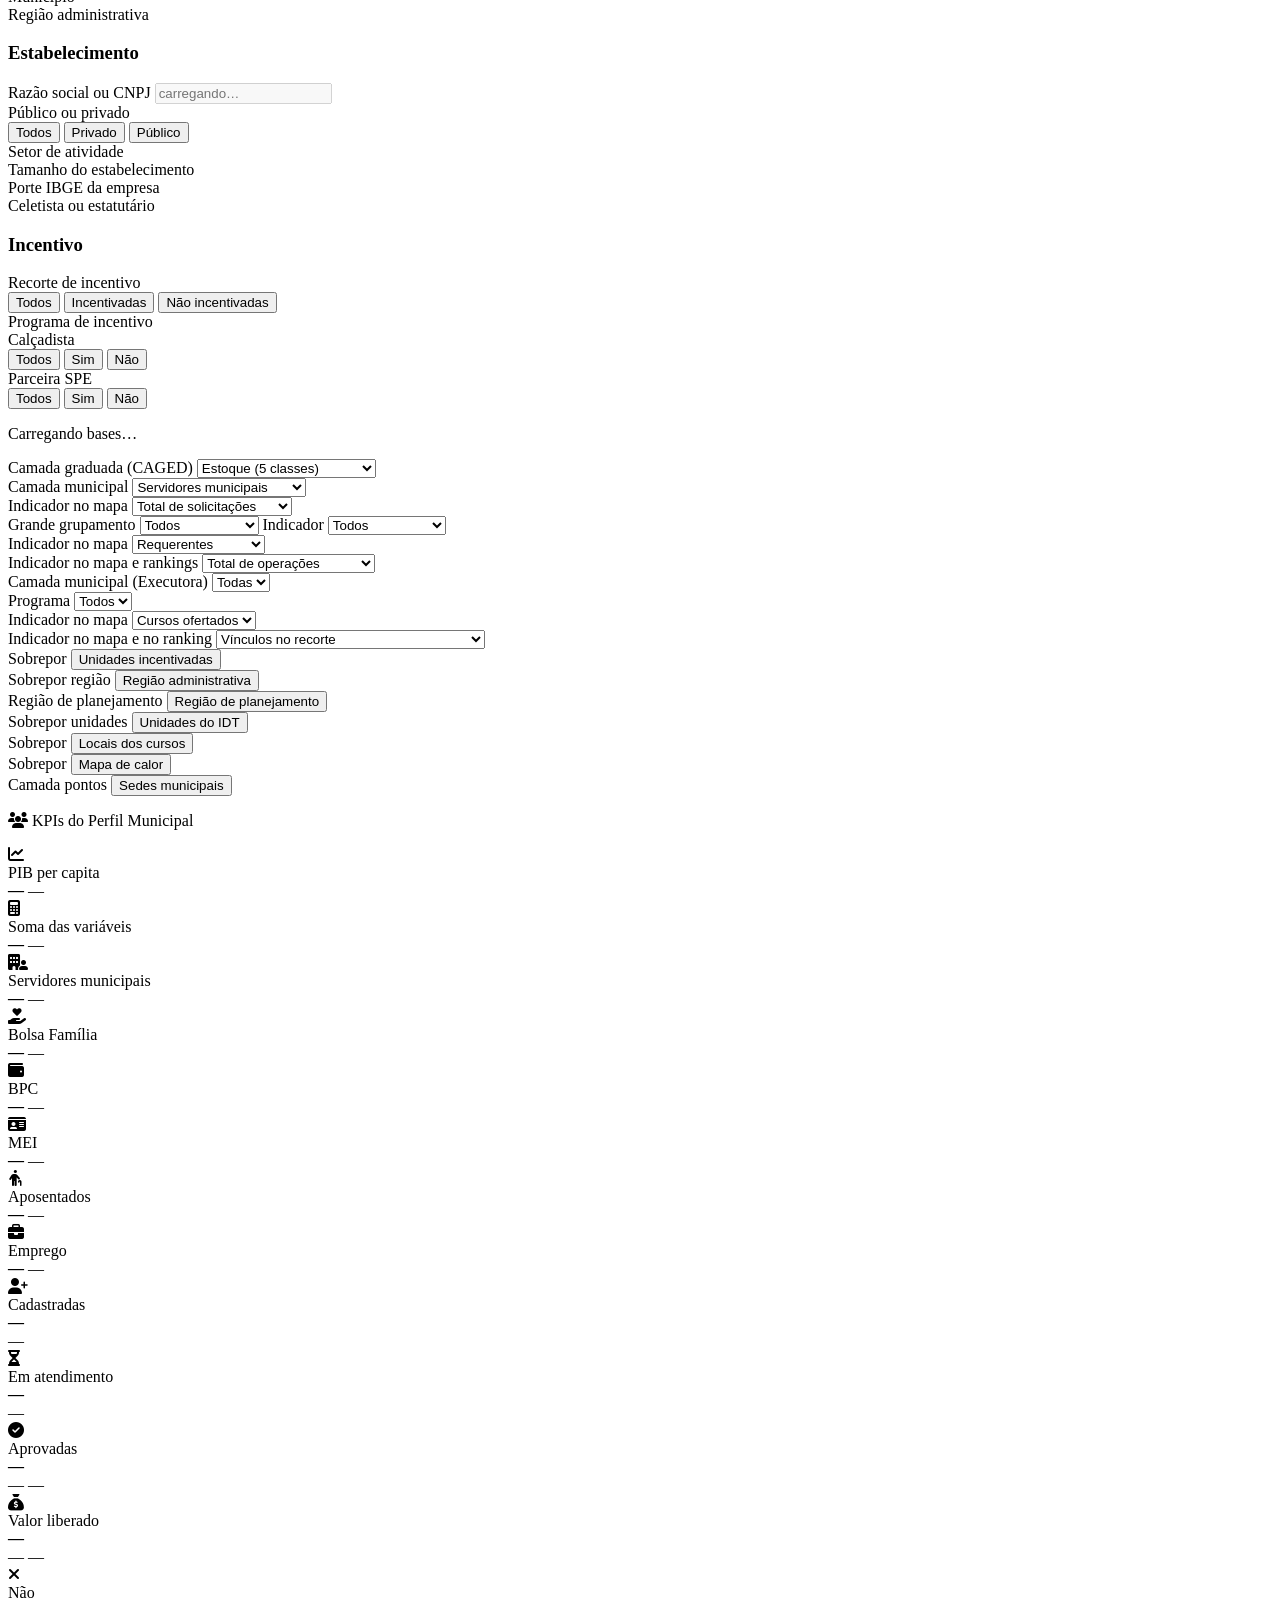
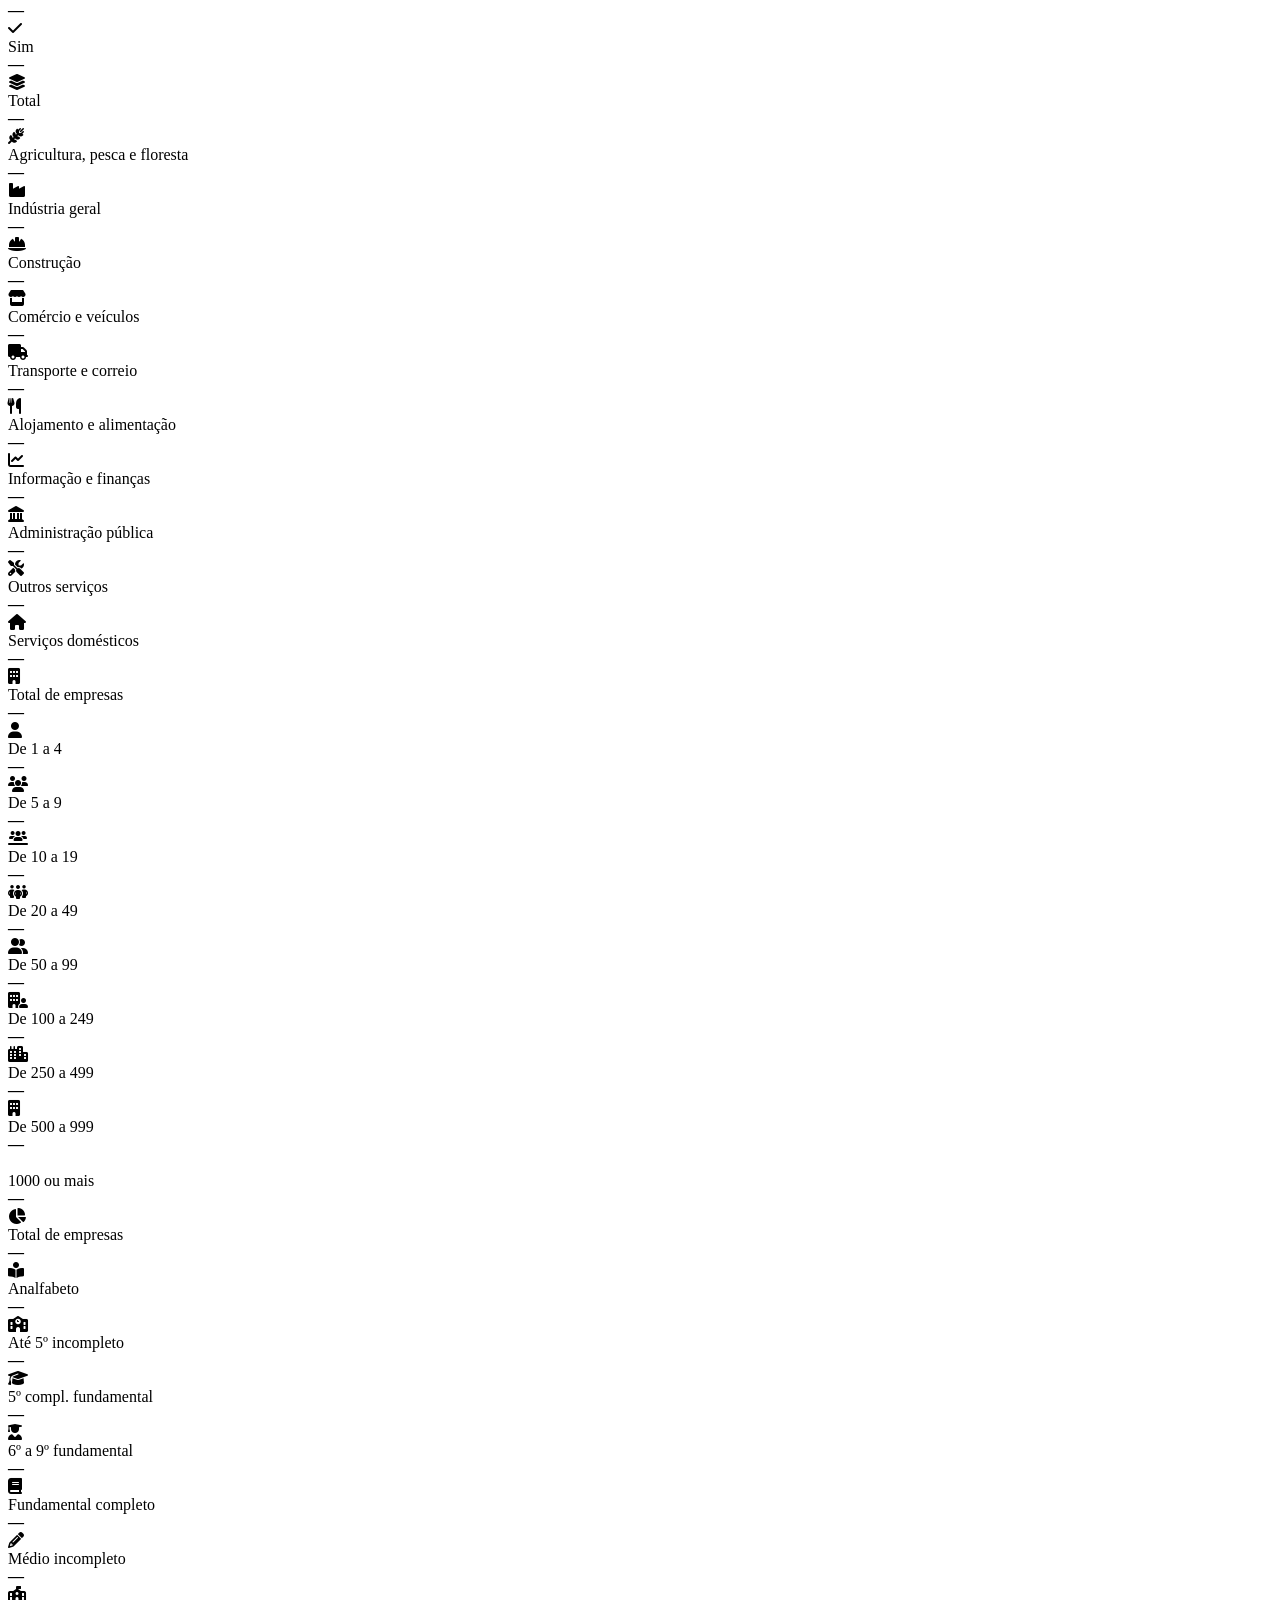
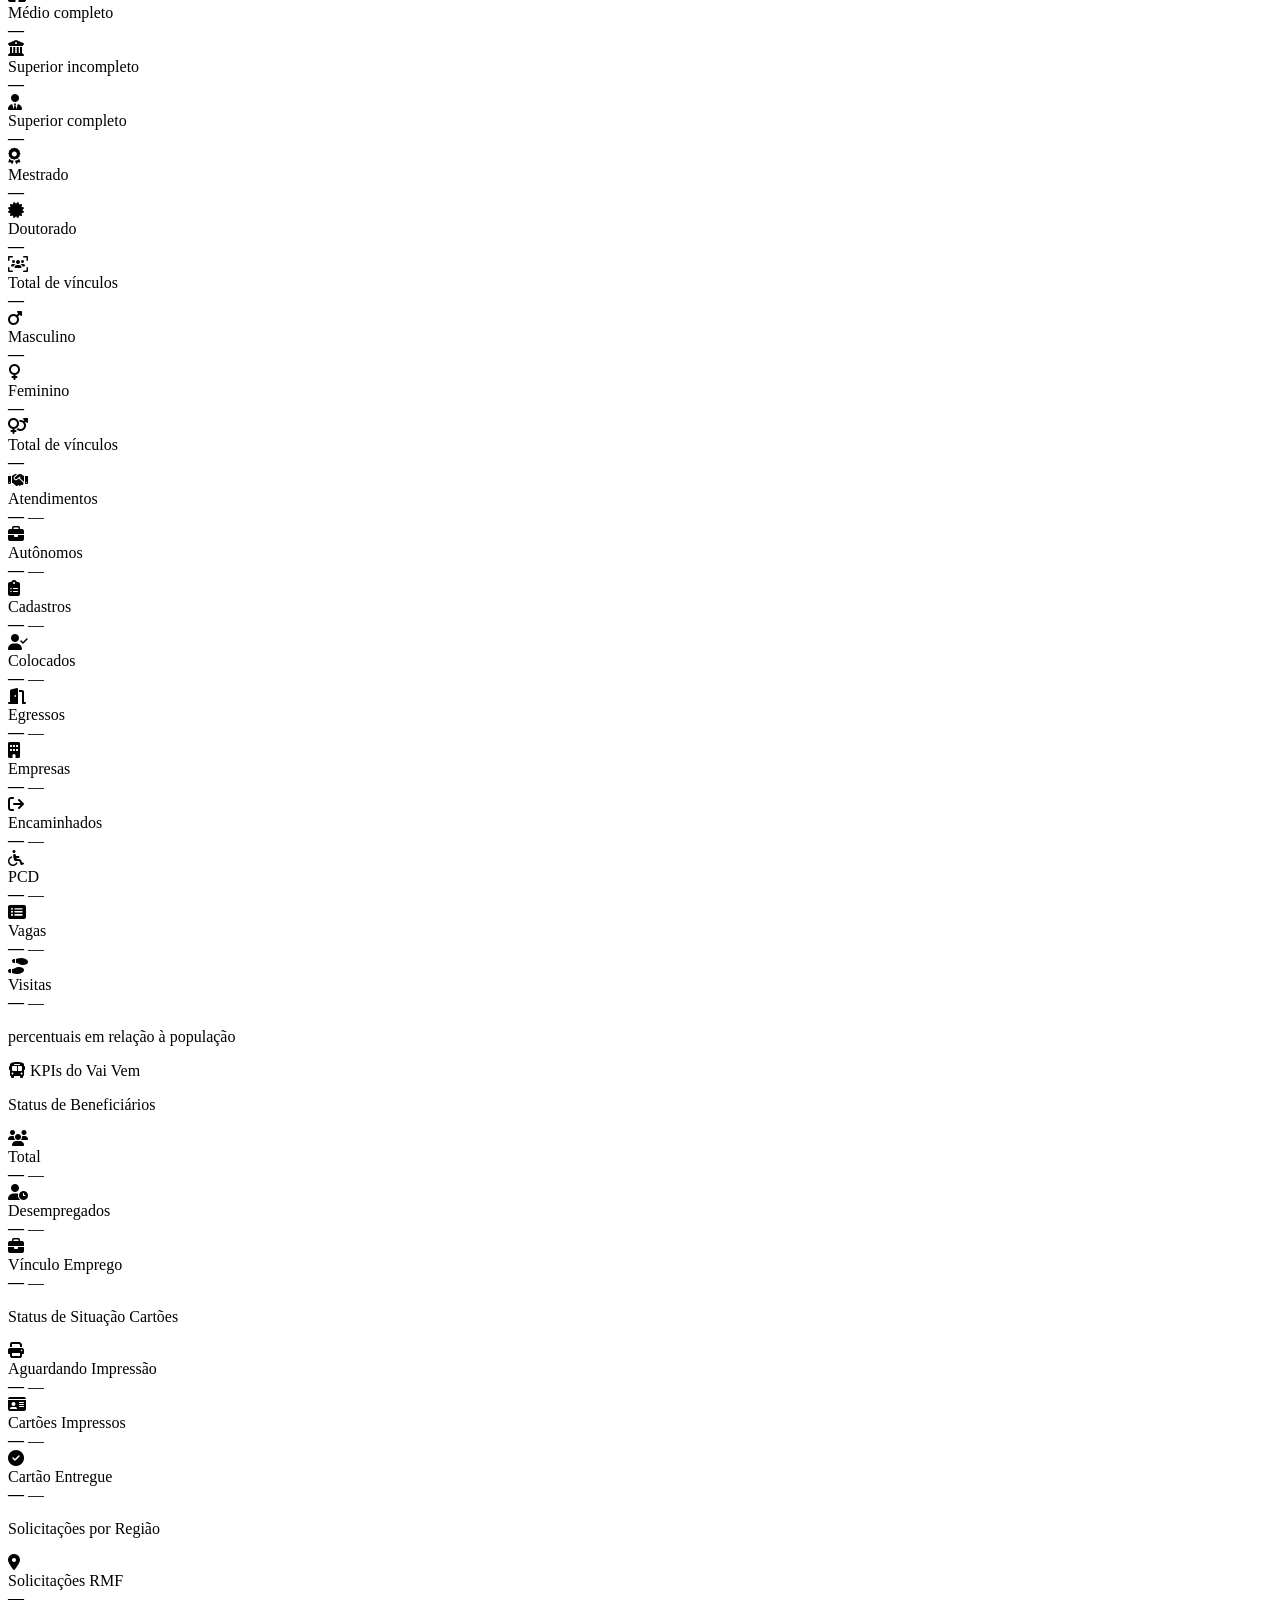
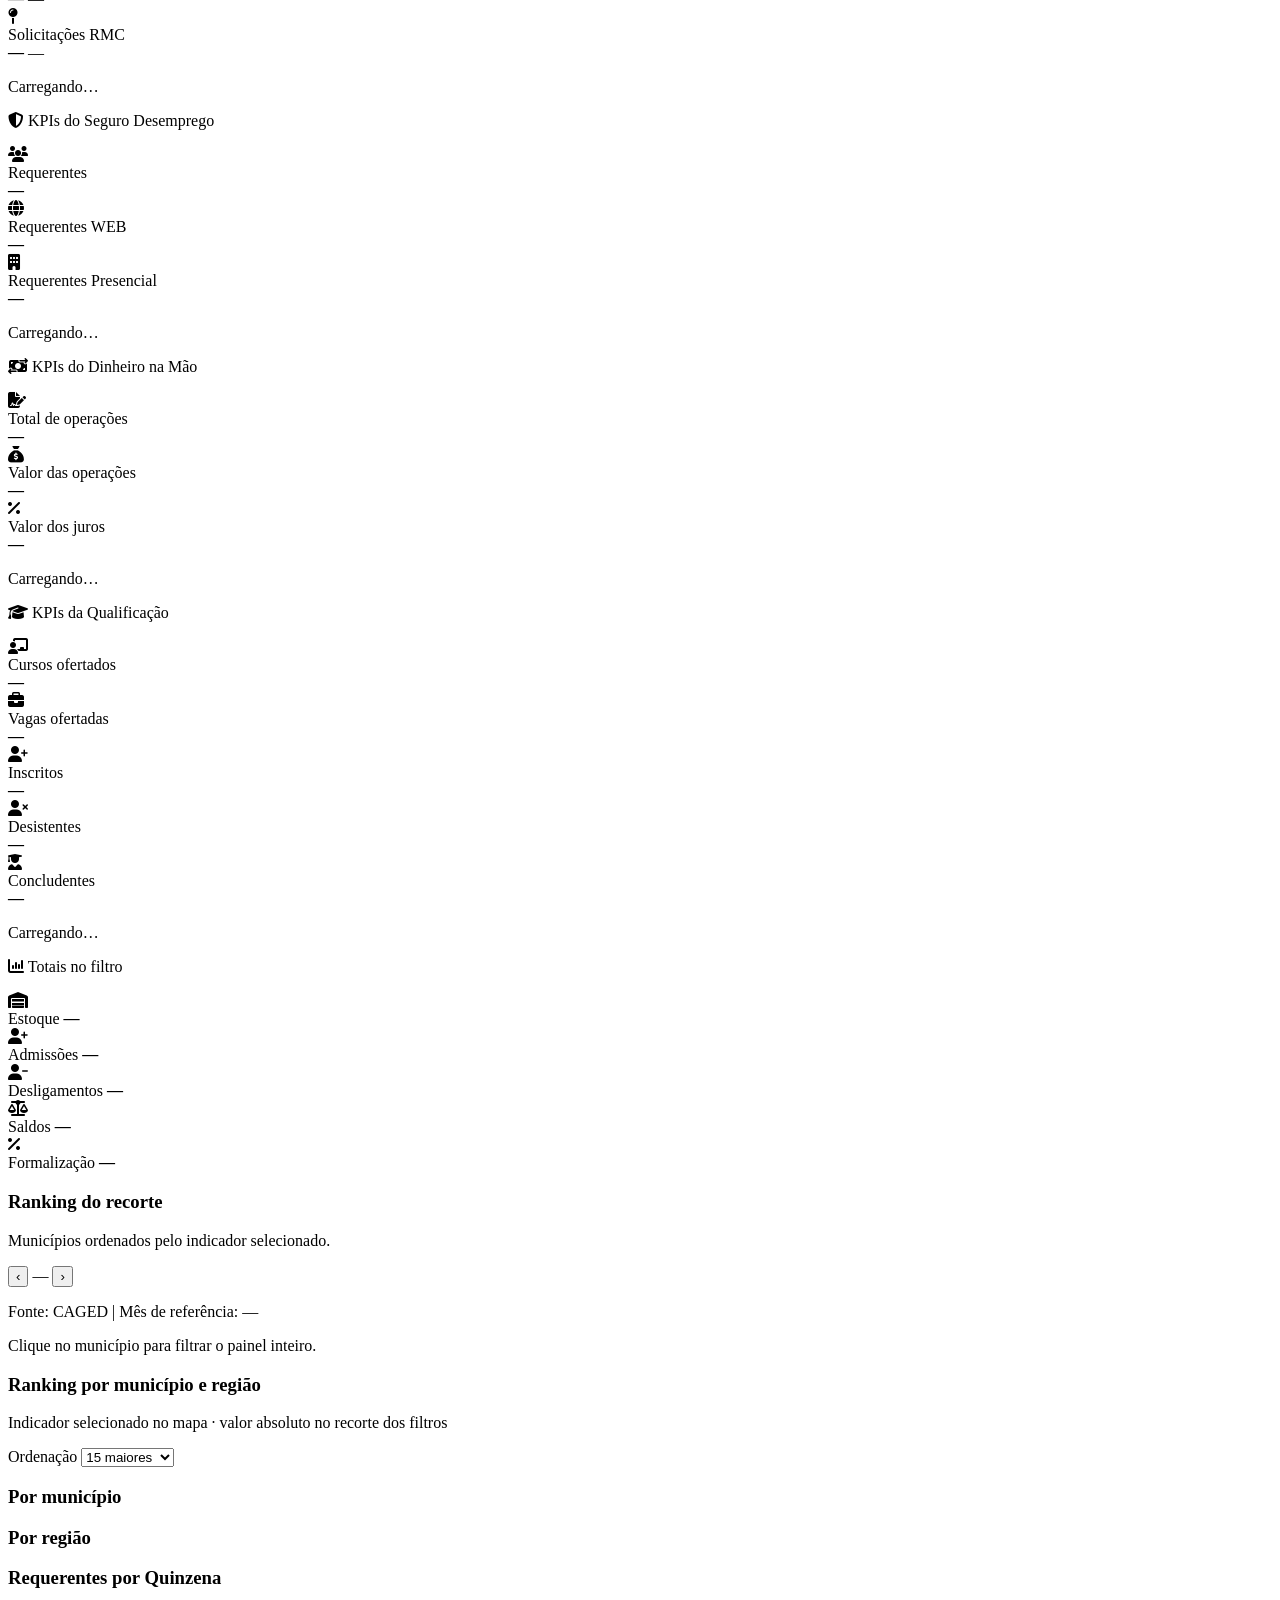
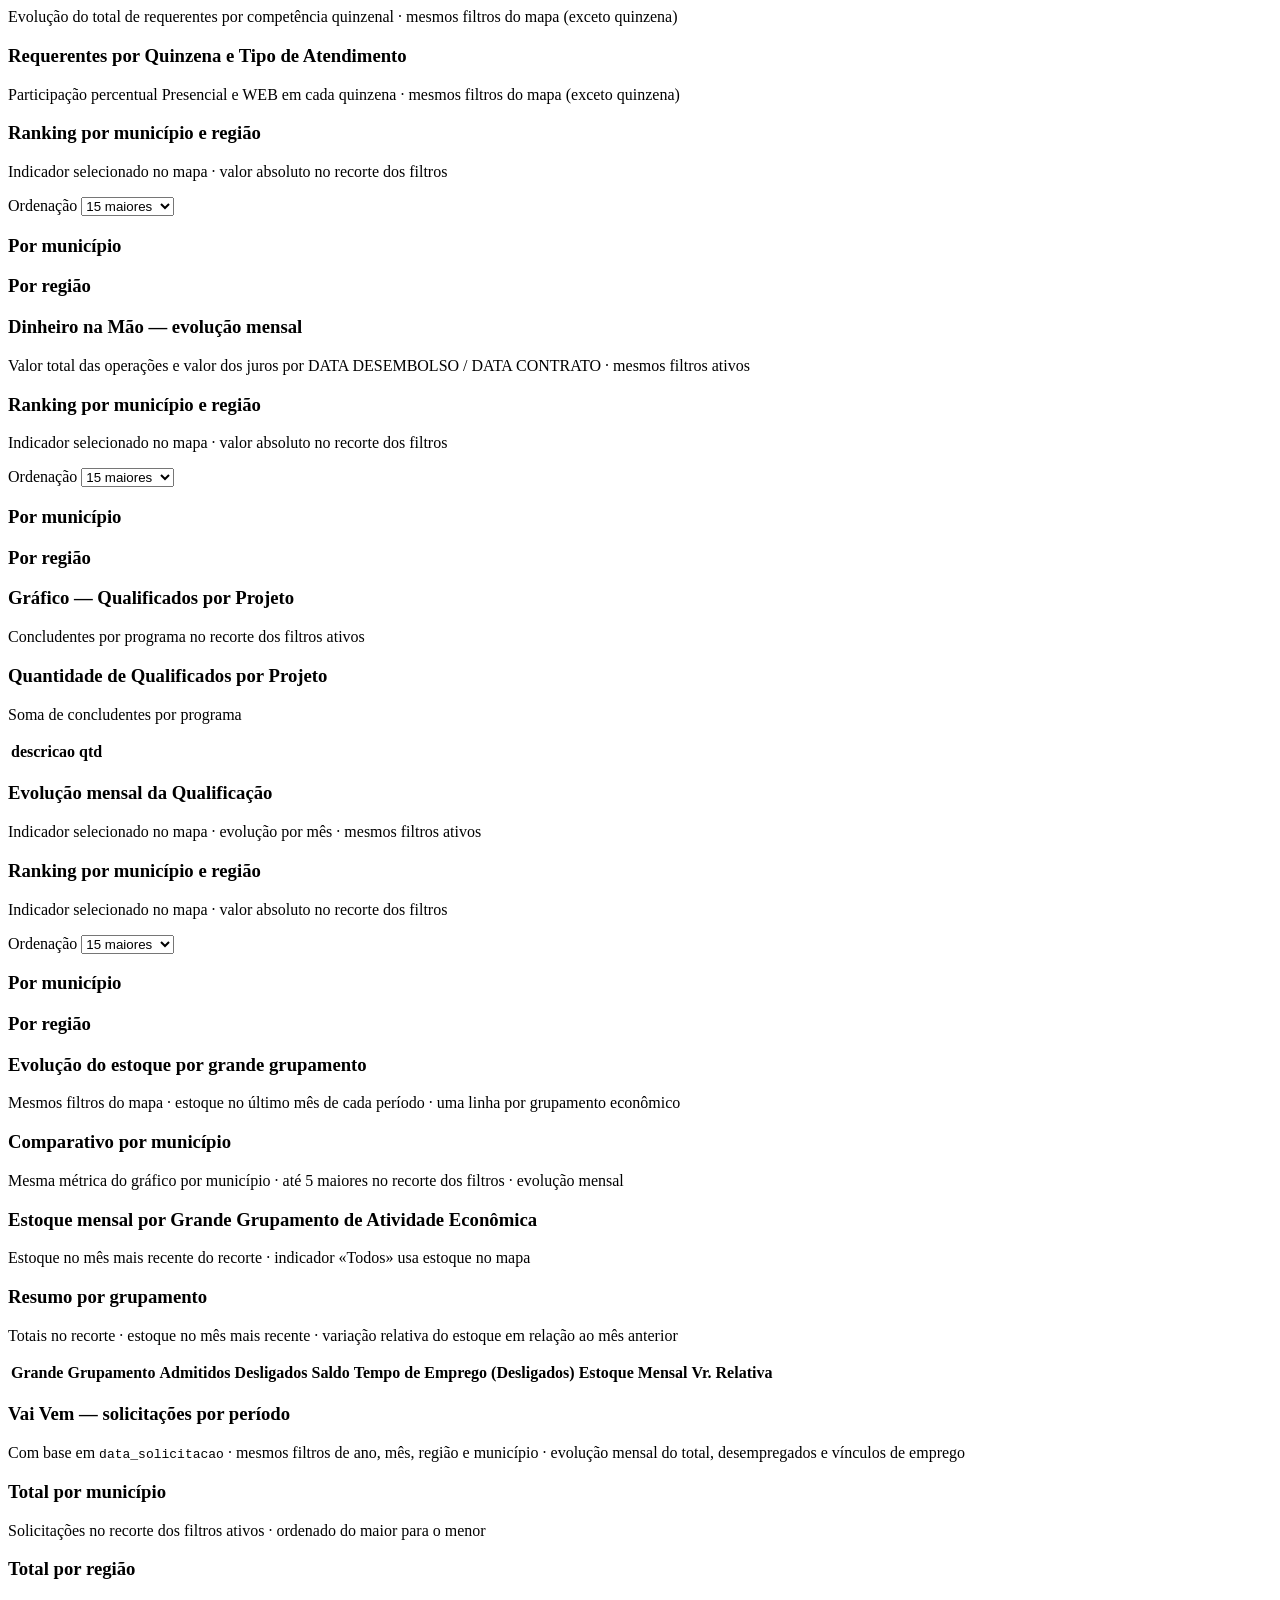
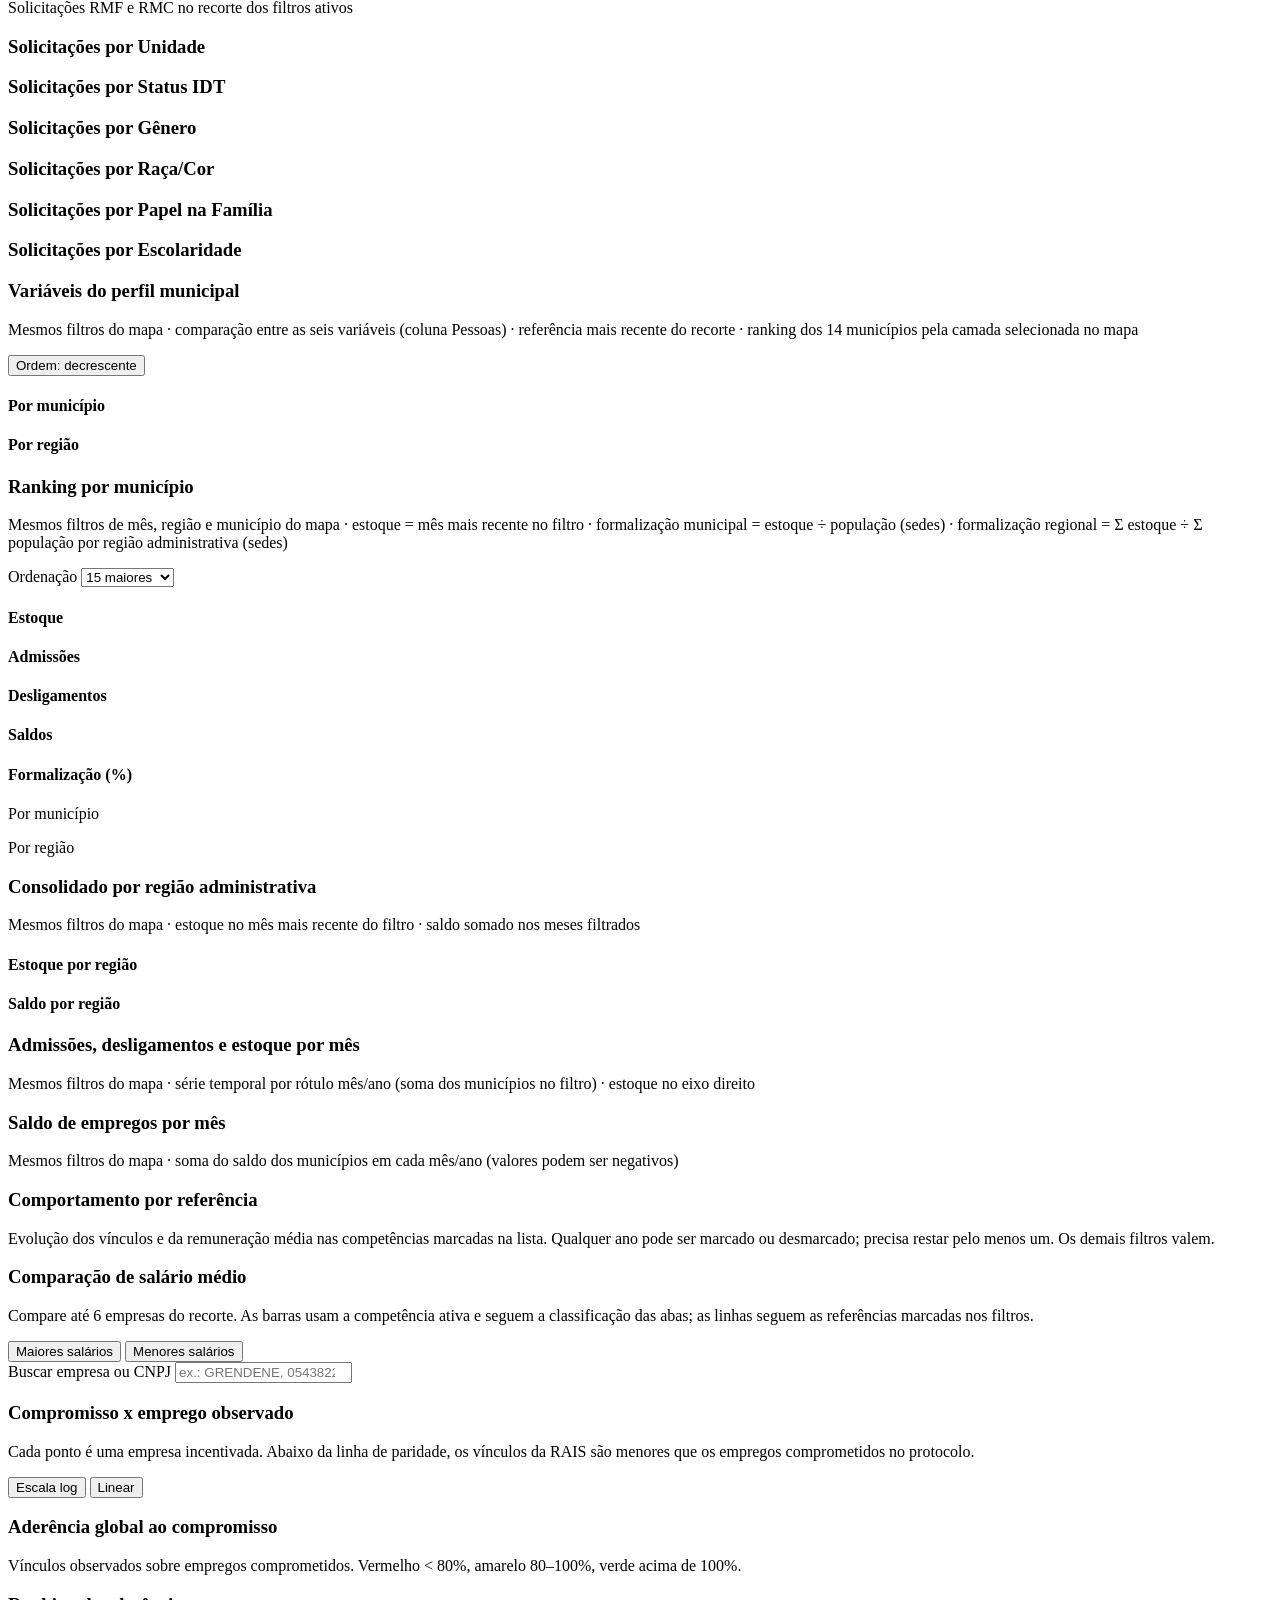
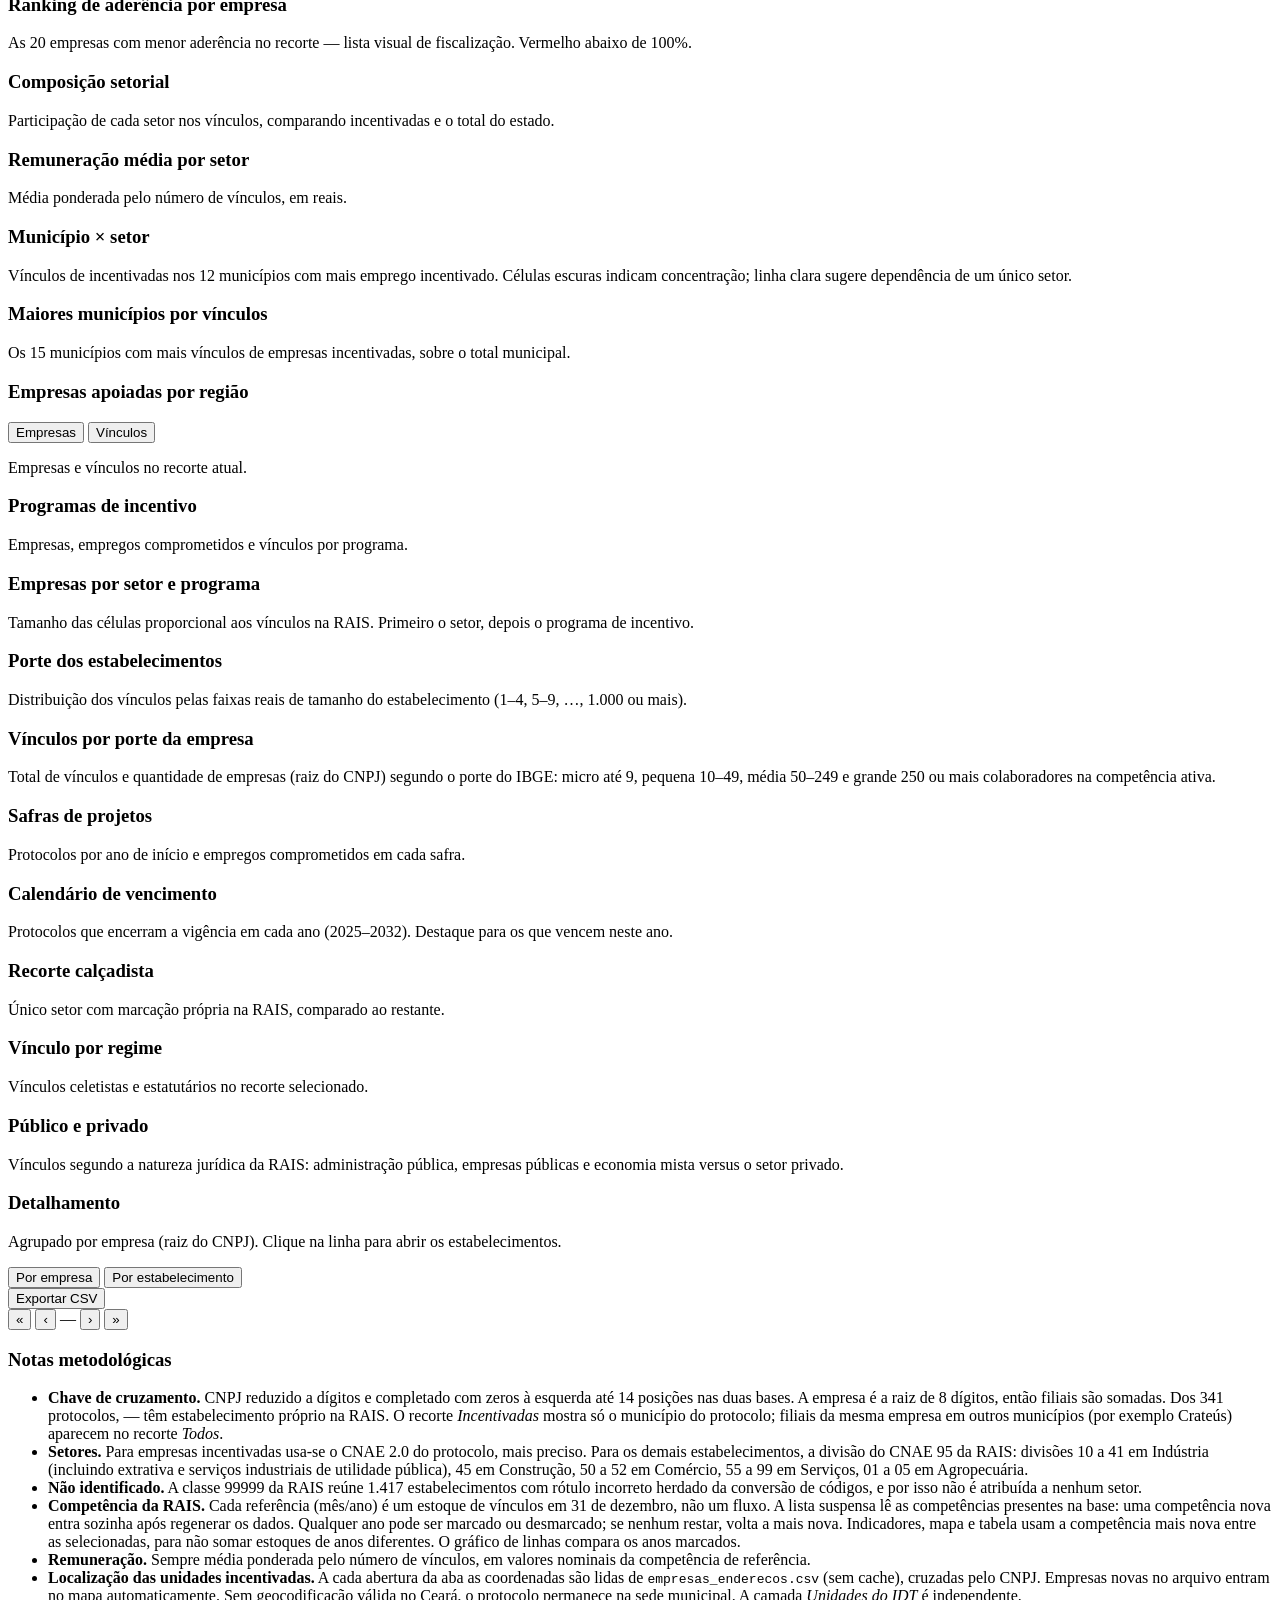
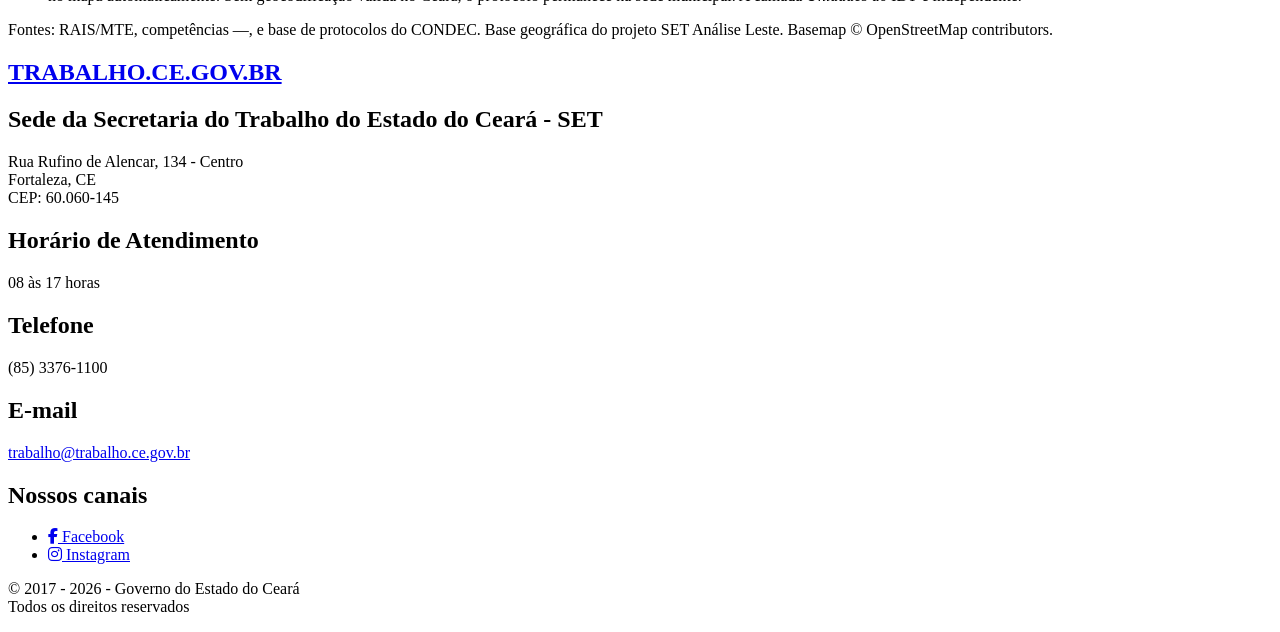
==== commit 1995edc9: "feat(condec): aba RAIS e CONDEC no mapa municipal Incorpora o cruzamento dos protocolos do CONDEC co" ====
--- a/frontend/mapa.html
+++ b/frontend/mapa.html
@@ -8,6 +8,7 @@
   <link rel="icon" href="/static/favicon.svg" type="image/svg+xml">
   <link rel="stylesheet" href="/static/css/style.css">
   <link rel="stylesheet" href="/static/css/map.css">
+  <link rel="stylesheet" href="/static/css/condec.css">
   <link rel="stylesheet" href="https://unpkg.com/maplibre-gl@4.1.1/dist/maplibre-gl.css" crossorigin="anonymous" />
   <link rel="stylesheet" href="https://cdnjs.cloudflare.com/ajax/libs/font-awesome/6.5.2/css/all.min.css">
   <script src="https://cdn.jsdelivr.net/npm/apexcharts"></script>
@@ -161,6 +162,160 @@
           <p class="map-ce-filters-wrap__status" id="sdStatus" hidden></p>
           <p class="map-ce-filters-wrap__status" id="qfStatus" hidden></p>
           <p class="map-ce-filters-wrap__status" id="dnmStatus" hidden></p>
+        </div>
+
+        <!-- ================= CONDEC: filtros proprios (referencia da RAIS) ================= -->
+        <div class="map-ce-condec-filters-wrap">
+          <p class="map-ce-filters-wrap__title">Filtros dos dados (RAIS x CONDEC)</p>
+          <div class="condec-topo__tags">
+            <span class="condec-tag">RAIS <strong id="condecTagReferencia">—</strong></span>
+            <span class="condec-tag">Estabelecimentos <strong id="condecTagEstab">—</strong></span>
+            <span class="condec-tag">Protocolos <strong id="condecTagProtocolos">—</strong></span>
+            <span class="condec-tag condec-tag--verde">Empresas incentivadas <strong id="condecTagEmpresas">—</strong></span>
+          </div>
+
+          <section class="condec-painel-card condec-filtros" id="condecFiltros" aria-label="Filtros do painel CONDEC">
+            <div class="condec-filtros__cabeca">
+              <button type="button" class="condec-filtros__toggle" id="condecBtnFiltros" aria-expanded="true" aria-controls="condecFiltrosCorpo">
+                <span class="condec-filtros__seta" aria-hidden="true">▾</span>
+                <span>Filtros</span>
+              </button>
+              <div class="condec-filtros__resumo" id="condecFiltrosResumo" aria-live="polite"></div>
+              <p class="condec-contador" id="condecContadorFiltro">—</p>
+              <button type="button" class="condec-btn condec-btn--limpar" id="condecBtnLimpar">Limpar filtros</button>
+            </div>
+
+            <div class="condec-filtros__corpo" id="condecFiltrosCorpo">
+              <div class="condec-filtros__grupos">
+                <section class="condec-filtros__grupo condec-filtros__grupo--tempo" aria-labelledby="condecFiltroCatTempo">
+                  <h3 class="condec-filtros__grupo-titulo" id="condecFiltroCatTempo">Tempo</h3>
+                  <div class="condec-filtros__grupo-campos">
+                    <div class="condec-campo" data-multi="referencia">
+                      <span class="condec-campo__rotulo">Referência da RAIS</span>
+                      <div class="condec-multi" data-campo="referencia"></div>
+                    </div>
+                    <div class="condec-campo condec-campo--faixa">
+                      <span class="condec-campo__rotulo">Ano de início do incentivo</span>
+                      <div class="condec-faixa">
+                        <select id="condecIniDe" class="condec-entrada condec-entrada--sel" aria-label="Início do incentivo a partir de">
+                          <option value="">de</option>
+                        </select>
+                        <span class="condec-faixa__sep">até</span>
+                        <select id="condecIniAte" class="condec-entrada condec-entrada--sel" aria-label="Início do incentivo até">
+                          <option value="">até</option>
+                        </select>
+                      </div>
+                    </div>
+                    <div class="condec-campo condec-campo--faixa">
+                      <span class="condec-campo__rotulo">Ano final da vigência</span>
+                      <div class="condec-faixa">
+                        <select id="condecFimDe" class="condec-entrada condec-entrada--sel" aria-label="Vigência a partir de">
+                          <option value="">de</option>
+                        </select>
+                        <span class="condec-faixa__sep">até</span>
+                        <select id="condecFimAte" class="condec-entrada condec-entrada--sel" aria-label="Vigência até">
+                          <option value="">até</option>
+                        </select>
+                      </div>
+                    </div>
+                  </div>
+                </section>
+
+                <section class="condec-filtros__grupo condec-filtros__grupo--territorio" aria-labelledby="condecFiltroCatTerritorio">
+                  <h3 class="condec-filtros__grupo-titulo" id="condecFiltroCatTerritorio">Território</h3>
+                  <div class="condec-filtros__grupo-campos">
+                    <div class="condec-campo" data-multi="municipio">
+                      <span class="condec-campo__rotulo">Município</span>
+                      <div class="condec-multi" data-campo="municipio"></div>
+                    </div>
+                    <div class="condec-campo" data-multi="regiao">
+                      <span class="condec-campo__rotulo">Região administrativa</span>
+                      <div class="condec-multi" data-campo="regiao"></div>
+                    </div>
+                  </div>
+                </section>
+
+                <section class="condec-filtros__grupo condec-filtros__grupo--empresa" aria-labelledby="condecFiltroCatEmpresa">
+                  <h3 class="condec-filtros__grupo-titulo" id="condecFiltroCatEmpresa">Estabelecimento</h3>
+                  <div class="condec-filtros__grupo-campos">
+                    <div class="condec-campo condec-campo--busca">
+                      <label class="condec-campo__rotulo" for="condecFiltroBusca">Razão social ou CNPJ</label>
+                      <input type="search" id="condecFiltroBusca" class="condec-entrada" placeholder="carregando…" autocomplete="off" disabled />
+                    </div>
+                    <div class="condec-campo condec-campo--seg">
+                      <span class="condec-campo__rotulo">Público ou privado</span>
+                      <div class="condec-seg condec-seg--sm" id="condecFiltroInstitucional" role="group">
+                        <button type="button" class="condec-seg__btn condec-is-ativo" data-valor="todos">Todos</button>
+                        <button type="button" class="condec-seg__btn" data-valor="priv" title="Empresas e entidades de direito privado">Privado</button>
+                        <button type="button" class="condec-seg__btn" data-valor="pub" title="Administração pública, autarquias, empresas públicas e economia mista">Público</button>
+                      </div>
+                    </div>
+                    <div class="condec-campo" data-multi="setor">
+                      <span class="condec-campo__rotulo">Setor de atividade</span>
+                      <div class="condec-multi" data-campo="setor"></div>
+                    </div>
+                    <div class="condec-campo" data-multi="tamanho">
+                      <span class="condec-campo__rotulo">Tamanho do estabelecimento</span>
+                      <div class="condec-multi" data-campo="tamanho"></div>
+                    </div>
+                    <div class="condec-campo" data-multi="porteIbge">
+                      <span class="condec-campo__rotulo">Porte IBGE da empresa</span>
+                      <div class="condec-multi" data-campo="porteIbge"></div>
+                    </div>
+                    <div class="condec-campo" data-multi="celetista">
+                      <span class="condec-campo__rotulo">Celetista ou estatutário</span>
+                      <div class="condec-multi" data-campo="celetista"></div>
+                    </div>
+                  </div>
+                </section>
+
+                <section class="condec-filtros__grupo condec-filtros__grupo--incentivo" aria-labelledby="condecFiltroCatIncentivo">
+                  <h3 class="condec-filtros__grupo-titulo" id="condecFiltroCatIncentivo">Incentivo</h3>
+                  <div class="condec-filtros__grupo-campos">
+                    <div class="condec-campo condec-campo--seg">
+                      <span class="condec-campo__rotulo">Recorte de incentivo</span>
+                      <div class="condec-seg" id="condecFiltroIncentivo" role="group">
+                        <button type="button" class="condec-seg__btn condec-is-ativo" data-valor="todos">Todos</button>
+                        <button type="button" class="condec-seg__btn" data-valor="inc" title="Somente estabelecimentos com protocolo no CONDEC">Incentivadas</button>
+                        <button type="button" class="condec-seg__btn" data-valor="nao">Não incentivadas</button>
+                      </div>
+                    </div>
+                    <div class="condec-campo" data-multi="programa">
+                      <span class="condec-campo__rotulo">Programa de incentivo</span>
+                      <div class="condec-multi" data-campo="programa"></div>
+                    </div>
+                    <div class="condec-campo condec-campo--seg">
+                      <span class="condec-campo__rotulo">Calçadista</span>
+                      <div class="condec-seg condec-seg--sm" id="condecFiltroCalcadista" role="group">
+                        <button type="button" class="condec-seg__btn condec-is-ativo" data-valor="todos">Todos</button>
+                        <button type="button" class="condec-seg__btn" data-valor="sim">Sim</button>
+                        <button type="button" class="condec-seg__btn" data-valor="nao">Não</button>
+                      </div>
+                    </div>
+                    <div class="condec-campo condec-campo--seg">
+                      <span class="condec-campo__rotulo">Parceira SPE</span>
+                      <div class="condec-seg condec-seg--sm" id="condecFiltroSpe" role="group">
+                        <button type="button" class="condec-seg__btn condec-is-ativo" data-valor="todos">Todos</button>
+                        <button type="button" class="condec-seg__btn" data-valor="sim">Sim</button>
+                        <button type="button" class="condec-seg__btn" data-valor="nao">Não</button>
+                      </div>
+                    </div>
+                  </div>
+                </section>
+              </div>
+            </div>
+          </section>
+        </div>
+
+        <!-- ================= CONDEC: indicadores ================= -->
+        <div class="map-ce-condec-kpis-wrap">
+          <div id="condecCarregando" class="condec-carregando">
+            <div class="condec-carregando__caixa">
+              <div class="condec-carregando__spinner" aria-hidden="true"></div>
+              <p class="condec-carregando__texto" id="condecCarregandoTexto">Carregando bases…</p>
+            </div>
+          </div>
+          <section class="condec-kpis" id="condecKpis" aria-label="Indicadores do painel CONDEC"></section>
         </div>
 
         <div class="sec sec-map">
@@ -273,6 +428,28 @@
                   </select>
                 </div>
               </div>
+              <div class="map-ce-layer-row__condec">
+                <label class="map-ce-filter-label" for="mapCondecMetric">Indicador no mapa e no ranking</label>
+                <select id="mapCondecMetric" class="map-ce-layer-select" aria-label="Indicador graduado do painel CONDEC no mapa">
+                  <option value="vinculos" selected>Vínculos no recorte</option>
+                  <option value="participacao">% do emprego municipal em incentivadas</option>
+                  <option value="rem">Remuneração média no recorte</option>
+                  <option value="pi">Empregos comprometidos</option>
+                </select>
+              </div>
+              <div class="map-ce-layer-row__toggle-wrap map-ce-layer-row__toggle-wrap--condec">
+                <span class="map-ce-filter-label map-ce-filter-label--toggle">Sobrepor</span>
+                <button
+                  type="button"
+                  id="mapToggleCondecUnidades"
+                  class="map-ce-toggle"
+                  aria-pressed="true"
+                  aria-label="Ativar ou desativar os pinos das unidades incentivadas no mapa"
+                >
+                  <span class="map-ce-toggle__track" aria-hidden="true"><span class="map-ce-toggle__thumb"></span></span>
+                  <span class="map-ce-toggle__text">Unidades incentivadas</span>
+                </button>
+              </div>
               <div class="map-ce-layer-row__toggle-wrap">
                 <span class="map-ce-filter-label map-ce-filter-label--toggle">Sobrepor região</span>
                 <button
@@ -1227,11 +1404,24 @@
                 </article>
               </div>
             </aside>
+            <aside class="map-ce-main__condec-ranking condec-ranking" aria-label="Ranking de municípios do recorte CONDEC">
+              <h3 class="condec-ranking__titulo">Ranking do recorte</h3>
+              <p class="condec-ranking__sub" id="condecRankingSub">Municípios ordenados pelo indicador selecionado.</p>
+              <ol class="condec-ranking__lista" id="condecRankingLista"></ol>
+              <div class="condec-ranking__nav">
+                <button type="button" class="condec-btn condec-btn--pg" id="condecRkAnterior" aria-label="15 anteriores">‹</button>
+                <span class="condec-ranking__nav-info" id="condecRkInfo">—</span>
+                <button type="button" class="condec-btn condec-btn--pg" id="condecRkProxima" aria-label="Próximos 15">›</button>
+              </div>
+            </aside>
             <div id="mapCeLegend" class="map-ce-legend map-ce-main__legend" aria-live="polite"></div>
           </div>
 
           <p class="map-ce-regioes-foot">
             Fonte: CAGED | Mês de referência: <span id="mapRefMesAno">—</span>
+          </p>
+          <p class="map-ce-regioes-foot map-ce-regioes-foot--condec" id="condecMapaSub">
+            Clique no município para filtrar o painel inteiro.
           </p>
         </div>
 
@@ -2328,6 +2518,290 @@
             <div id="mapBarSaldoMes" class="map-ce-line-block__chart" aria-label="Gráfico de barras saldo de empregos por mês"></div>
           </div>
         </div>
+
+        <!-- ================= CONDEC: graficos, detalhamento e notas ================= -->
+        <div class="map-ce-condec-wrap">
+          <section class="condec-grade" id="condecGraficos">
+            <article class="condec-painel-card condec-grade__item condec-grade__item--largo">
+              <div class="condec-card__cabeca">
+                <div>
+                  <h3 class="condec-card__titulo">Comportamento por referência</h3>
+                  <p class="condec-card__sub">
+                    Evolução dos vínculos e da remuneração média nas competências marcadas na lista.
+                    Qualquer ano pode ser marcado ou desmarcado; precisa restar pelo menos um. Os demais filtros valem.
+                  </p>
+                </div>
+              </div>
+              <div id="condecGraficoReferencia" class="condec-grafico condec-grafico--alto"></div>
+            </article>
+
+            <article class="condec-painel-card condec-grade__item condec-grade__item--largo">
+              <div class="condec-card__cabeca">
+                <div>
+                  <h3 class="condec-card__titulo">Comparação de salário médio</h3>
+                  <p class="condec-card__sub">
+                    Compare até 6 empresas do recorte. As barras usam a competência ativa e seguem a
+                    classificação das abas; as linhas seguem as referências marcadas nos filtros.
+                  </p>
+                </div>
+                <div class="condec-seg condec-seg--sm" id="condecCompOrdem" role="group" aria-label="Classificação do gráfico de barras">
+                  <button type="button" class="condec-seg__btn condec-is-ativo" data-valor="maiores">Maiores salários</button>
+                  <button type="button" class="condec-seg__btn" data-valor="menores">Menores salários</button>
+                </div>
+              </div>
+              <div class="condec-comparacao">
+                <div class="condec-comparacao__campo" id="condecCompBuscaWrap">
+                  <label class="condec-campo__rotulo" for="condecCompBusca">Buscar empresa ou CNPJ</label>
+                  <input type="search" id="condecCompBusca" class="condec-entrada" placeholder="ex.: GRENDENE, 05438222" autocomplete="off" />
+                  <ul class="condec-comparacao__lista" id="condecCompLista" hidden></ul>
+                </div>
+                <div class="condec-comparacao__chips" id="condecCompChips"></div>
+                <p class="condec-comparacao__nota" id="condecCompNota"></p>
+              </div>
+              <div class="condec-comparacao__grade">
+                <div id="condecGraficoCompBarras" class="condec-grafico"></div>
+                <div id="condecGraficoCompLinhas" class="condec-grafico condec-grafico--alto"></div>
+              </div>
+            </article>
+
+            <article class="condec-painel-card condec-grade__item condec-grade__item--largo">
+              <div class="condec-card__cabeca">
+                <div>
+                  <h3 class="condec-card__titulo">Compromisso x emprego observado</h3>
+                  <p class="condec-card__sub">
+                    Cada ponto é uma empresa incentivada. Abaixo da linha de paridade, os vínculos da RAIS
+                    são menores que os empregos comprometidos no protocolo.
+                  </p>
+                  <p class="condec-card__sub condec-card__sub--dica" id="condecDispersaoNota"></p>
+                </div>
+                <div class="condec-seg condec-seg--sm" id="condecDispersaoEscala" role="group">
+                  <button type="button" class="condec-seg__btn condec-is-ativo" data-valor="log">Escala log</button>
+                  <button type="button" class="condec-seg__btn" data-valor="linear">Linear</button>
+                </div>
+              </div>
+              <div id="condecGraficoDispersao" class="condec-grafico condec-grafico--alto"></div>
+            </article>
+
+            <article class="condec-painel-card condec-grade__item">
+              <h3 class="condec-card__titulo">Aderência global ao compromisso</h3>
+              <p class="condec-card__sub">Vínculos observados sobre empregos comprometidos. Vermelho &lt; 80%, amarelo 80–100%, verde acima de 100%.</p>
+              <div id="condecGraficoGauge" class="condec-grafico"></div>
+            </article>
+
+            <article class="condec-painel-card condec-grade__item">
+              <h3 class="condec-card__titulo">Ranking de aderência por empresa</h3>
+              <p class="condec-card__sub">As 20 empresas com menor aderência no recorte — lista visual de fiscalização. Vermelho abaixo de 100%.</p>
+              <div id="condecGraficoAderencia" class="condec-grafico condec-grafico--alto"></div>
+            </article>
+
+            <article class="condec-painel-card condec-grade__item">
+              <h3 class="condec-card__titulo">Composição setorial</h3>
+              <p class="condec-card__sub">Participação de cada setor nos vínculos, comparando incentivadas e o total do estado.</p>
+              <div id="condecGraficoSetor" class="condec-grafico"></div>
+            </article>
+
+            <article class="condec-painel-card condec-grade__item">
+              <h3 class="condec-card__titulo">Remuneração média por setor</h3>
+              <p class="condec-card__sub">Média ponderada pelo número de vínculos, em reais.</p>
+              <div id="condecGraficoRemSetor" class="condec-grafico"></div>
+            </article>
+
+            <article class="condec-painel-card condec-grade__item" hidden>
+              <h3 class="condec-card__titulo">Dispersão da remuneração por setor</h3>
+              <p class="condec-card__sub">Mediana, quartis e extremos dos estabelecimentos incentivados. A média sozinha esconde salários baixos em empresas menores.</p>
+              <div id="condecGraficoBoxRem" class="condec-grafico"></div>
+            </article>
+
+            <article class="condec-painel-card condec-grade__item condec-grade__item--largo">
+              <h3 class="condec-card__titulo">Município × setor</h3>
+              <p class="condec-card__sub">Vínculos de incentivadas nos 12 municípios com mais emprego incentivado. Células escuras indicam concentração; linha clara sugere dependência de um único setor.</p>
+              <div id="condecGraficoHeatmap" class="condec-grafico condec-grafico--alto"></div>
+            </article>
+
+            <article class="condec-painel-card condec-grade__item condec-grade__item--largo">
+              <h3 class="condec-card__titulo">Maiores municípios por vínculos</h3>
+              <p class="condec-card__sub">Os 15 municípios com mais vínculos de empresas incentivadas, sobre o total municipal.</p>
+              <div id="condecGraficoMunicipios" class="condec-grafico condec-grafico--alto"></div>
+            </article>
+
+            <article class="condec-painel-card condec-grade__item">
+              <div class="condec-card__cabeca condec-card__cabeca--titulo-abas">
+                <h3 class="condec-card__titulo">Empresas apoiadas por região</h3>
+                <div class="condec-seg condec-seg--sm" id="condecRegioesMetrica" role="group" aria-label="Métrica do gráfico por região">
+                  <button type="button" class="condec-seg__btn condec-is-ativo" data-valor="empresas">Empresas</button>
+                  <button type="button" class="condec-seg__btn" data-valor="vinculos">Vínculos</button>
+                </div>
+              </div>
+              <p class="condec-card__sub">Empresas e vínculos no recorte atual.</p>
+              <div id="condecGraficoRegioes" class="condec-grafico condec-grafico--alto"></div>
+            </article>
+
+            <article class="condec-painel-card condec-grade__item">
+              <h3 class="condec-card__titulo">Programas de incentivo</h3>
+              <p class="condec-card__sub">Empresas, empregos comprometidos e vínculos por programa.</p>
+              <div id="condecGraficoProgramas" class="condec-grafico"></div>
+            </article>
+
+            <article class="condec-painel-card condec-grade__item condec-grade__item--largo">
+              <h3 class="condec-card__titulo">Empresas por setor e programa</h3>
+              <p class="condec-card__sub">Tamanho das células proporcional aos vínculos na RAIS. Primeiro o setor, depois o programa de incentivo.</p>
+              <div id="condecGraficoTreemap" class="condec-grafico condec-grafico--alto"></div>
+            </article>
+
+            <article class="condec-painel-card condec-grade__item">
+              <h3 class="condec-card__titulo">Porte dos estabelecimentos</h3>
+              <p class="condec-card__sub">Distribuição dos vínculos pelas faixas reais de tamanho do estabelecimento (1–4, 5–9, …, 1.000 ou mais).</p>
+              <div id="condecGraficoTamanho" class="condec-grafico"></div>
+            </article>
+
+            <article class="condec-painel-card condec-grade__item">
+              <h3 class="condec-card__titulo">Vínculos por porte da empresa</h3>
+              <p class="condec-card__sub">
+                Total de vínculos e quantidade de empresas (raiz do CNPJ) segundo o porte do IBGE:
+                micro até 9, pequena 10–49, média 50–249 e grande 250 ou mais colaboradores na competência ativa.
+              </p>
+              <div id="condecGraficoPorteIbge" class="condec-grafico condec-grafico--rotulos"></div>
+            </article>
+
+            <article class="condec-painel-card condec-grade__item">
+              <h3 class="condec-card__titulo">Safras de projetos</h3>
+              <p class="condec-card__sub">Protocolos por ano de início e empregos comprometidos em cada safra.</p>
+              <div id="condecGraficoSafras" class="condec-grafico"></div>
+            </article>
+
+            <article class="condec-painel-card condec-grade__item">
+              <h3 class="condec-card__titulo">Calendário de vencimento</h3>
+              <p class="condec-card__sub">Protocolos que encerram a vigência em cada ano (2025–2032). Destaque para os que vencem neste ano.</p>
+              <div id="condecGraficoVigencias" class="condec-grafico"></div>
+            </article>
+
+            <article class="condec-painel-card condec-grade__item">
+              <h3 class="condec-card__titulo">Recorte calçadista</h3>
+              <p class="condec-card__sub">Único setor com marcação própria na RAIS, comparado ao restante.</p>
+              <div id="condecGraficoCalcadista" class="condec-grafico"></div>
+            </article>
+
+            <article class="condec-painel-card condec-grade__item">
+              <h3 class="condec-card__titulo">Vínculo por regime</h3>
+              <p class="condec-card__sub">Vínculos celetistas e estatutários no recorte selecionado.</p>
+              <div id="condecGraficoRegime" class="condec-grafico condec-grafico--rotulos"></div>
+            </article>
+
+            <article class="condec-painel-card condec-grade__item">
+              <h3 class="condec-card__titulo">Público e privado</h3>
+              <p class="condec-card__sub">Vínculos segundo a natureza jurídica da RAIS: administração pública, empresas públicas e economia mista versus o setor privado.</p>
+              <div id="condecGraficoInstitucional" class="condec-grafico condec-grafico--rotulos"></div>
+            </article>
+          </section>
+
+          <section class="condec-painel-card" id="condecDetalhamento">
+            <div class="condec-card__cabeca">
+              <div>
+                <h3 class="condec-card__titulo">Detalhamento</h3>
+                <p class="condec-card__sub" id="condecTabelaSub">
+                  Agrupado por empresa (raiz do CNPJ). Clique na linha para abrir os estabelecimentos.
+                </p>
+              </div>
+              <div class="condec-card__acoes">
+                <div class="condec-seg condec-seg--sm" id="condecTabelaModo" role="group">
+                  <button type="button" class="condec-seg__btn condec-is-ativo" data-valor="empresa">Por empresa</button>
+                  <button type="button" class="condec-seg__btn" data-valor="estab">Por estabelecimento</button>
+                </div>
+                <button type="button" class="condec-btn condec-btn--exportar" id="condecBtnExportar">Exportar CSV</button>
+              </div>
+            </div>
+
+            <div class="condec-tabela-envolve">
+              <div class="condec-tabela-rolagem" id="condecTabelaRolagem">
+                <table class="condec-tabela" id="condecTabela">
+                  <thead id="condecTabelaCabeca"></thead>
+                  <tbody id="condecTabelaCorpo"></tbody>
+                </table>
+              </div>
+              <p class="condec-tabela-mais" id="condecTabelaMais" hidden>→ mais colunas — deslize para a direita</p>
+            </div>
+
+            <div class="condec-paginacao">
+              <button type="button" class="condec-btn condec-btn--pg" id="condecPgPrimeira" aria-label="Primeira página">«</button>
+              <button type="button" class="condec-btn condec-btn--pg" id="condecPgAnterior" aria-label="Página anterior">‹</button>
+              <span class="condec-paginacao__info" id="condecPgInfo">—</span>
+              <button type="button" class="condec-btn condec-btn--pg" id="condecPgProxima" aria-label="Próxima página">›</button>
+              <button type="button" class="condec-btn condec-btn--pg" id="condecPgUltima" aria-label="Última página">»</button>
+            </div>
+          </section>
+
+          <footer class="condec-notas" id="condecNotas">
+            <h3 class="condec-notas__titulo">Notas metodológicas</h3>
+            <ul>
+              <li>
+                <strong>Chave de cruzamento.</strong> CNPJ reduzido a dígitos e completado com zeros à esquerda
+                até 14 posições nas duas bases. A empresa é a raiz de 8 dígitos, então filiais são somadas.
+                Dos 341 protocolos, <span id="condecNotaMatch">—</span> têm estabelecimento próprio na RAIS.
+                O recorte <em>Incentivadas</em> mostra só o município do protocolo; filiais da mesma empresa
+                em outros municípios (por exemplo Crateús) aparecem no recorte <em>Todos</em>.
+              </li>
+              <li>
+                <strong>Setores.</strong> Para empresas incentivadas usa-se o CNAE 2.0 do protocolo, mais preciso.
+                Para os demais estabelecimentos, a divisão do CNAE 95 da RAIS: divisões 10 a 41 em Indústria
+                (incluindo extrativa e serviços industriais de utilidade pública), 45 em Construção,
+                50 a 52 em Comércio, 55 a 99 em Serviços, 01 a 05 em Agropecuária.
+              </li>
+              <li>
+                <strong>Não identificado.</strong> A classe 99999 da RAIS reúne 1.417 estabelecimentos com rótulo
+                incorreto herdado da conversão de códigos, e por isso não é atribuída a nenhum setor.
+              </li>
+              <li>
+                <strong>Competência da RAIS.</strong> Cada referência (mês/ano) é um estoque de vínculos
+                em 31 de dezembro, não um fluxo. A lista suspensa lê as competências presentes na base:
+                uma competência nova entra sozinha após regenerar os dados. Qualquer ano pode ser
+                marcado ou desmarcado; se nenhum restar, volta a mais nova. Indicadores, mapa e tabela
+                usam a competência mais nova entre as selecionadas, para não somar estoques de anos
+                diferentes. O gráfico de linhas compara os anos marcados.
+              </li>
+              <li>
+                <strong>Remuneração.</strong> Sempre média ponderada pelo número de vínculos, em valores nominais
+                da competência de referência.
+              </li>
+              <li>
+                <strong>Localização das unidades incentivadas.</strong> A cada abertura da aba as coordenadas
+                são lidas de <code>empresas_enderecos.csv</code> (sem cache), cruzadas pelo CNPJ. Empresas novas
+                no arquivo entram no mapa automaticamente. Sem geocodificação válida no Ceará, o protocolo
+                permanece na sede municipal. A camada <em>Unidades do IDT</em> é independente.
+              </li>
+            </ul>
+            <p class="condec-notas__fonte">
+              Fontes: RAIS/MTE, competências <span id="condecNotaReferencia">—</span>, e base de protocolos do CONDEC.
+              Base geográfica do projeto SET Análise Leste. Basemap © OpenStreetMap contributors.
+            </p>
+          </footer>
+
+          <div class="condec-dialogo" id="condecDialogoSemRais" hidden>
+            <div class="condec-dialogo__fundo" data-fechar-sem-rais></div>
+            <div class="condec-dialogo__caixa" role="dialog" aria-modal="true" aria-labelledby="condecDialogoSemRaisTitulo">
+              <div class="condec-dialogo__cabeca">
+                <div>
+                  <h3 class="condec-dialogo__titulo" id="condecDialogoSemRaisTitulo">Empresas sem registro na RAIS</h3>
+                  <p class="condec-dialogo__sub" id="condecDialogoSemRaisSub"></p>
+                </div>
+                <button type="button" class="condec-dialogo__fechar" data-fechar-sem-rais aria-label="Fechar">×</button>
+              </div>
+              <div class="condec-dialogo__corpo">
+                <table class="condec-tabela condec-dialogo__tabela">
+                  <thead>
+                    <tr>
+                      <th>Empresa</th>
+                      <th>CNPJ</th>
+                      <th>Município</th>
+                      <th>Programa</th>
+                      <th class="condec-num">Empregos PI</th>
+                    </tr>
+                  </thead>
+                  <tbody id="condecDialogoSemRaisCorpo"></tbody>
+                </table>
+              </div>
+            </div>
+          </div>
+        </div>
       </div>
     </section>
   </main>
@@ -2391,6 +2865,10 @@
   <script src="/static/js/seguro-desemprego.js"></script>
   <script src="/static/js/qualificacao.js"></script>
   <script src="/static/js/dinheiro-na-mao.js"></script>
+  <script src="/static/js/condec-dados.js"></script>
+  <script src="/static/js/condec-graficos.js"></script>
+  <script src="/static/js/condec-mapa.js"></script>
+  <script src="/static/js/condec.js"></script>
   <script src="/static/js/mapa-app.js"></script>
 </body>
 </html>
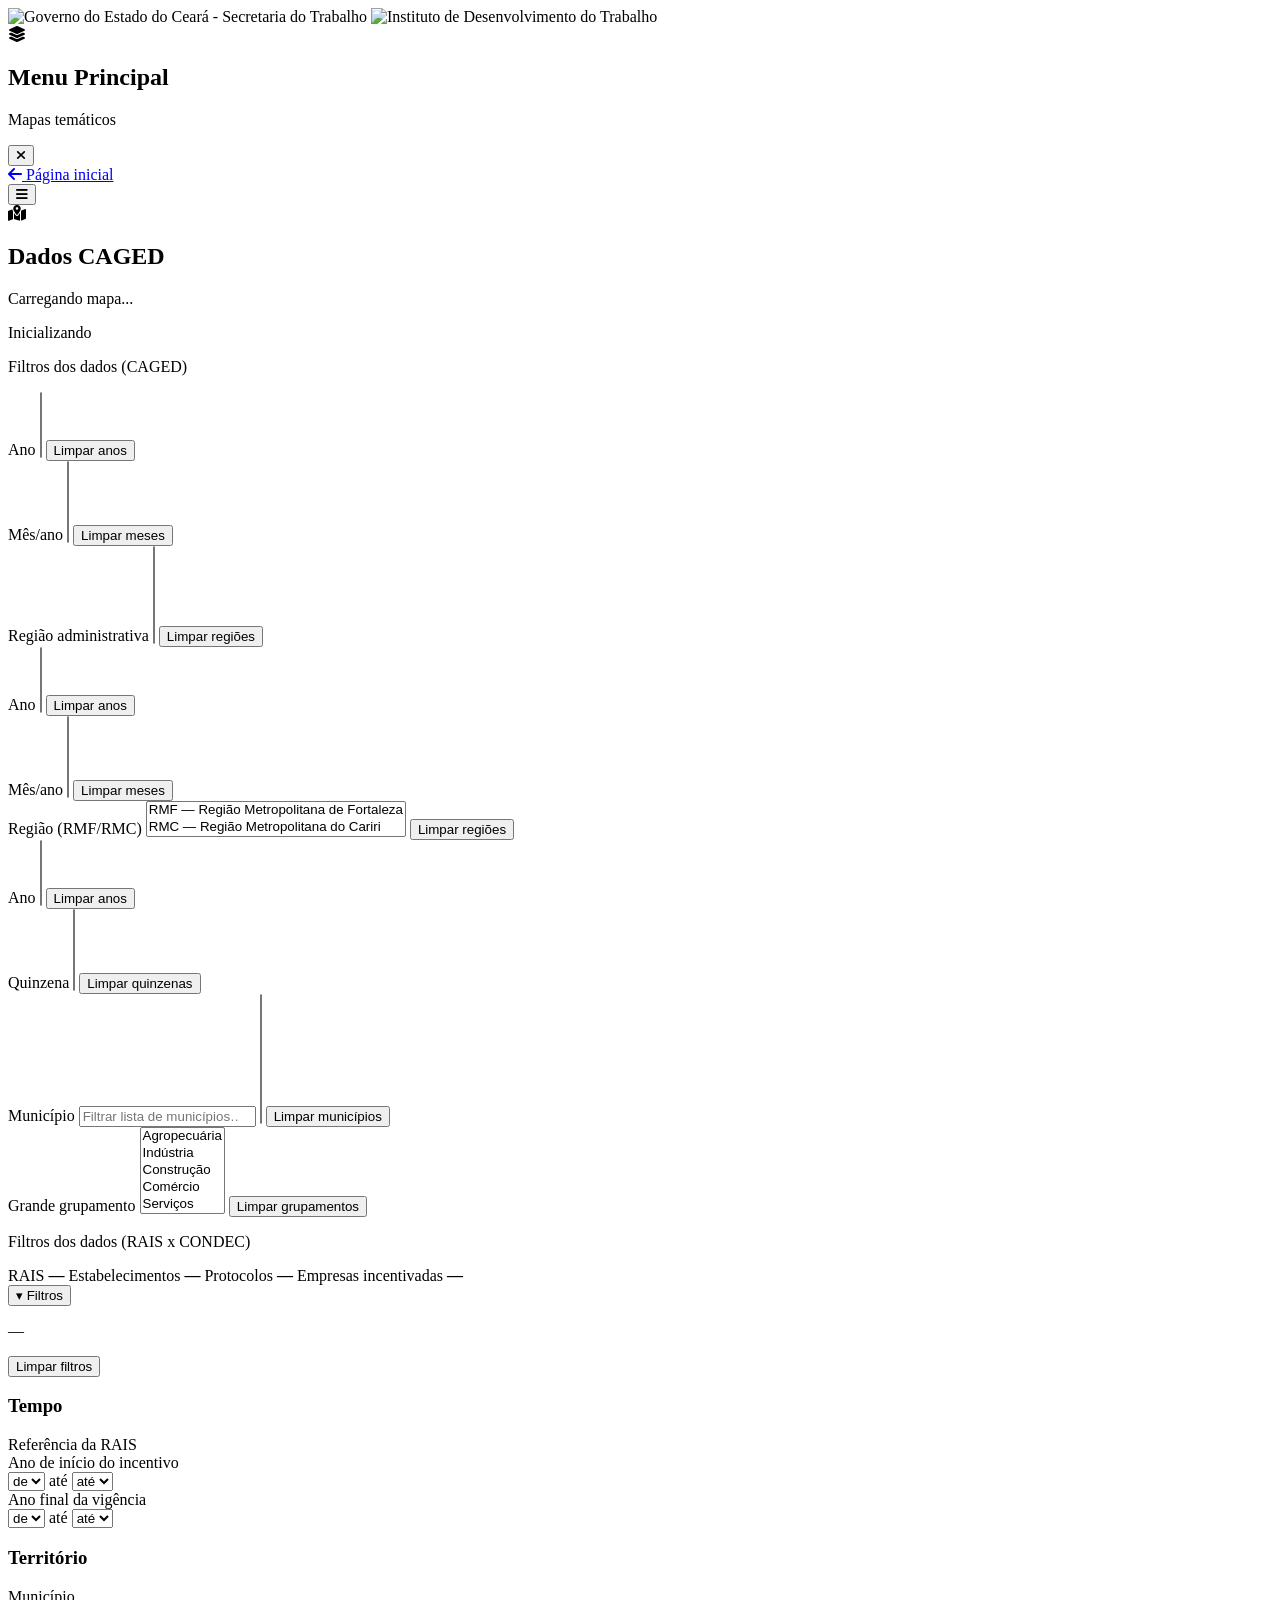
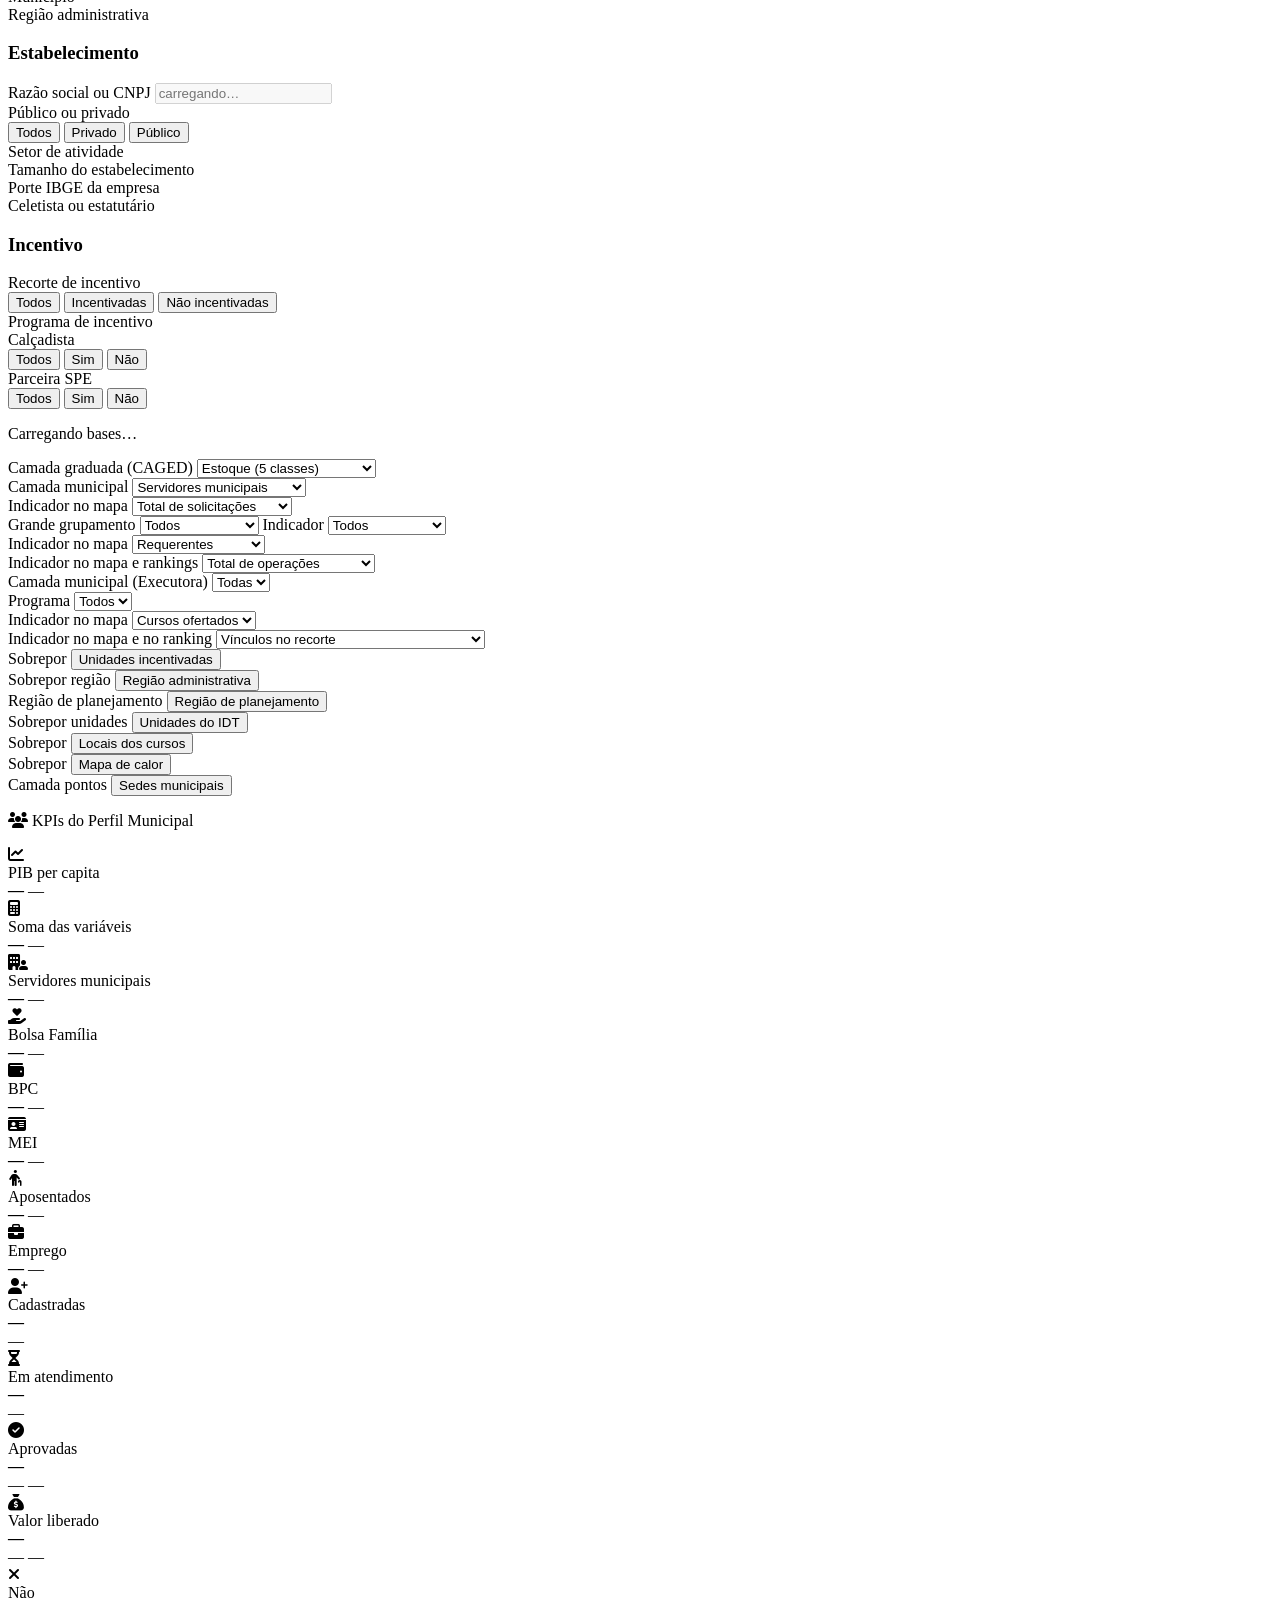
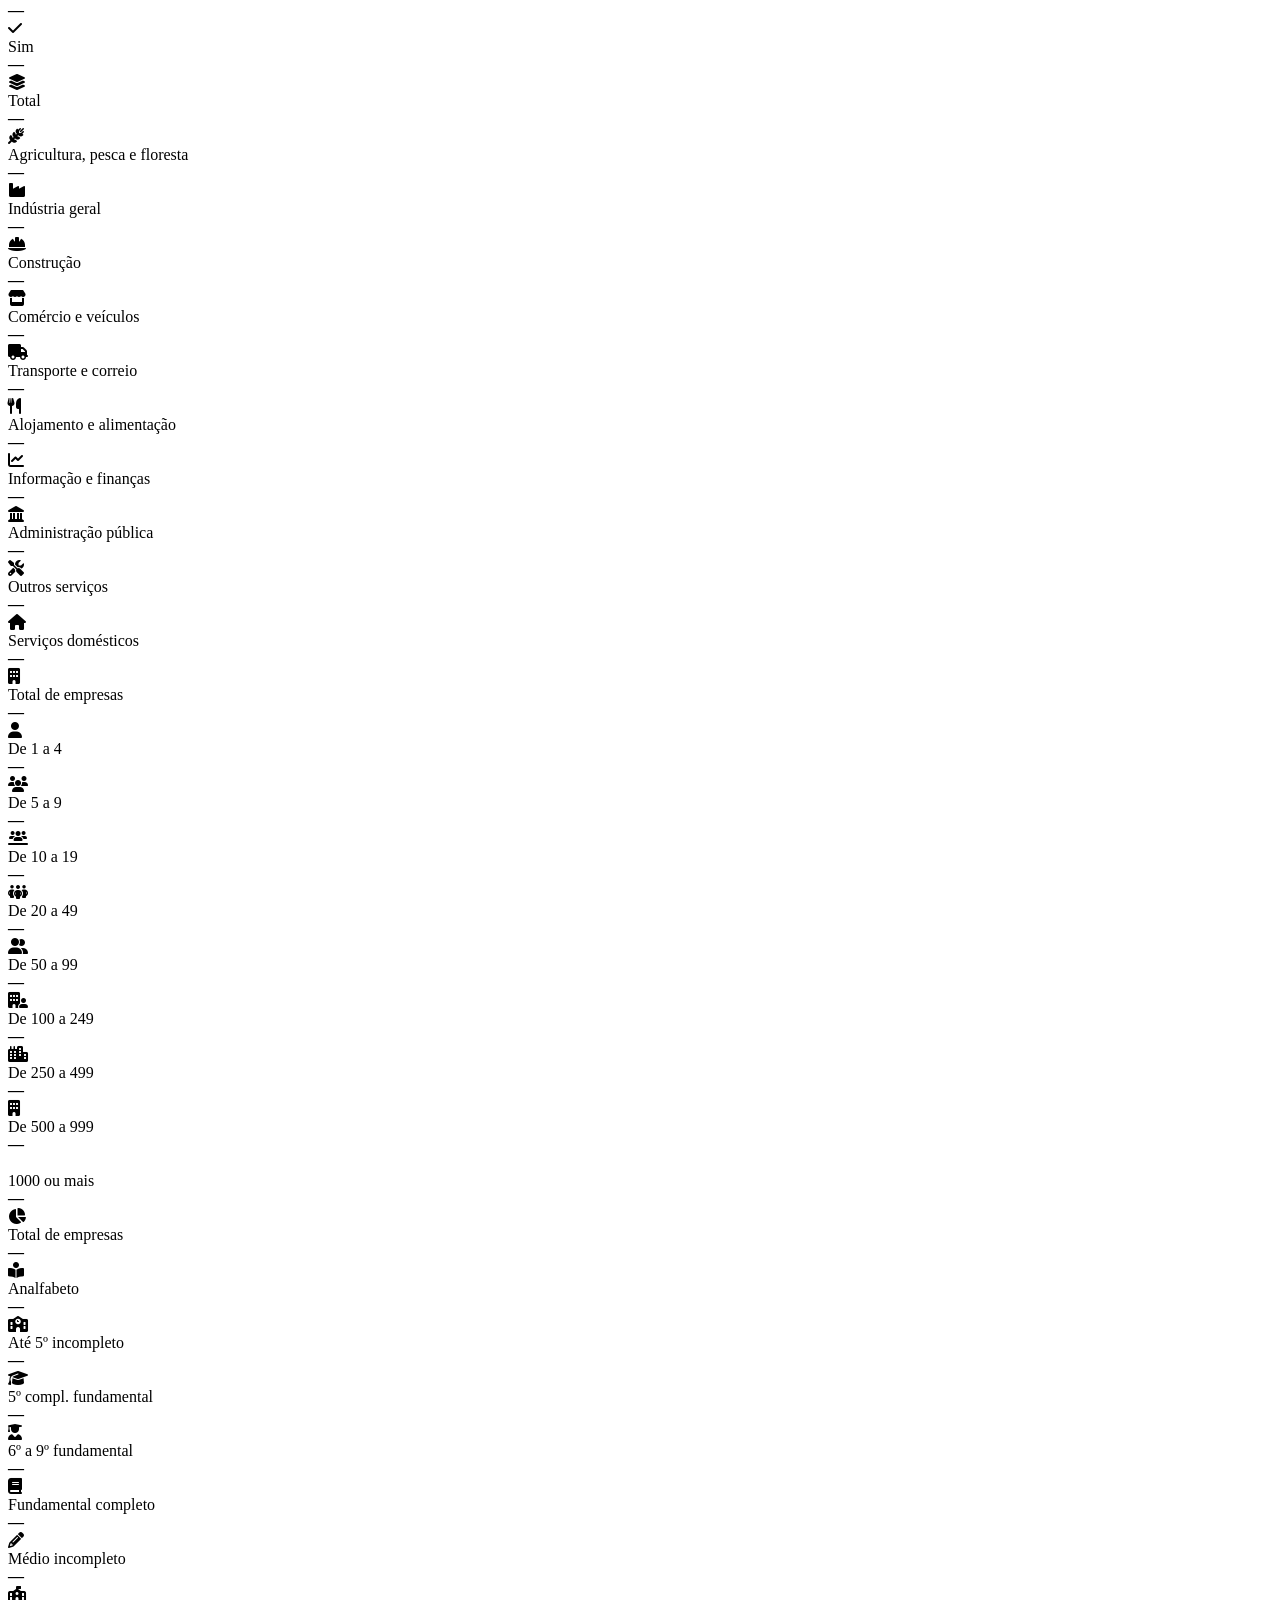
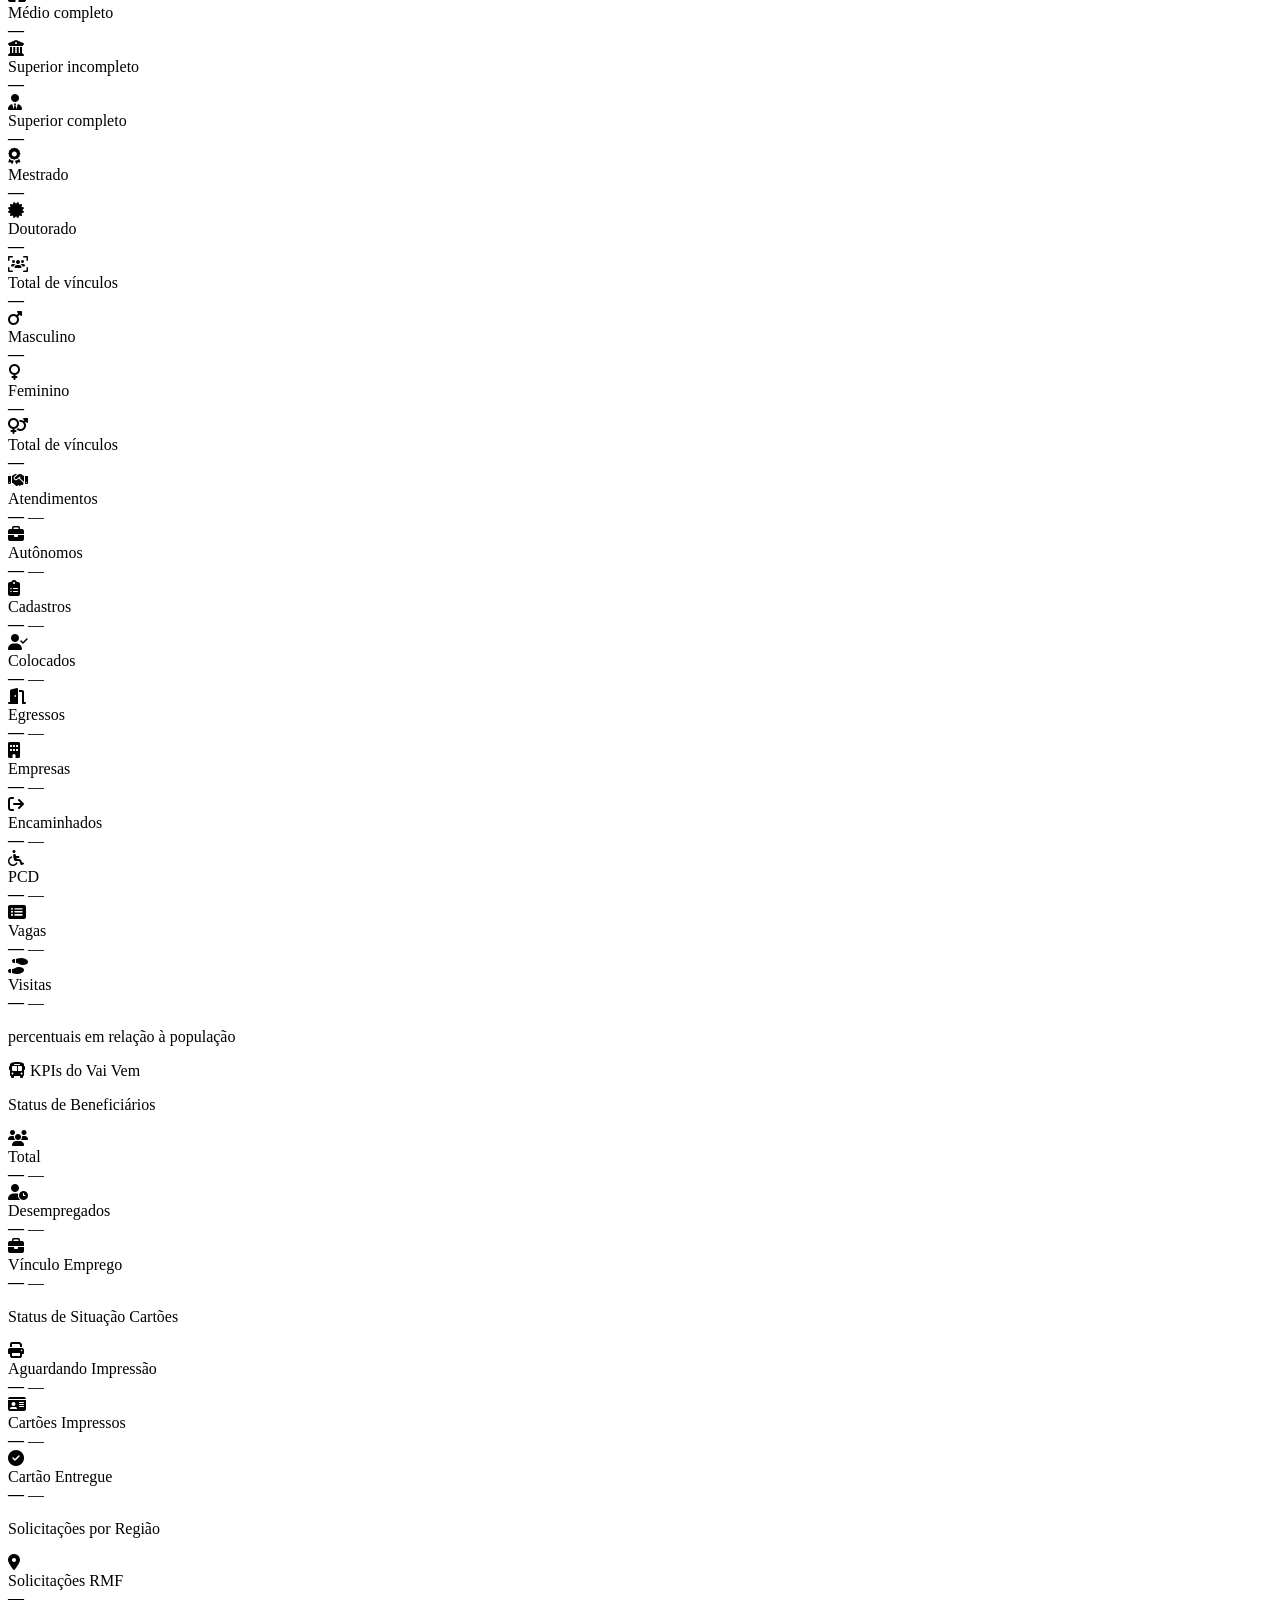
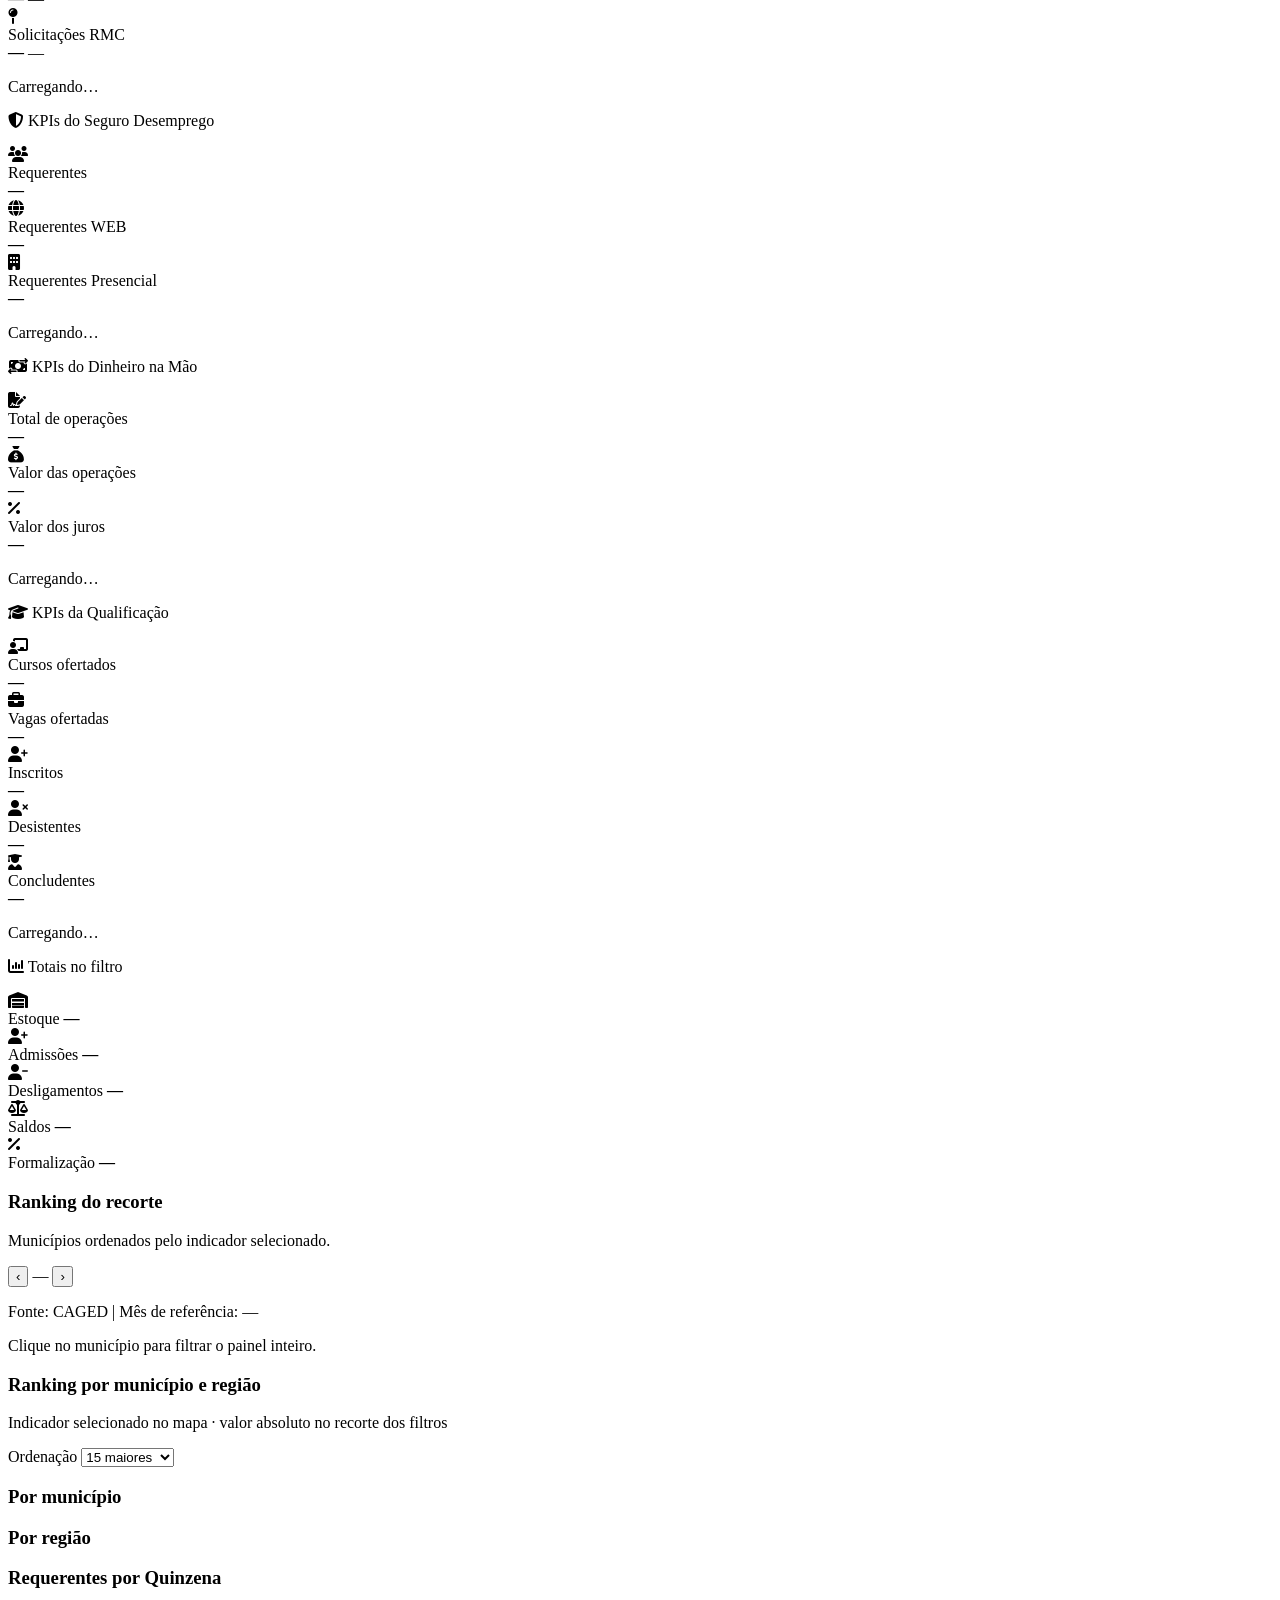
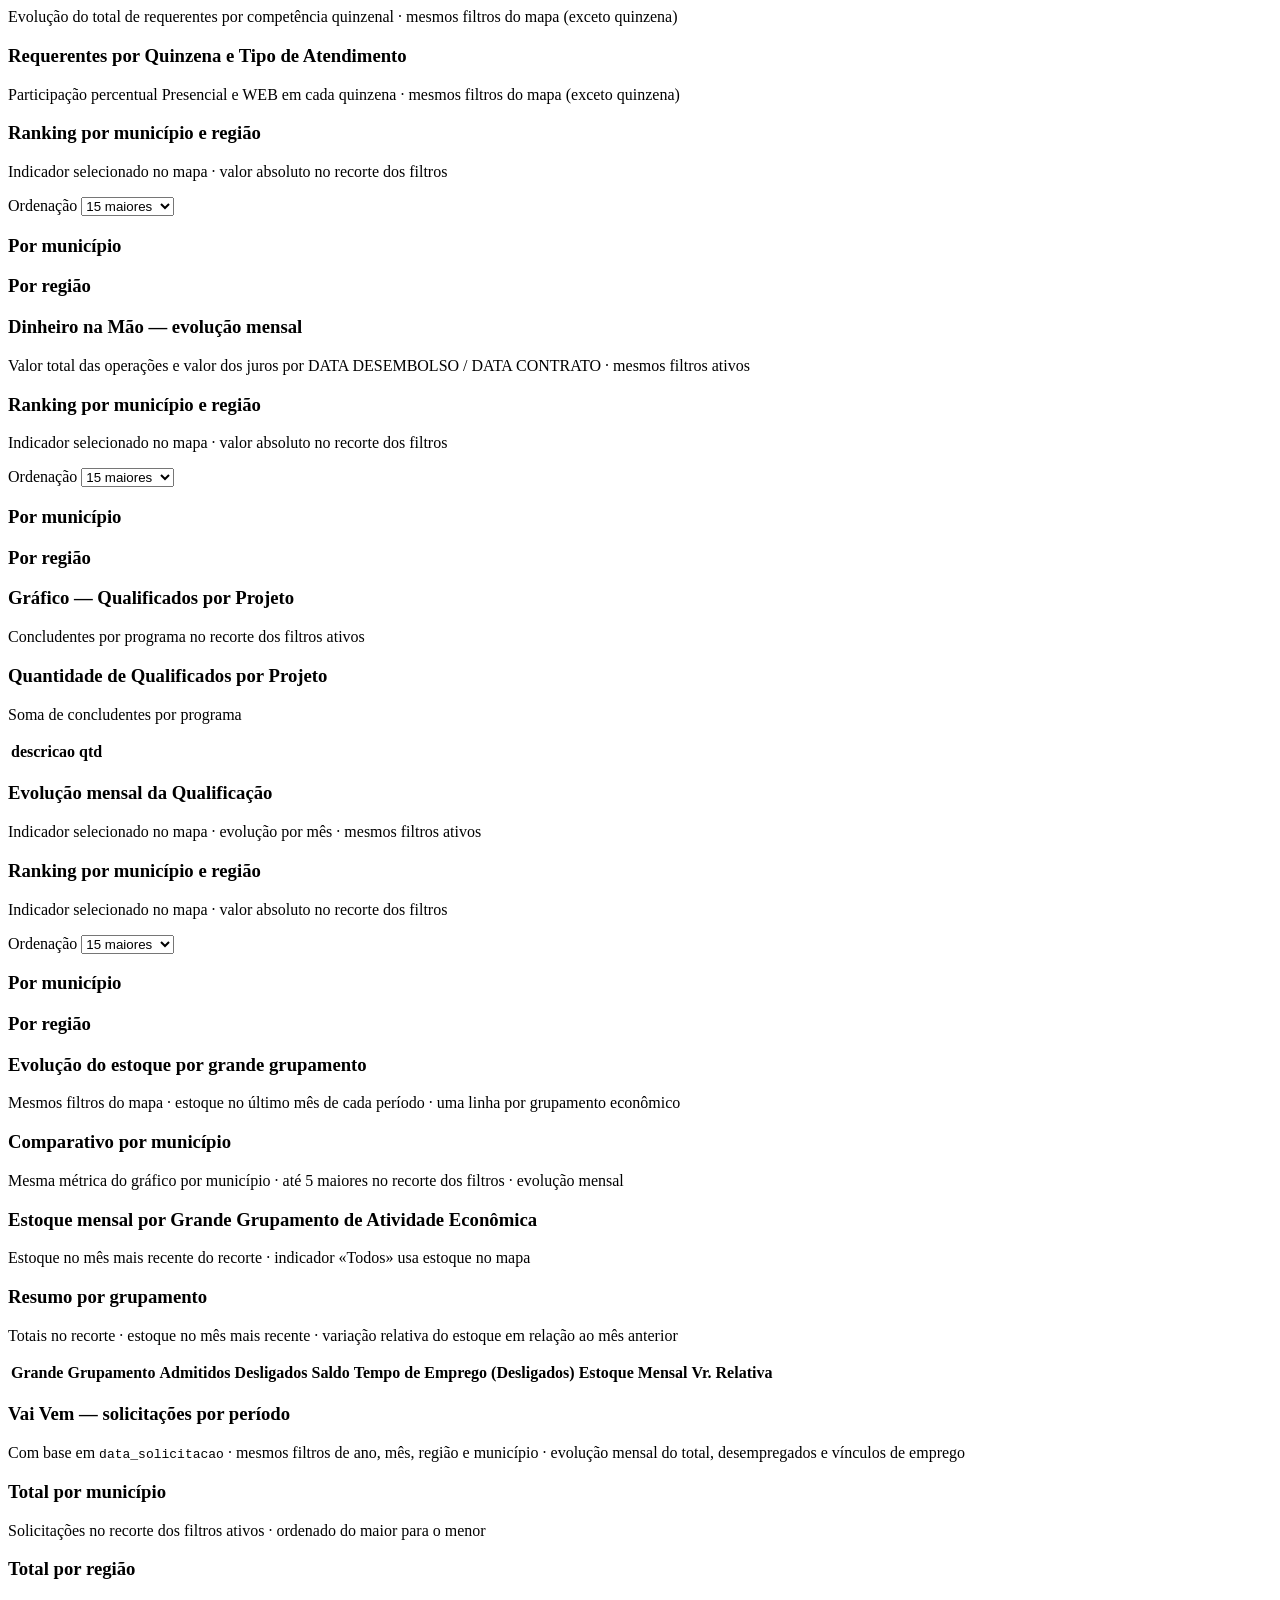
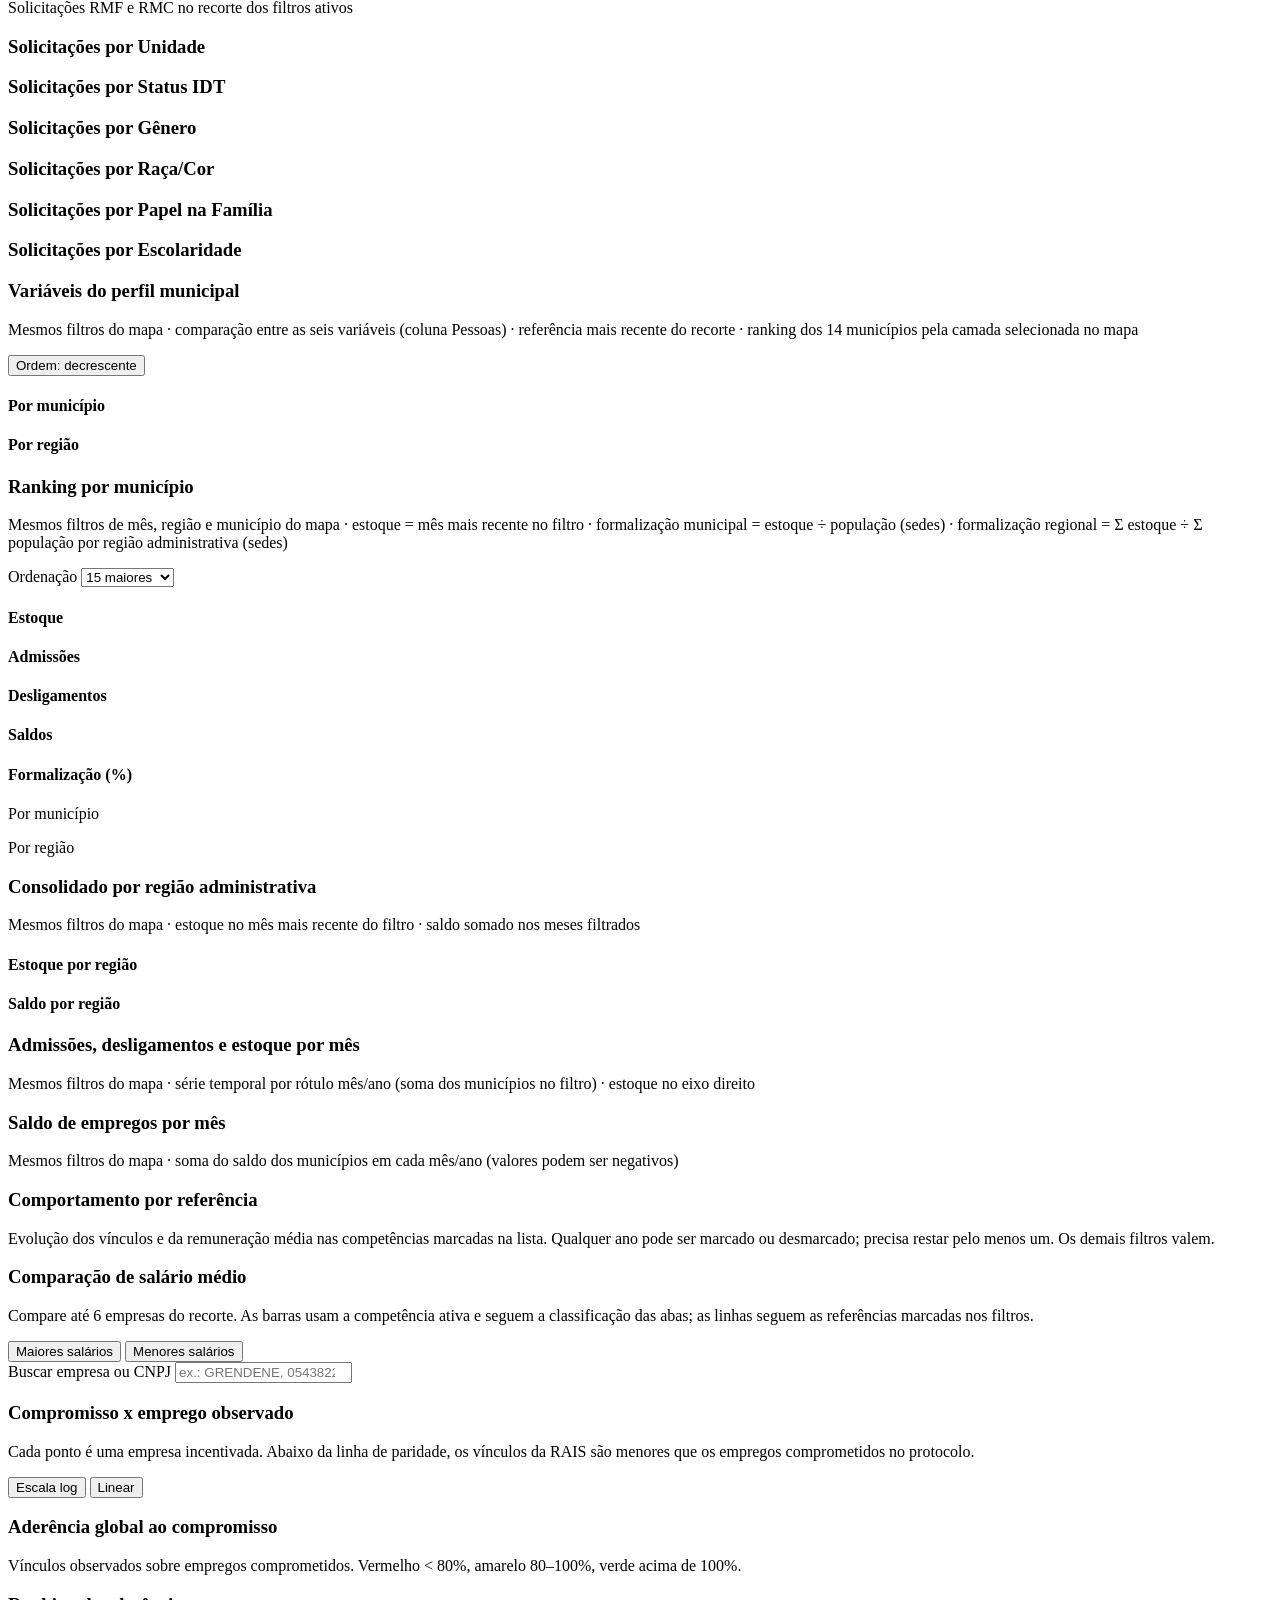
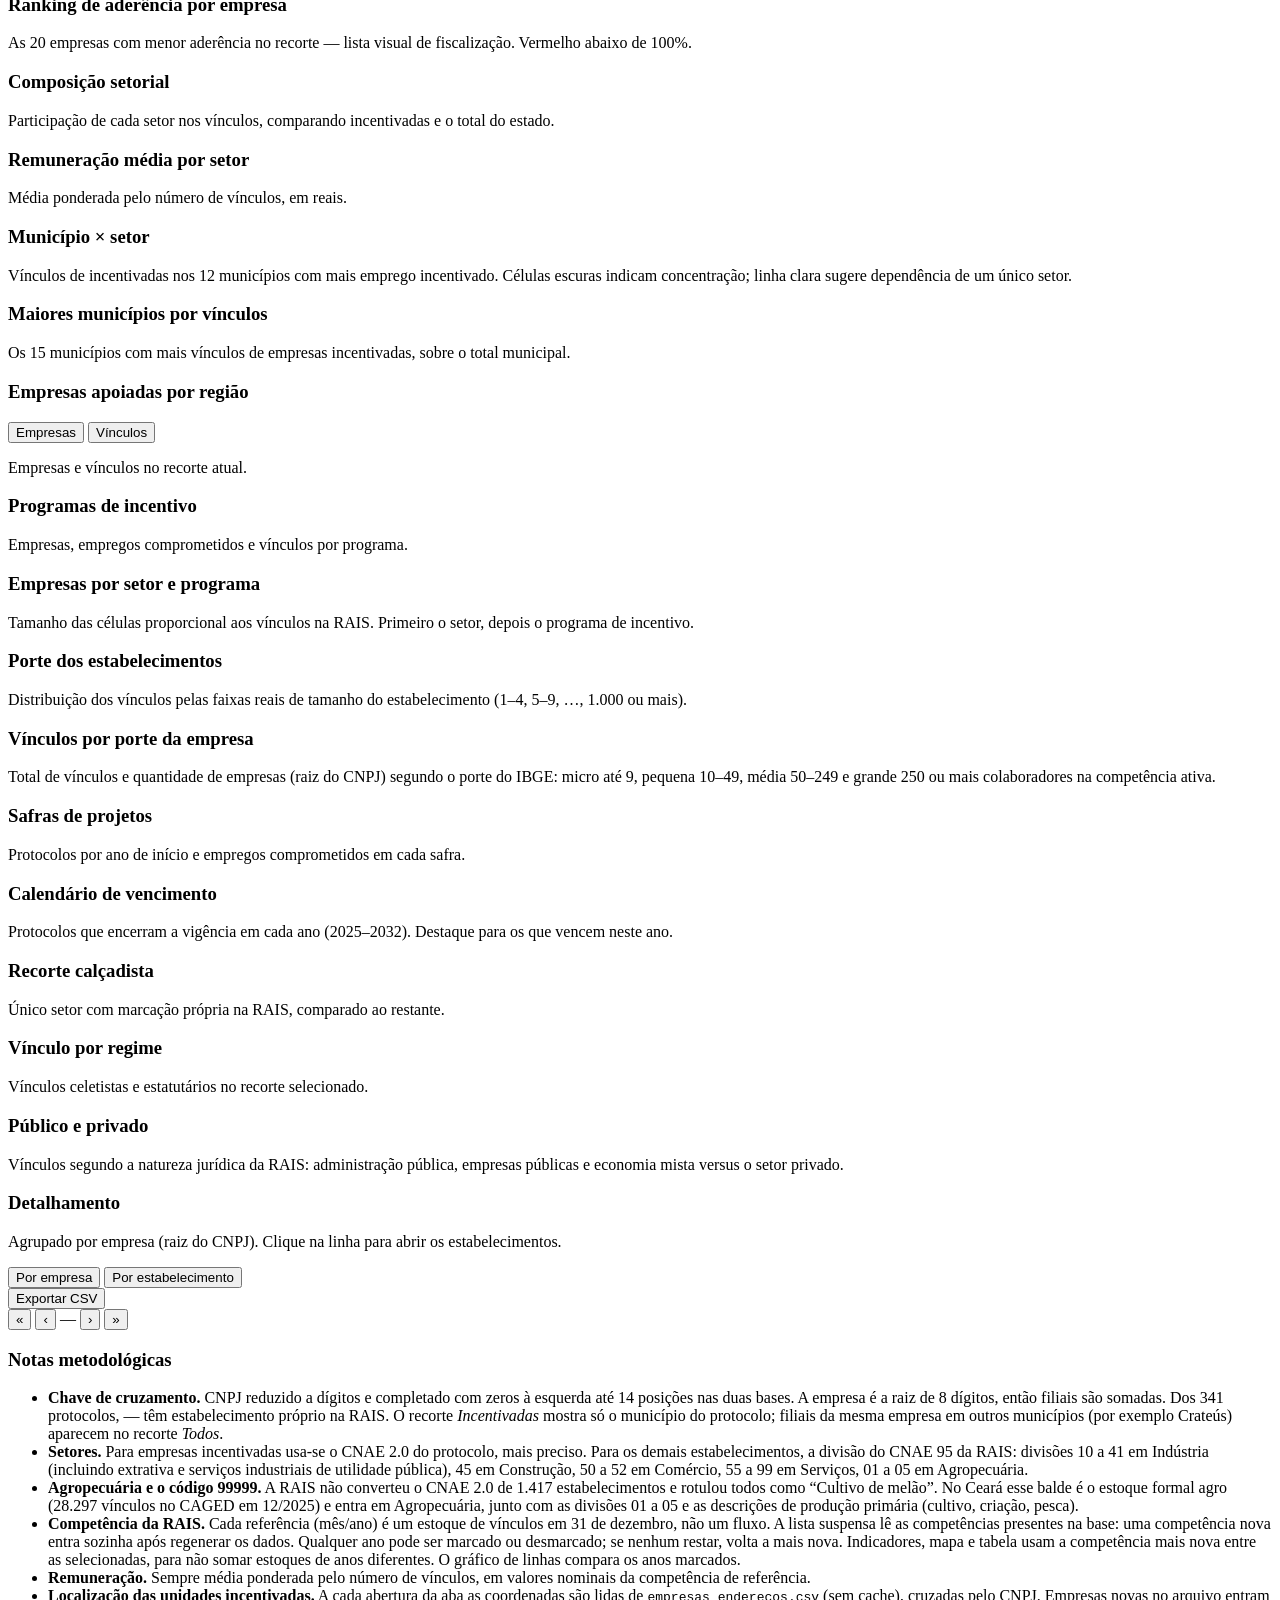
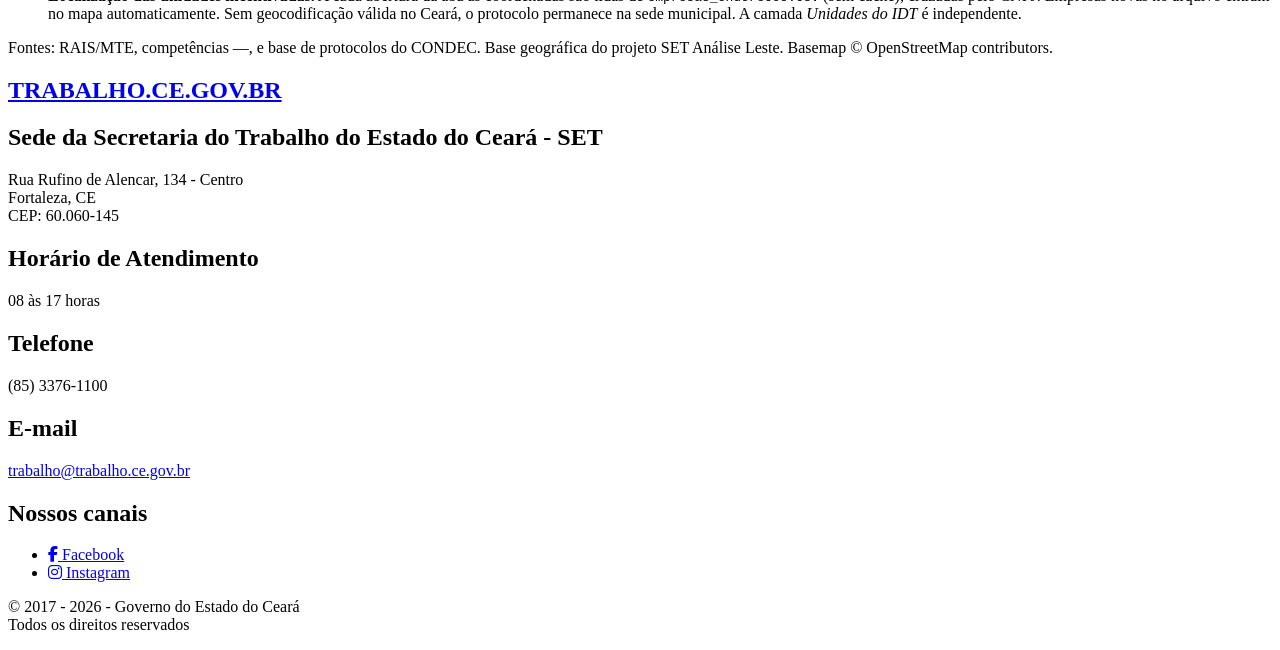
==== commit 16065c7b: "fix(condec): classificar o CNAE 99999 como Agropecu?ria O balde sem convers?o da RAIS (?Cultivo de m" ====
--- a/frontend/mapa.html
+++ b/frontend/mapa.html
@@ -2747,8 +2747,10 @@
                 50 a 52 em Comércio, 55 a 99 em Serviços, 01 a 05 em Agropecuária.
               </li>
               <li>
-                <strong>Não identificado.</strong> A classe 99999 da RAIS reúne 1.417 estabelecimentos com rótulo
-                incorreto herdado da conversão de códigos, e por isso não é atribuída a nenhum setor.
+                <strong>Agropecuária e o código 99999.</strong> A RAIS não converteu o CNAE 2.0 de 1.417
+                estabelecimentos e rotulou todos como “Cultivo de melão”. No Ceará esse balde é o estoque
+                formal agro (28.297 vínculos no CAGED em 12/2025) e entra em Agropecuária, junto com as
+                divisões 01 a 05 e as descrições de produção primária (cultivo, criação, pesca).
               </li>
               <li>
                 <strong>Competência da RAIS.</strong> Cada referência (mês/ano) é um estoque de vínculos
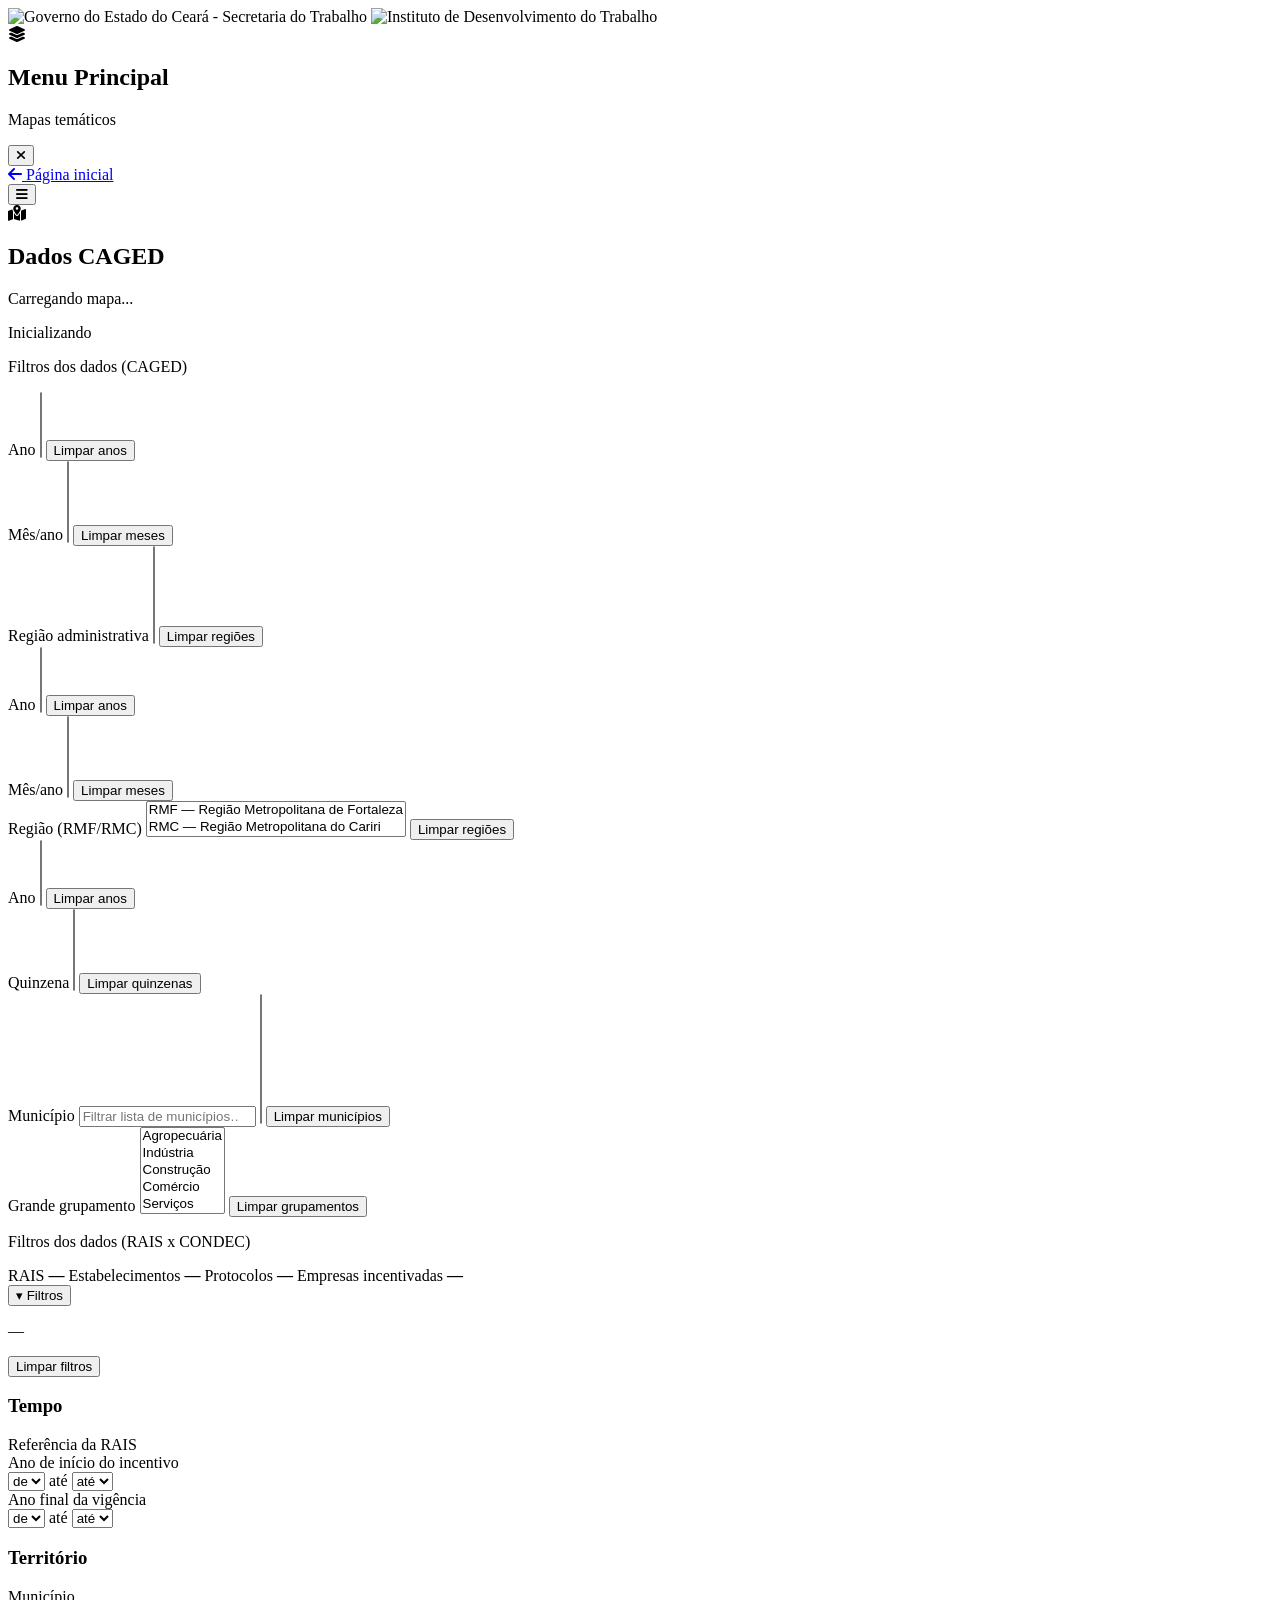
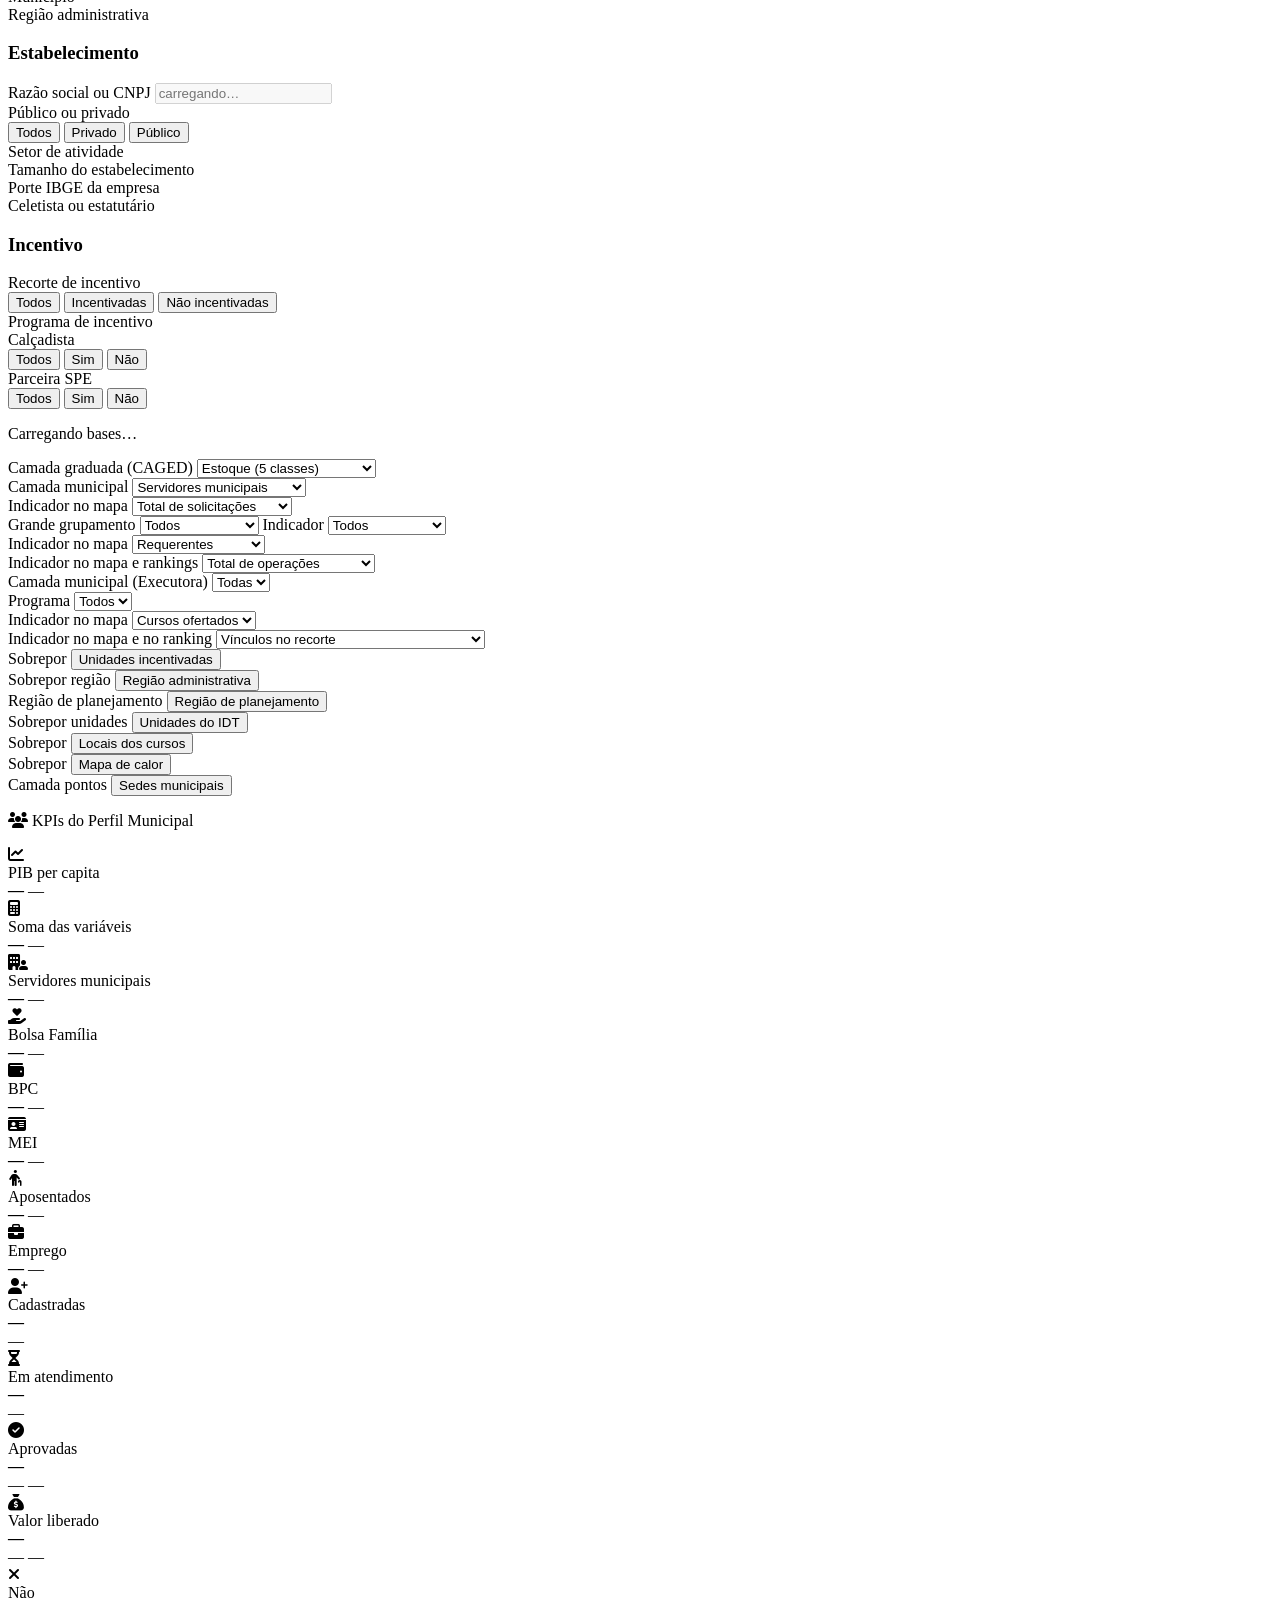
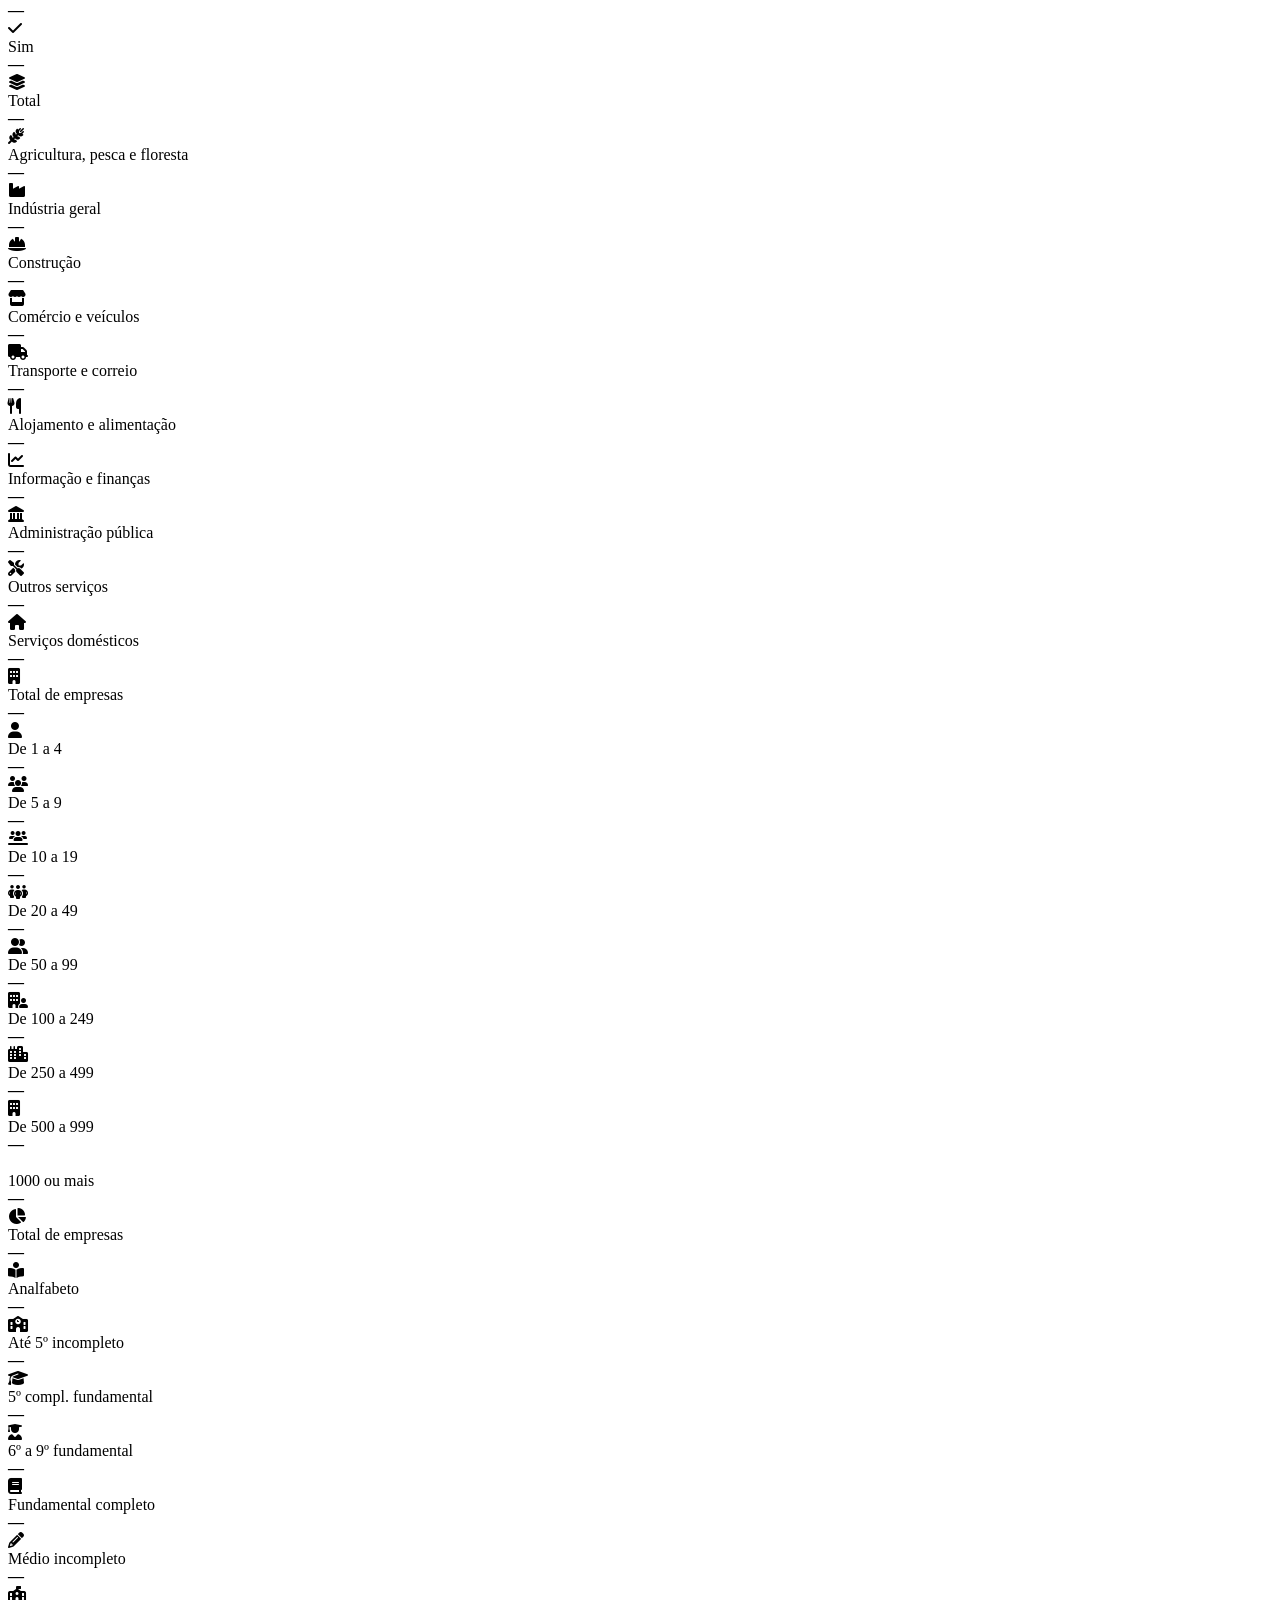
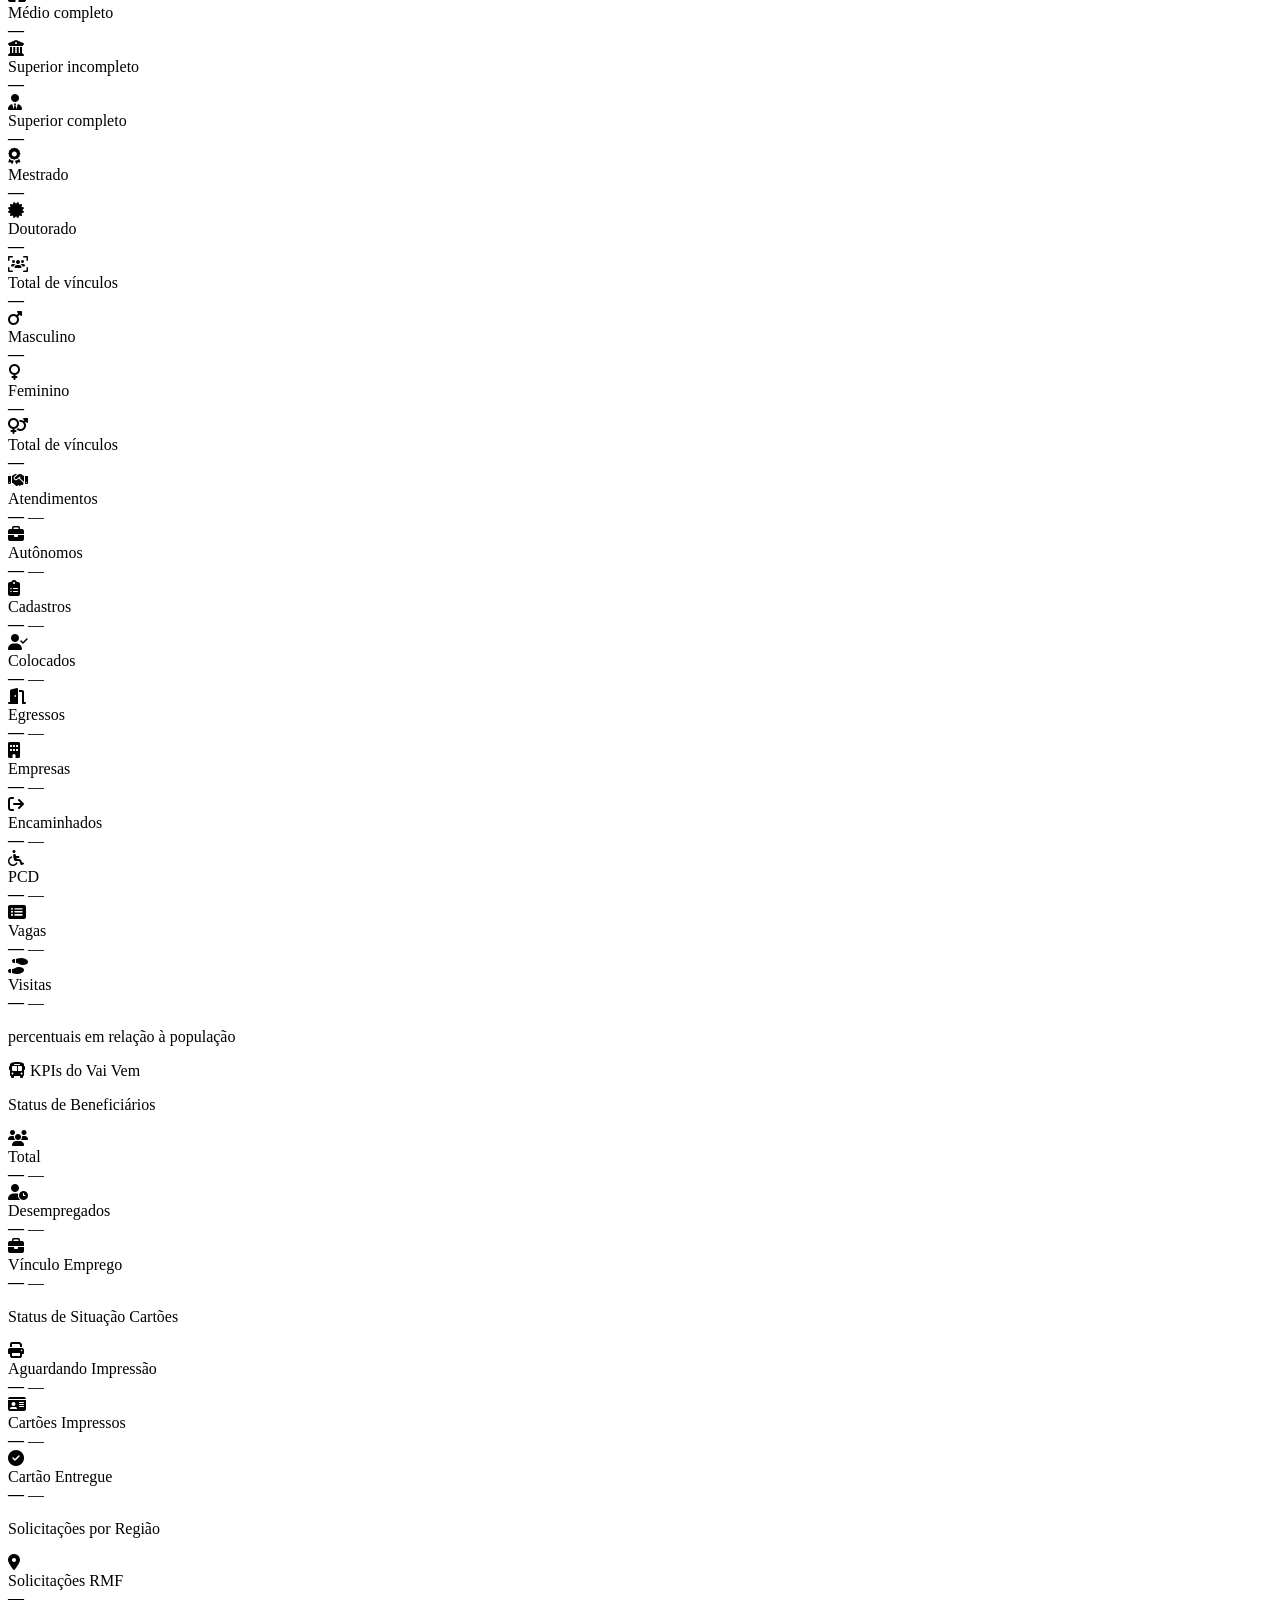
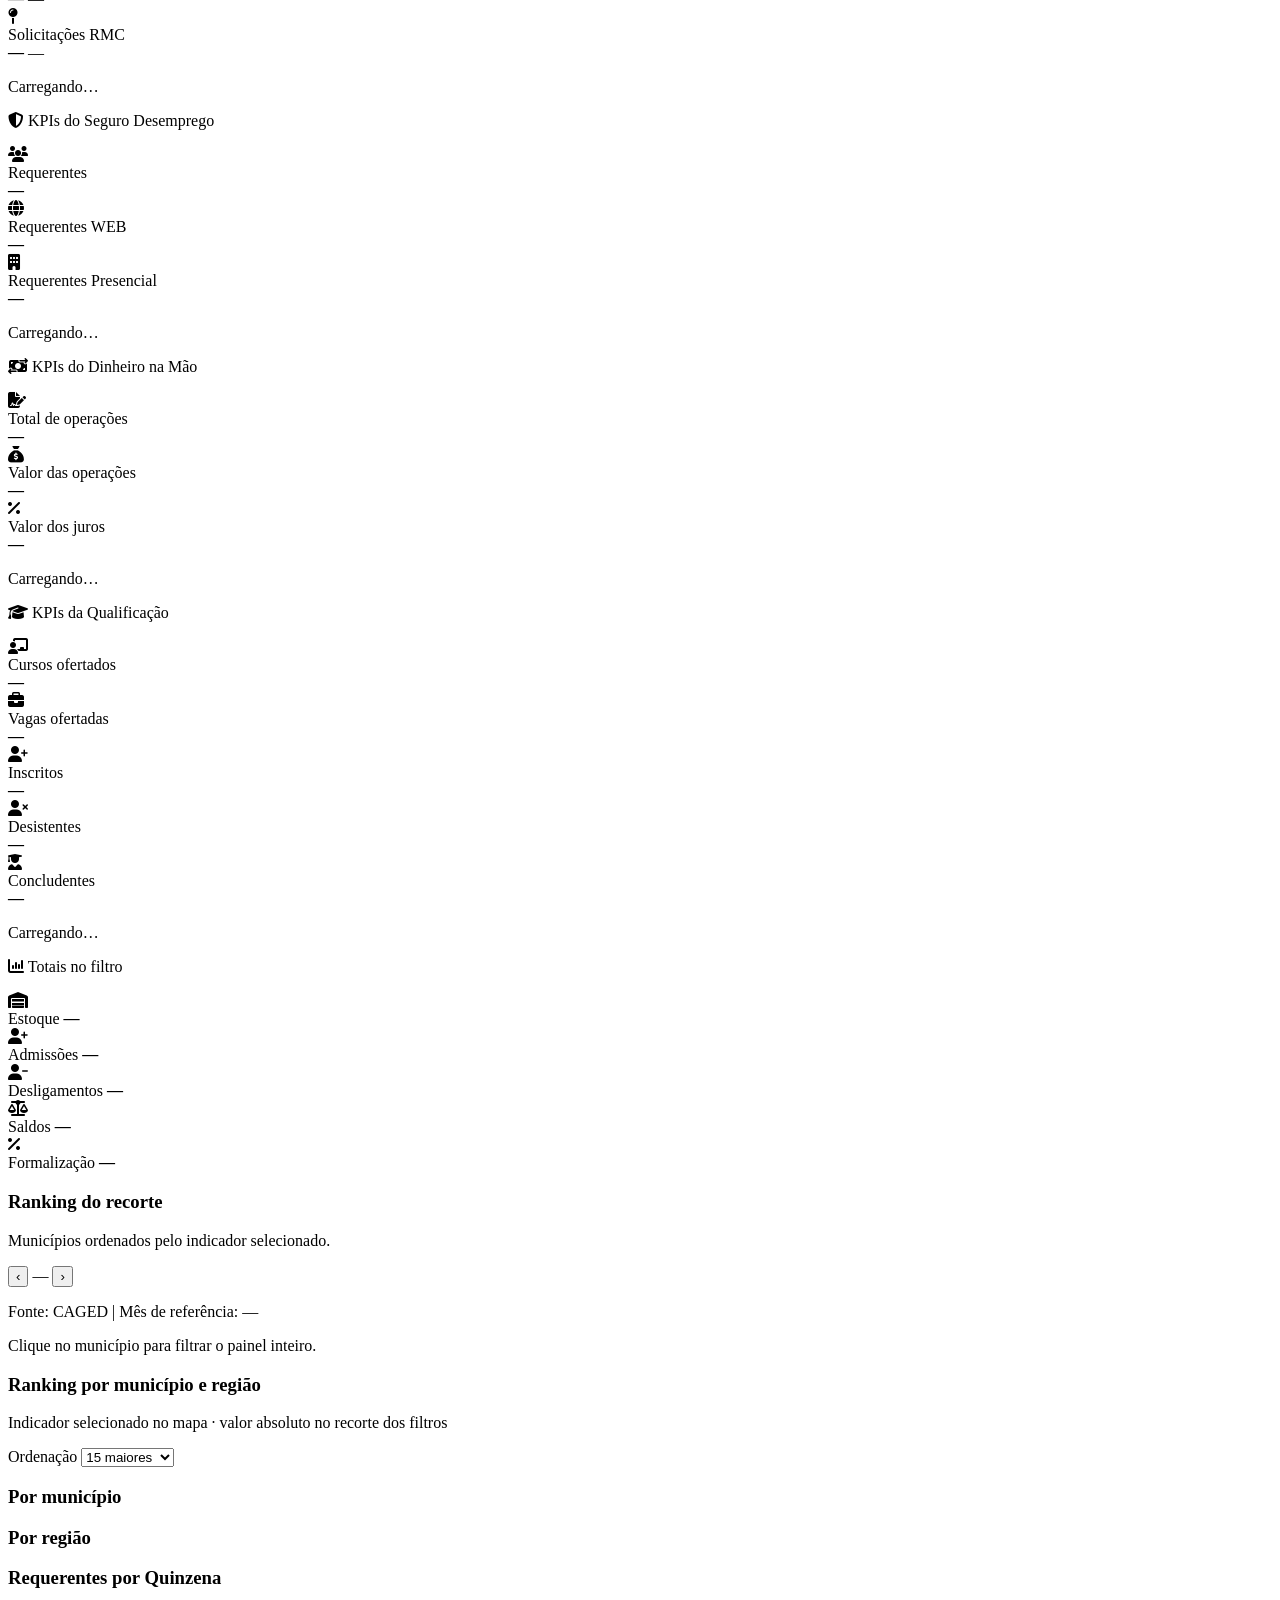
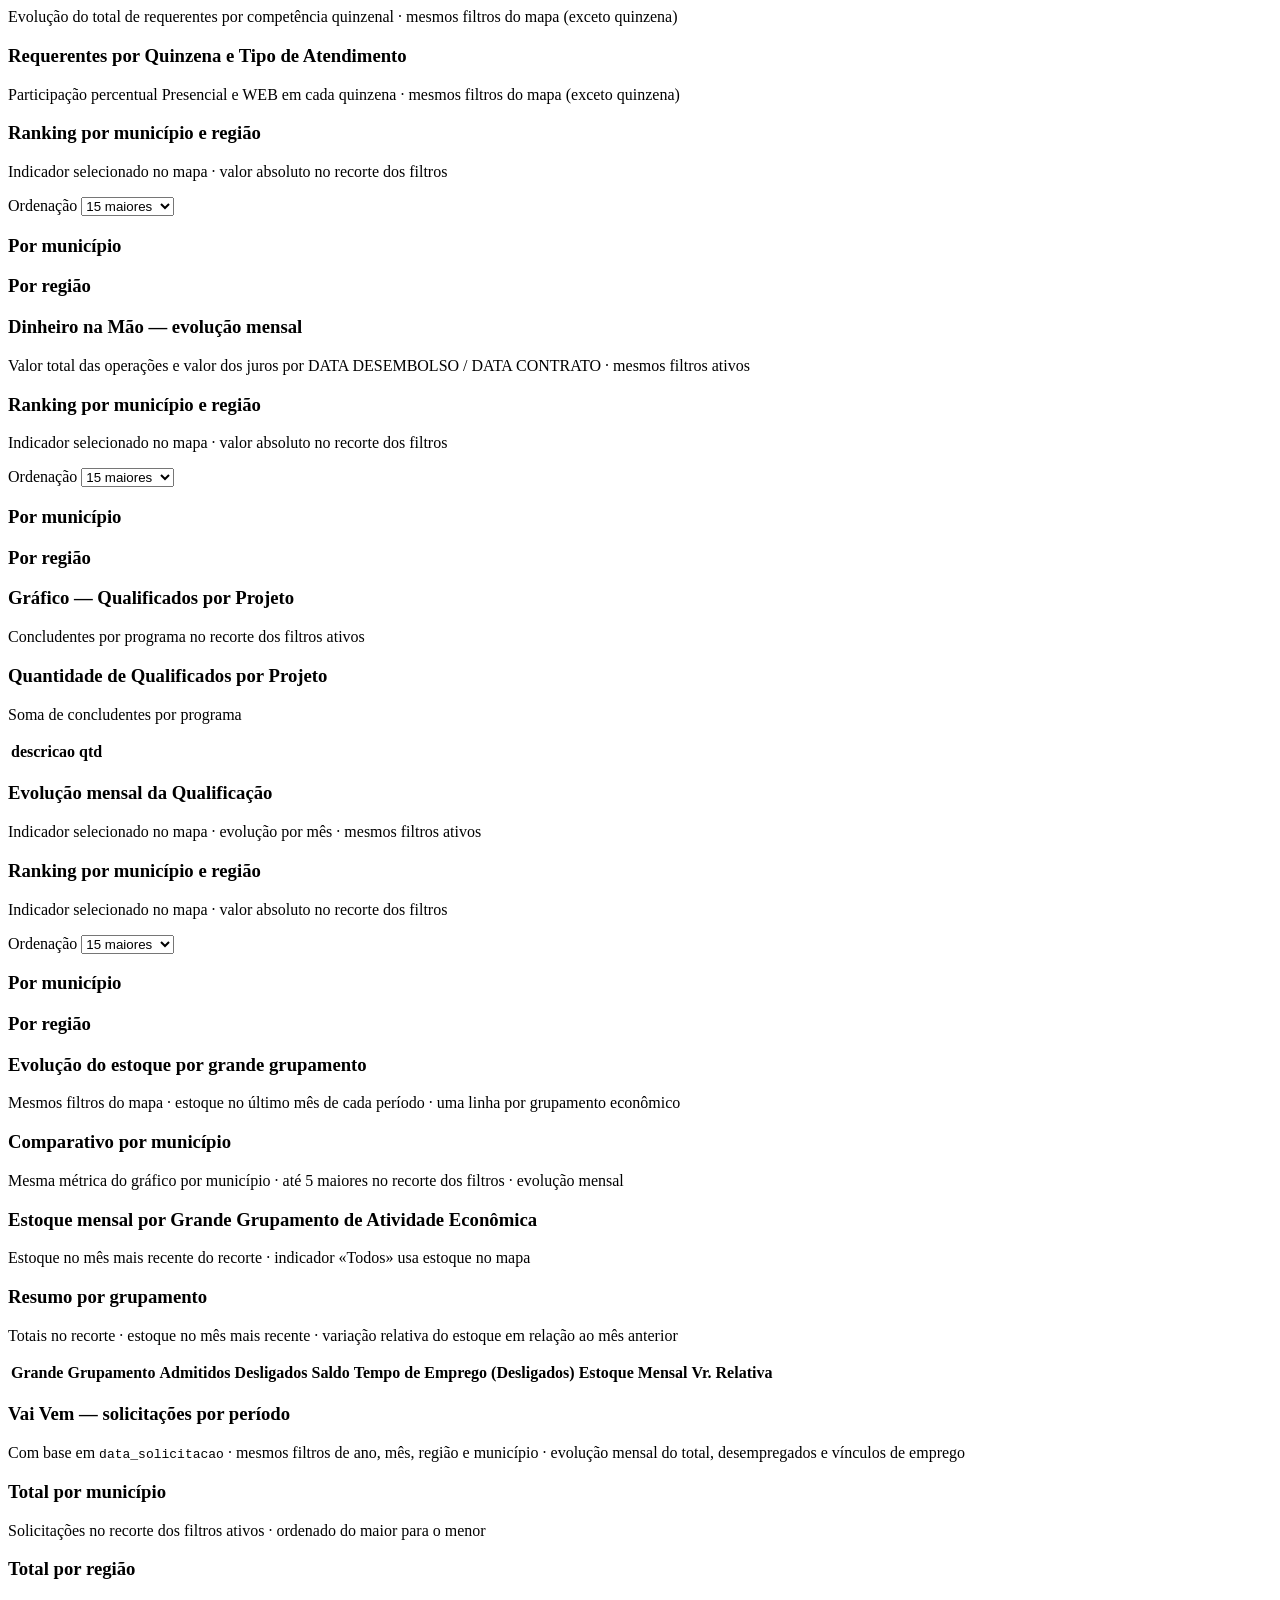
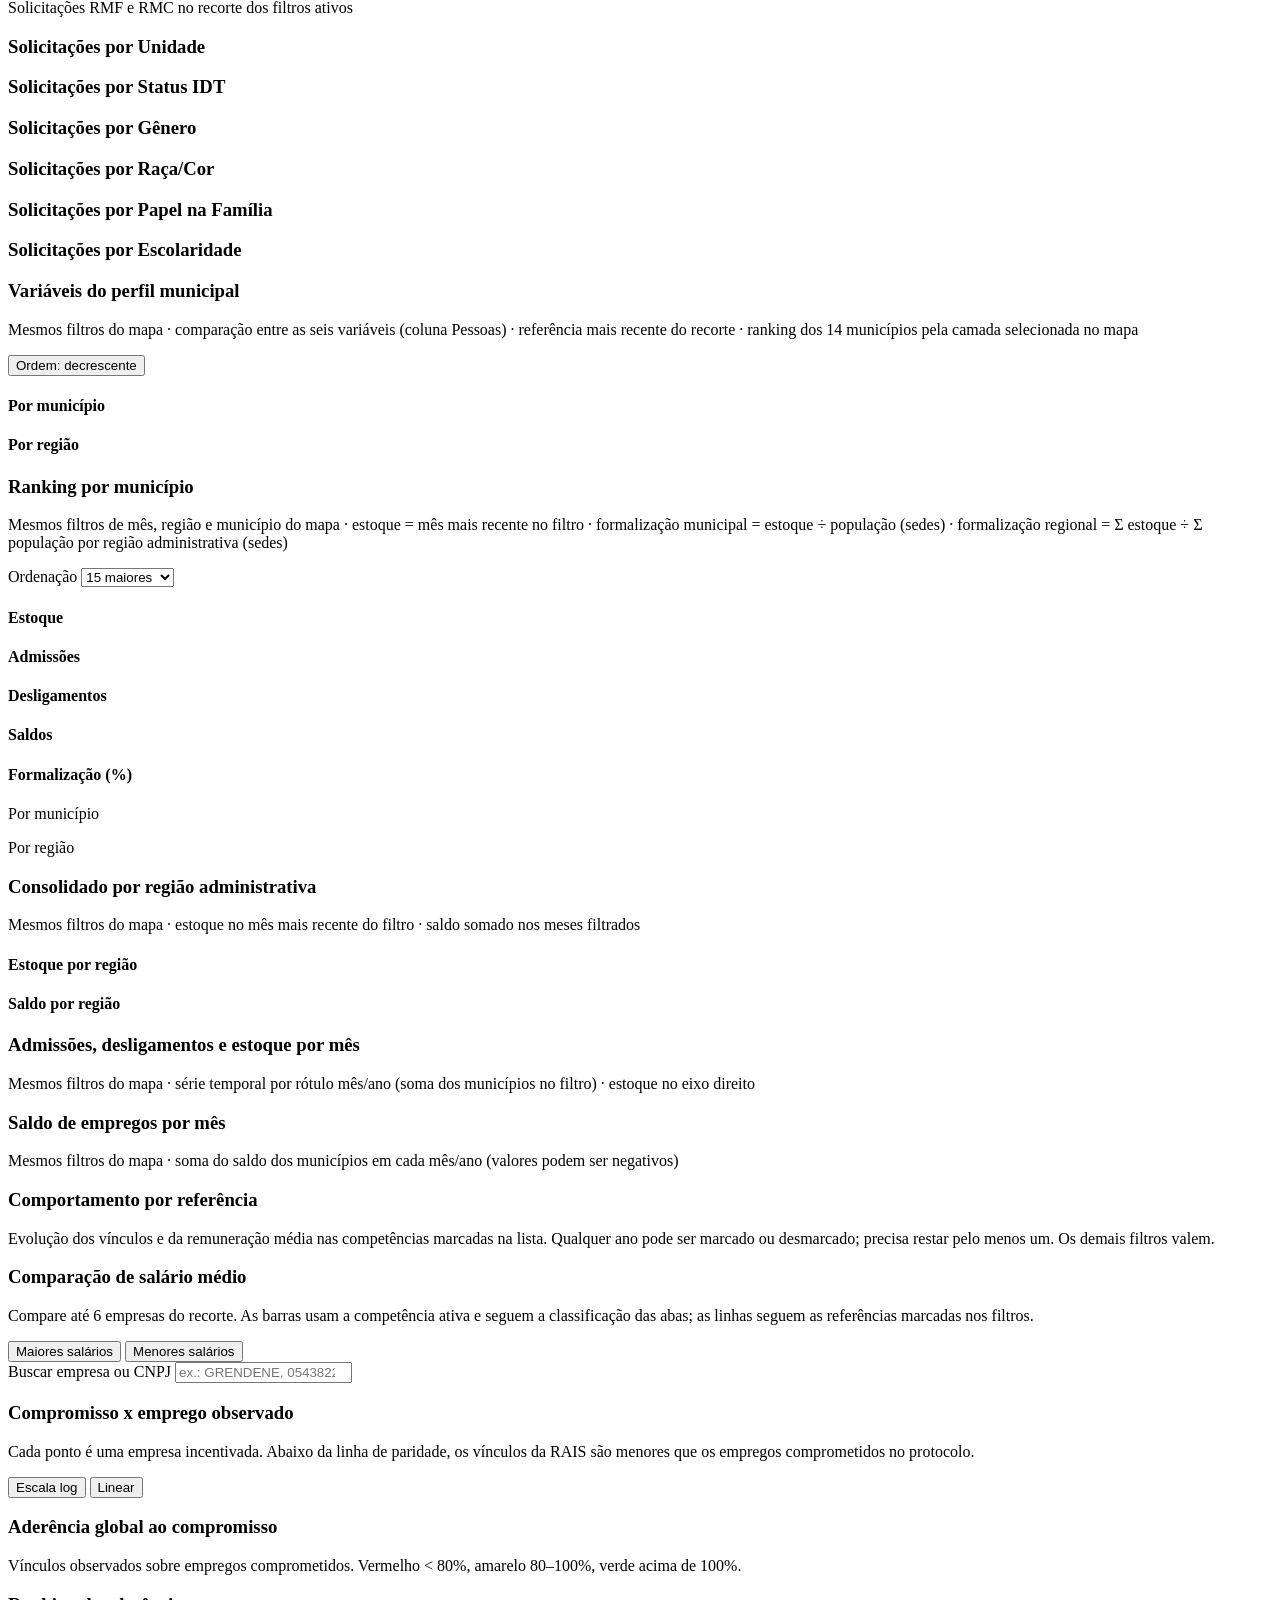
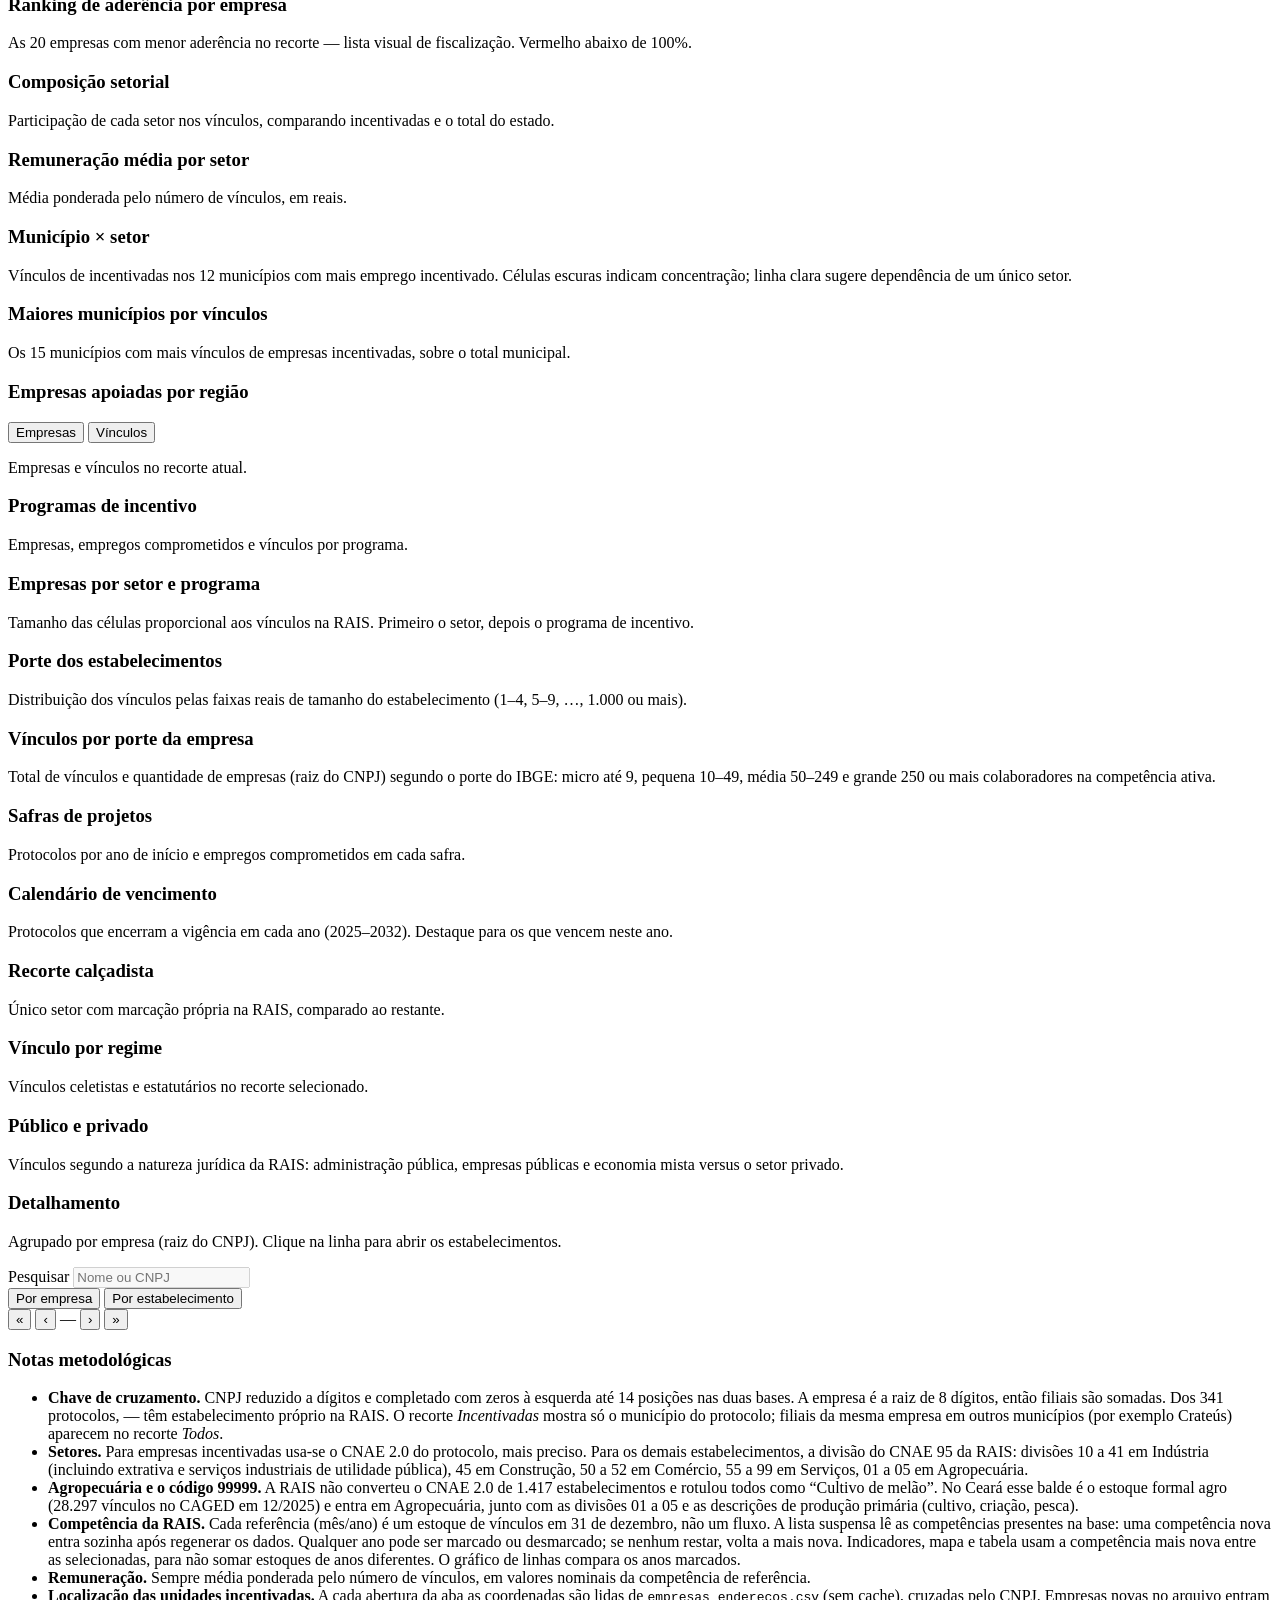
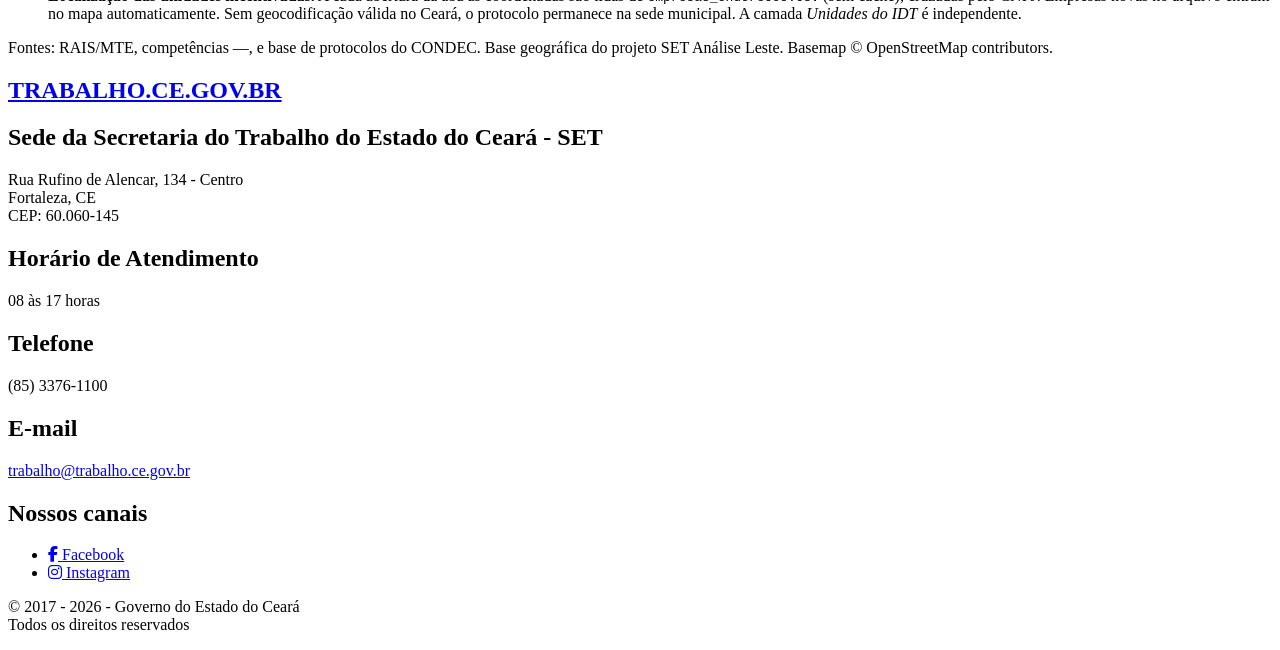
==== commit 6728b87e: "fix(condec): buscar na tabela e retirar exporta??o CSV O detalhamento passa a filtrar por raz?o soci" ====
--- a/frontend/mapa.html
+++ b/frontend/mapa.html
@@ -2703,11 +2703,14 @@
                 </p>
               </div>
               <div class="condec-card__acoes">
+                <label class="condec-tabela-busca">
+                  <span class="condec-tabela-busca__rotulo">Pesquisar</span>
+                  <input type="search" id="condecTabelaBusca" class="condec-entrada" placeholder="Nome ou CNPJ" autocomplete="off" disabled />
+                </label>
                 <div class="condec-seg condec-seg--sm" id="condecTabelaModo" role="group">
                   <button type="button" class="condec-seg__btn condec-is-ativo" data-valor="empresa">Por empresa</button>
                   <button type="button" class="condec-seg__btn" data-valor="estab">Por estabelecimento</button>
                 </div>
-                <button type="button" class="condec-btn condec-btn--exportar" id="condecBtnExportar">Exportar CSV</button>
               </div>
             </div>
 
@@ -2871,6 +2874,7 @@
   <script src="/static/js/condec-graficos.js"></script>
   <script src="/static/js/condec-mapa.js"></script>
   <script src="/static/js/condec.js"></script>
+  <script src="/static/js/acesso.js"></script>
   <script src="/static/js/mapa-app.js"></script>
 </body>
 </html>
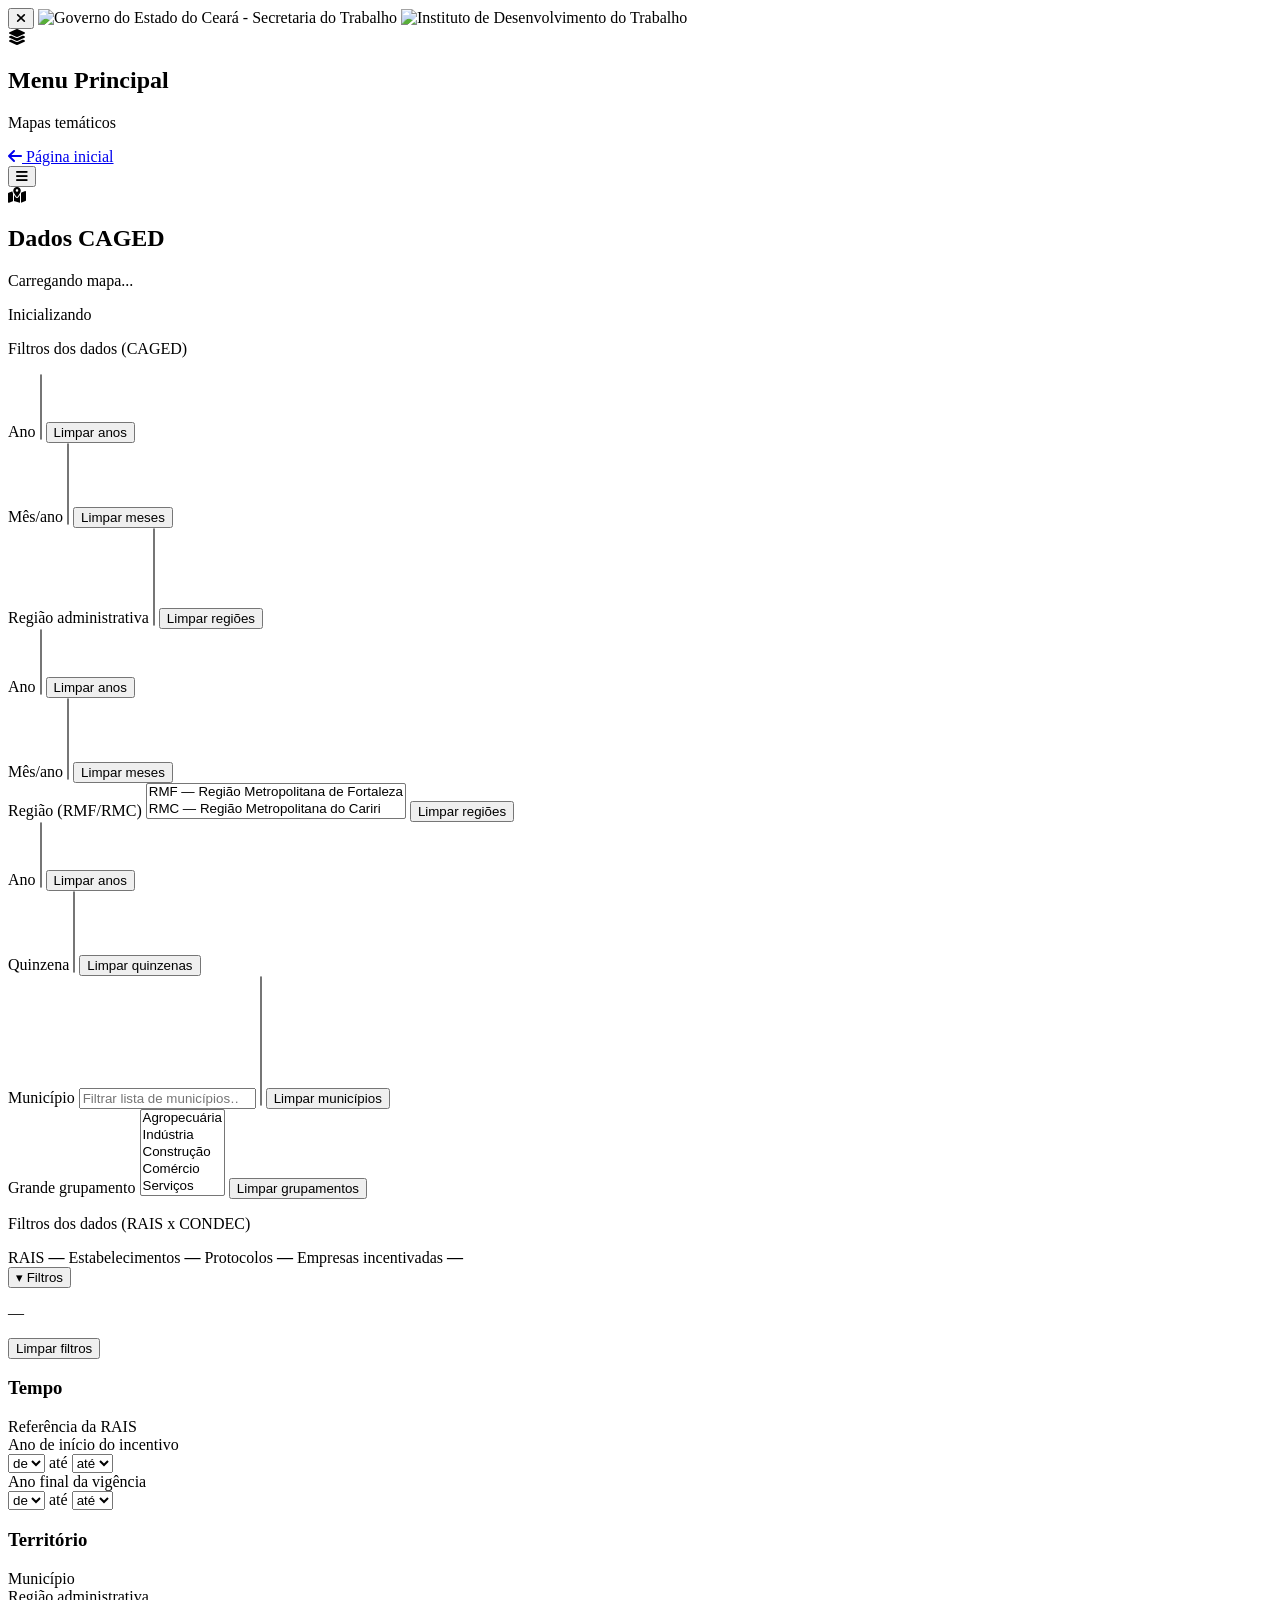
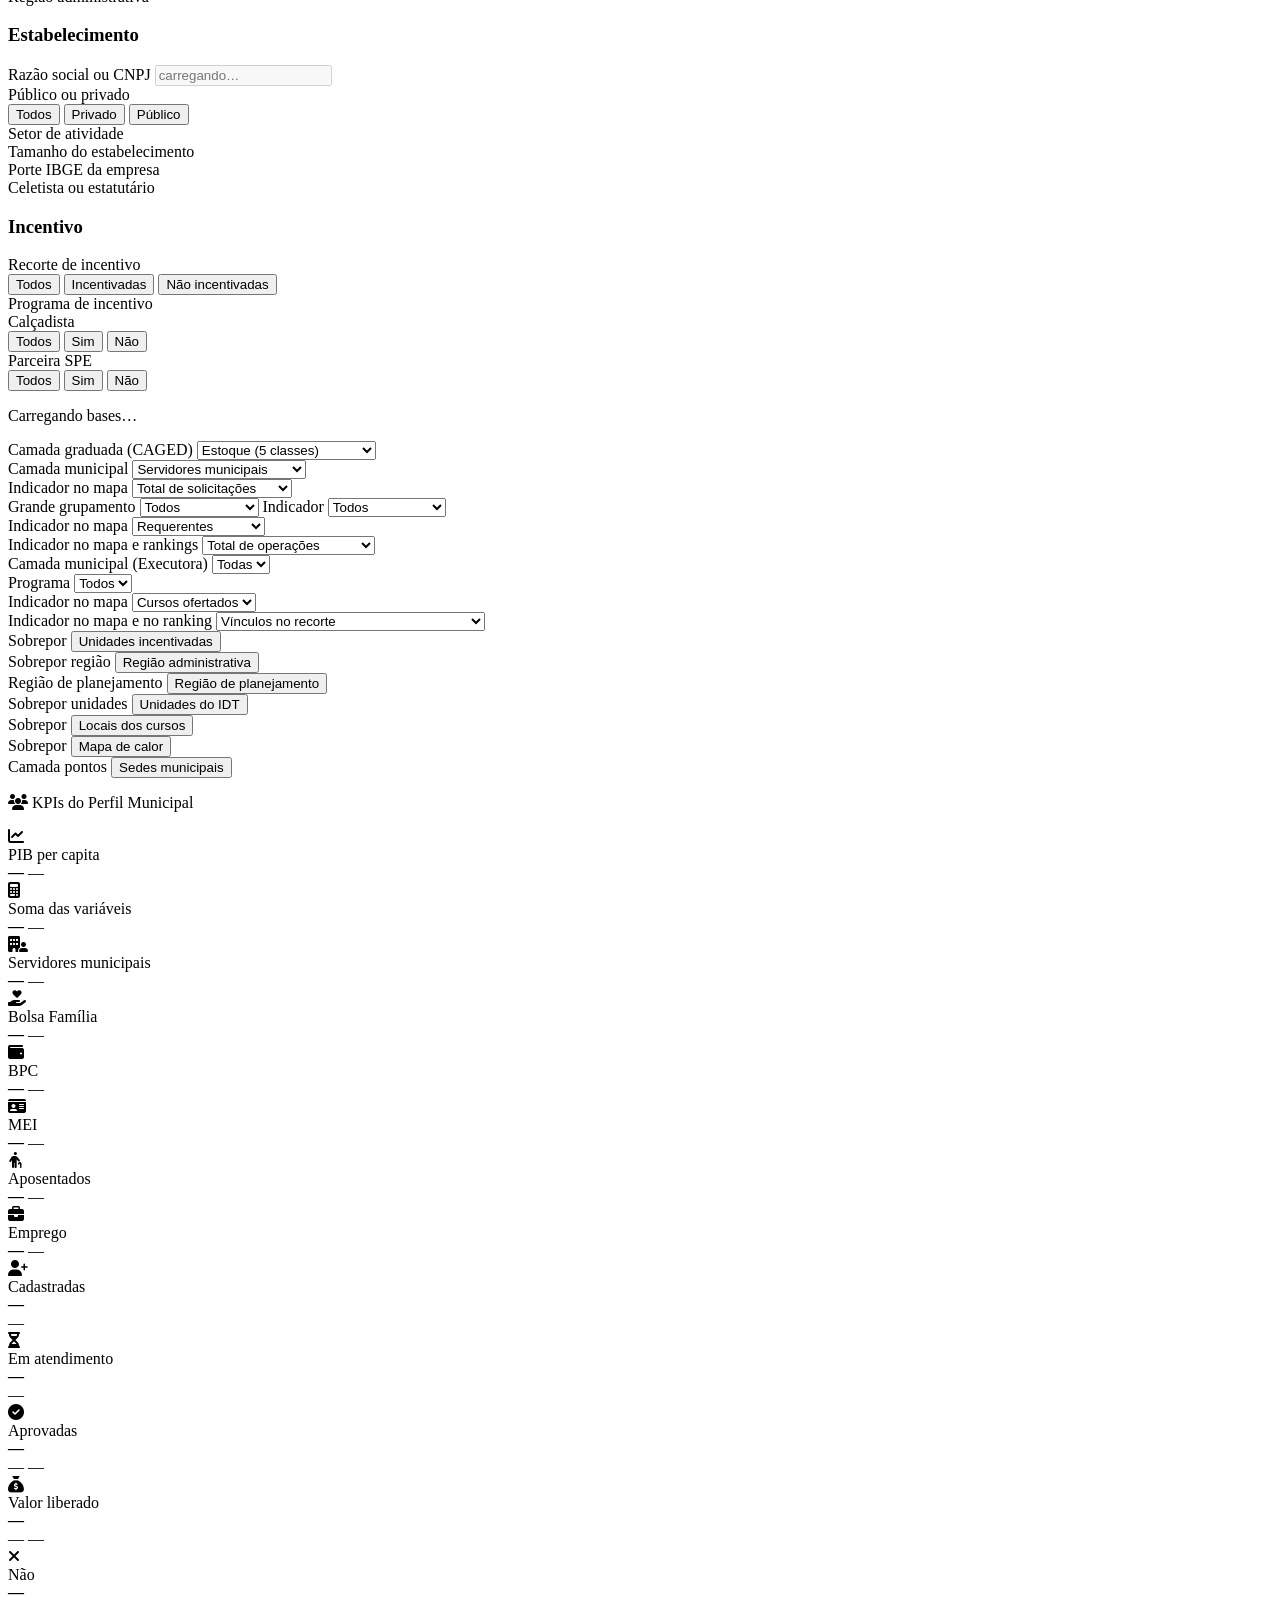
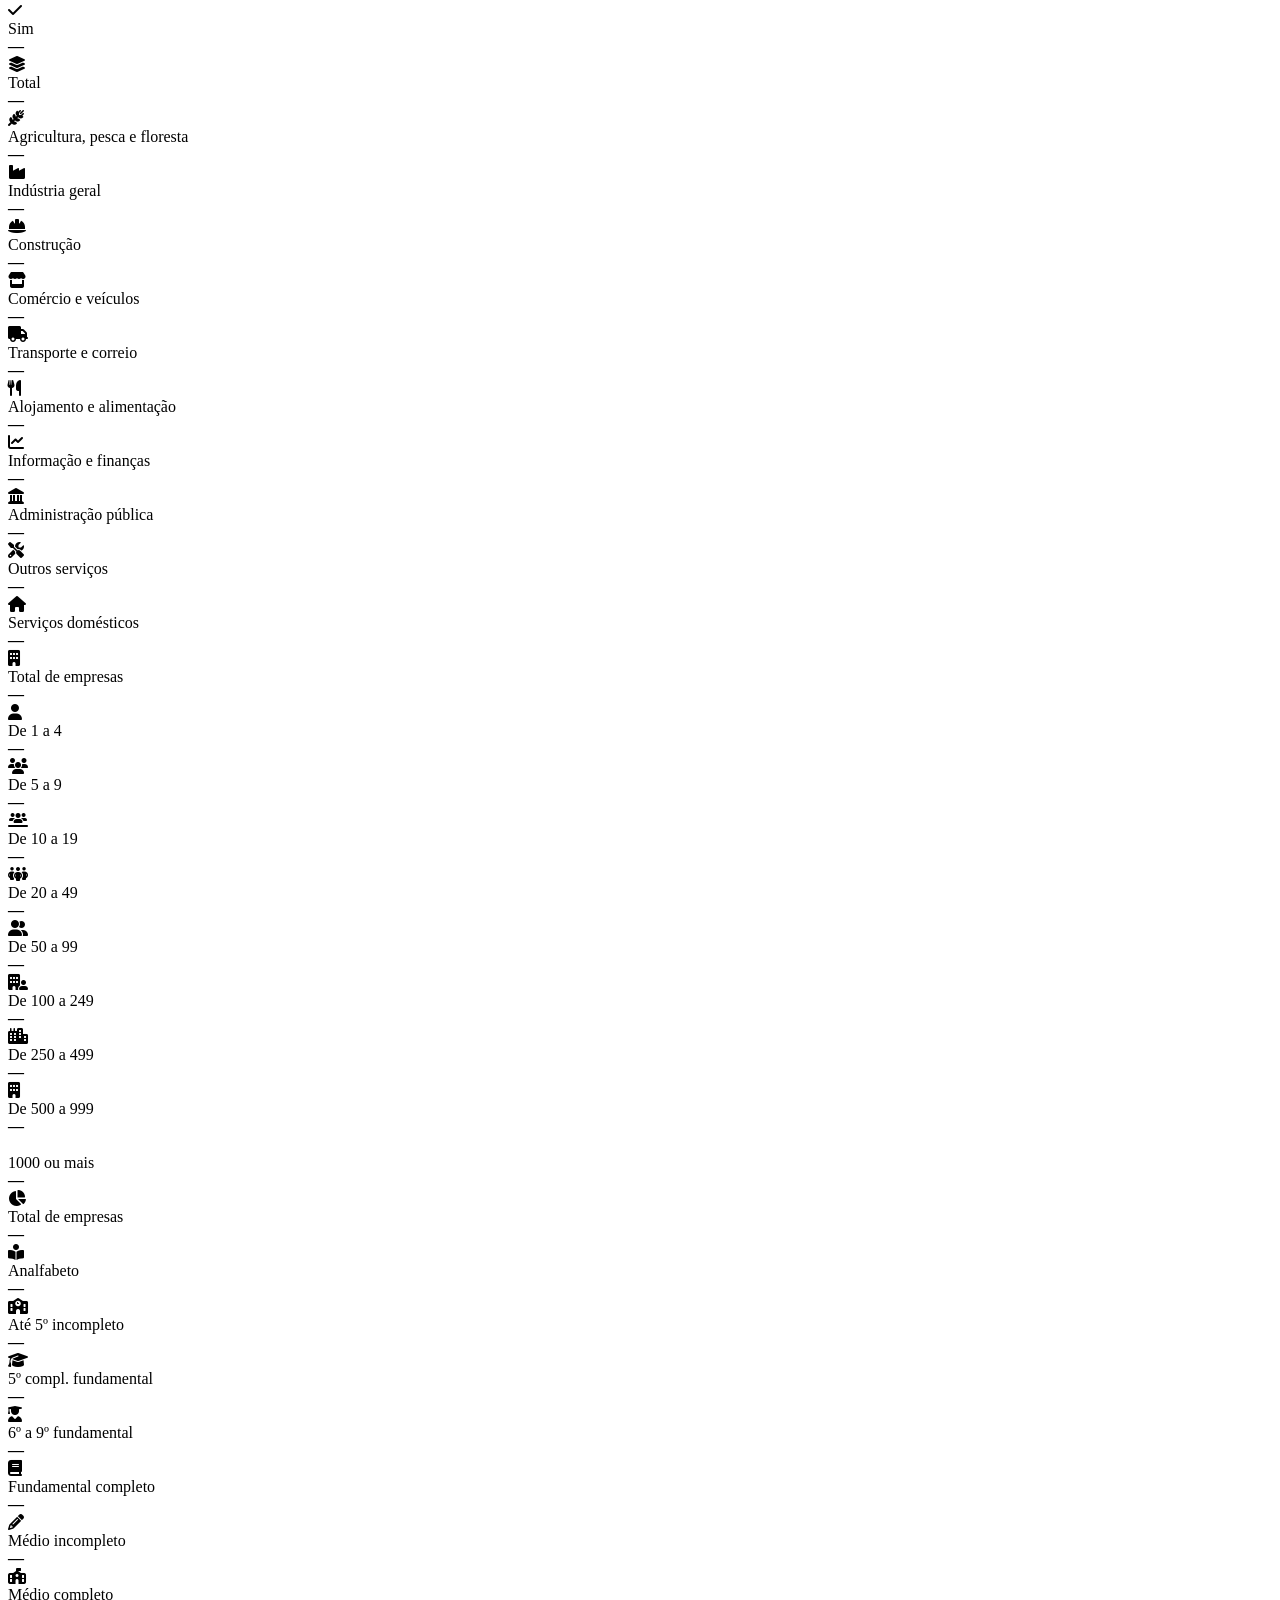
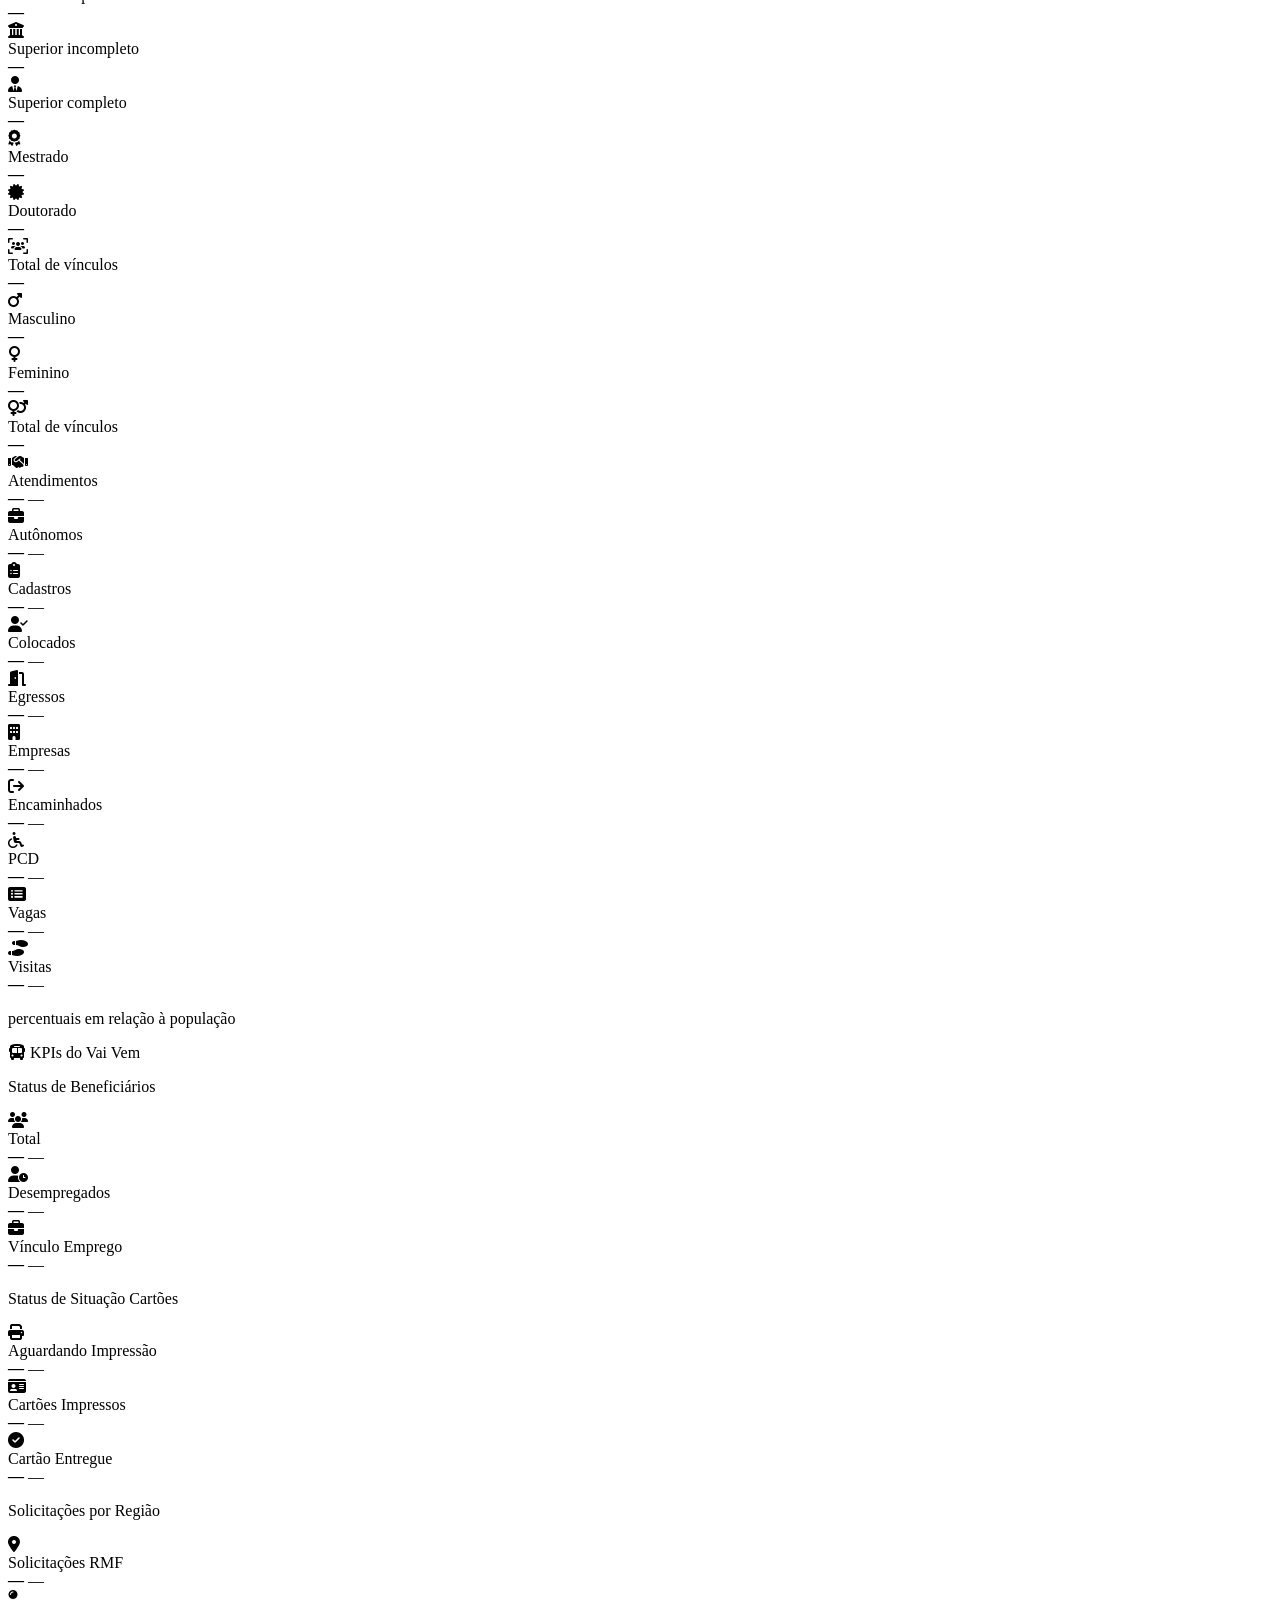
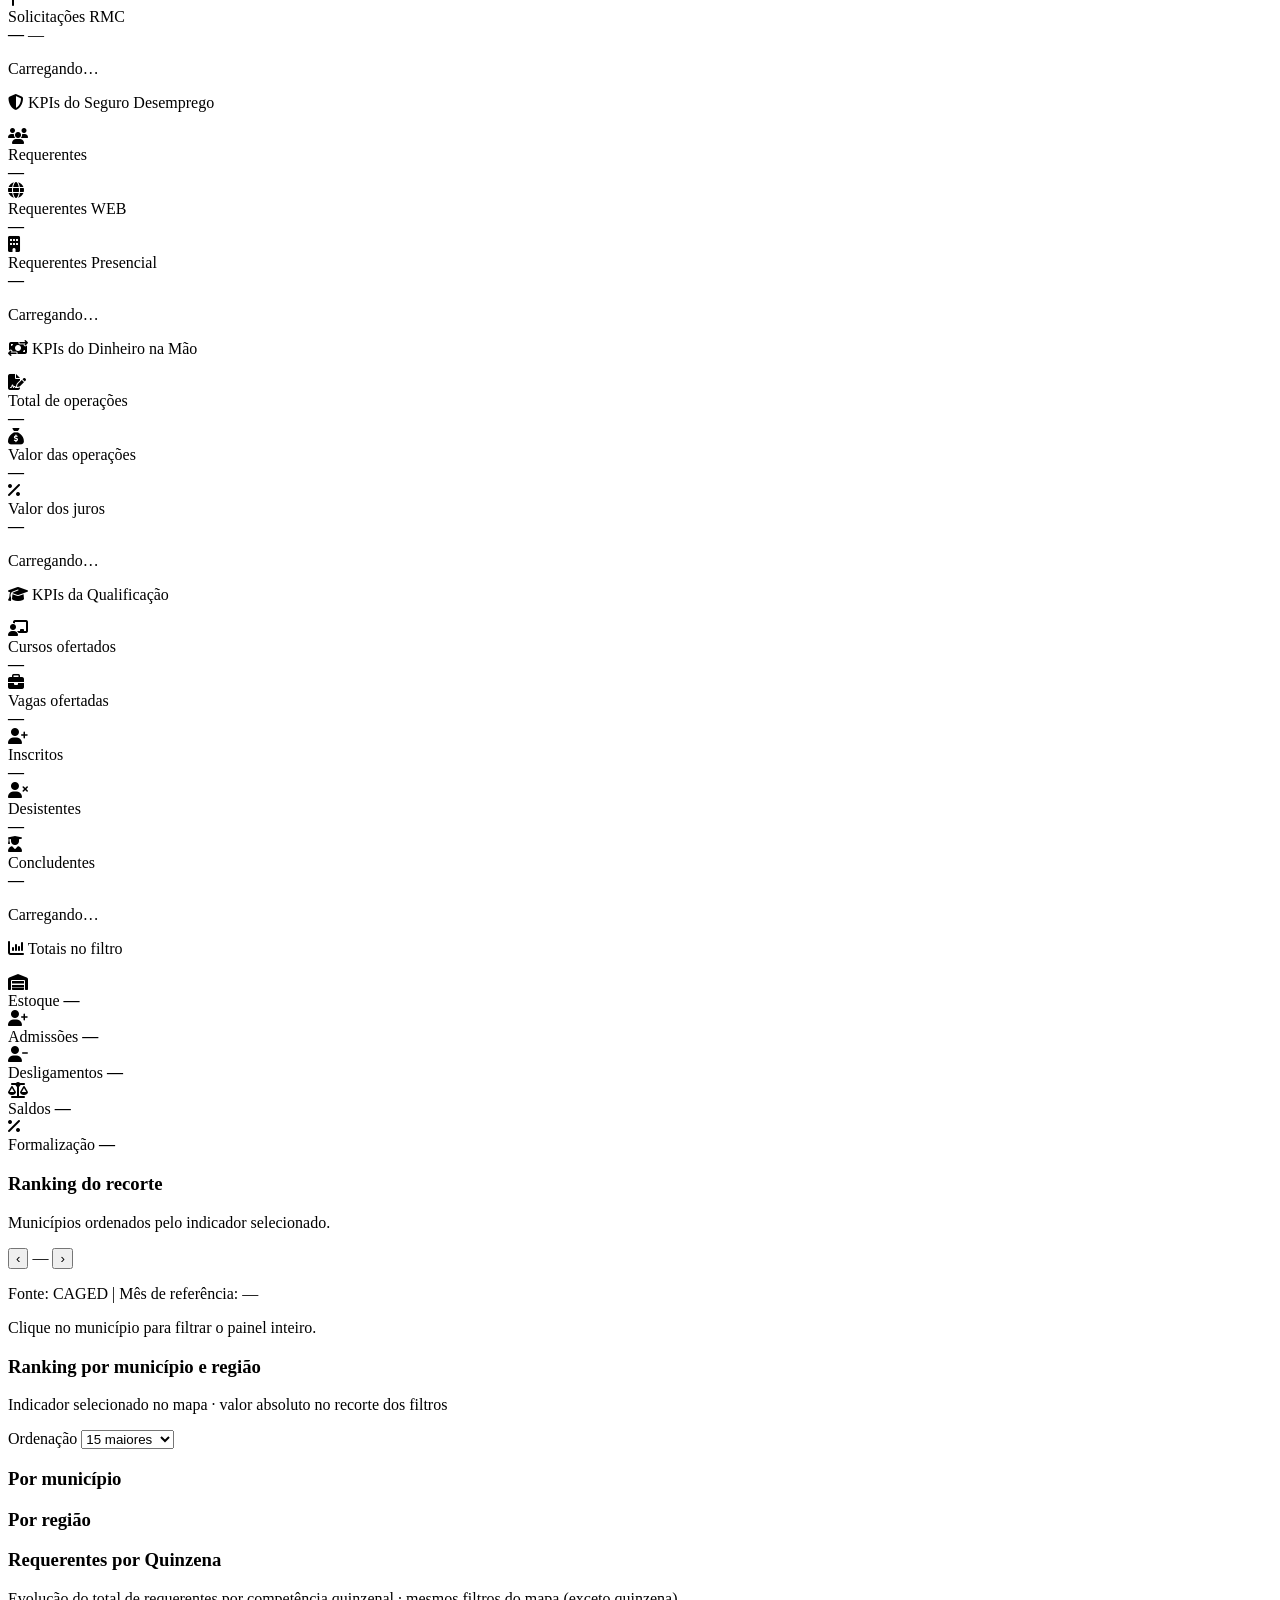
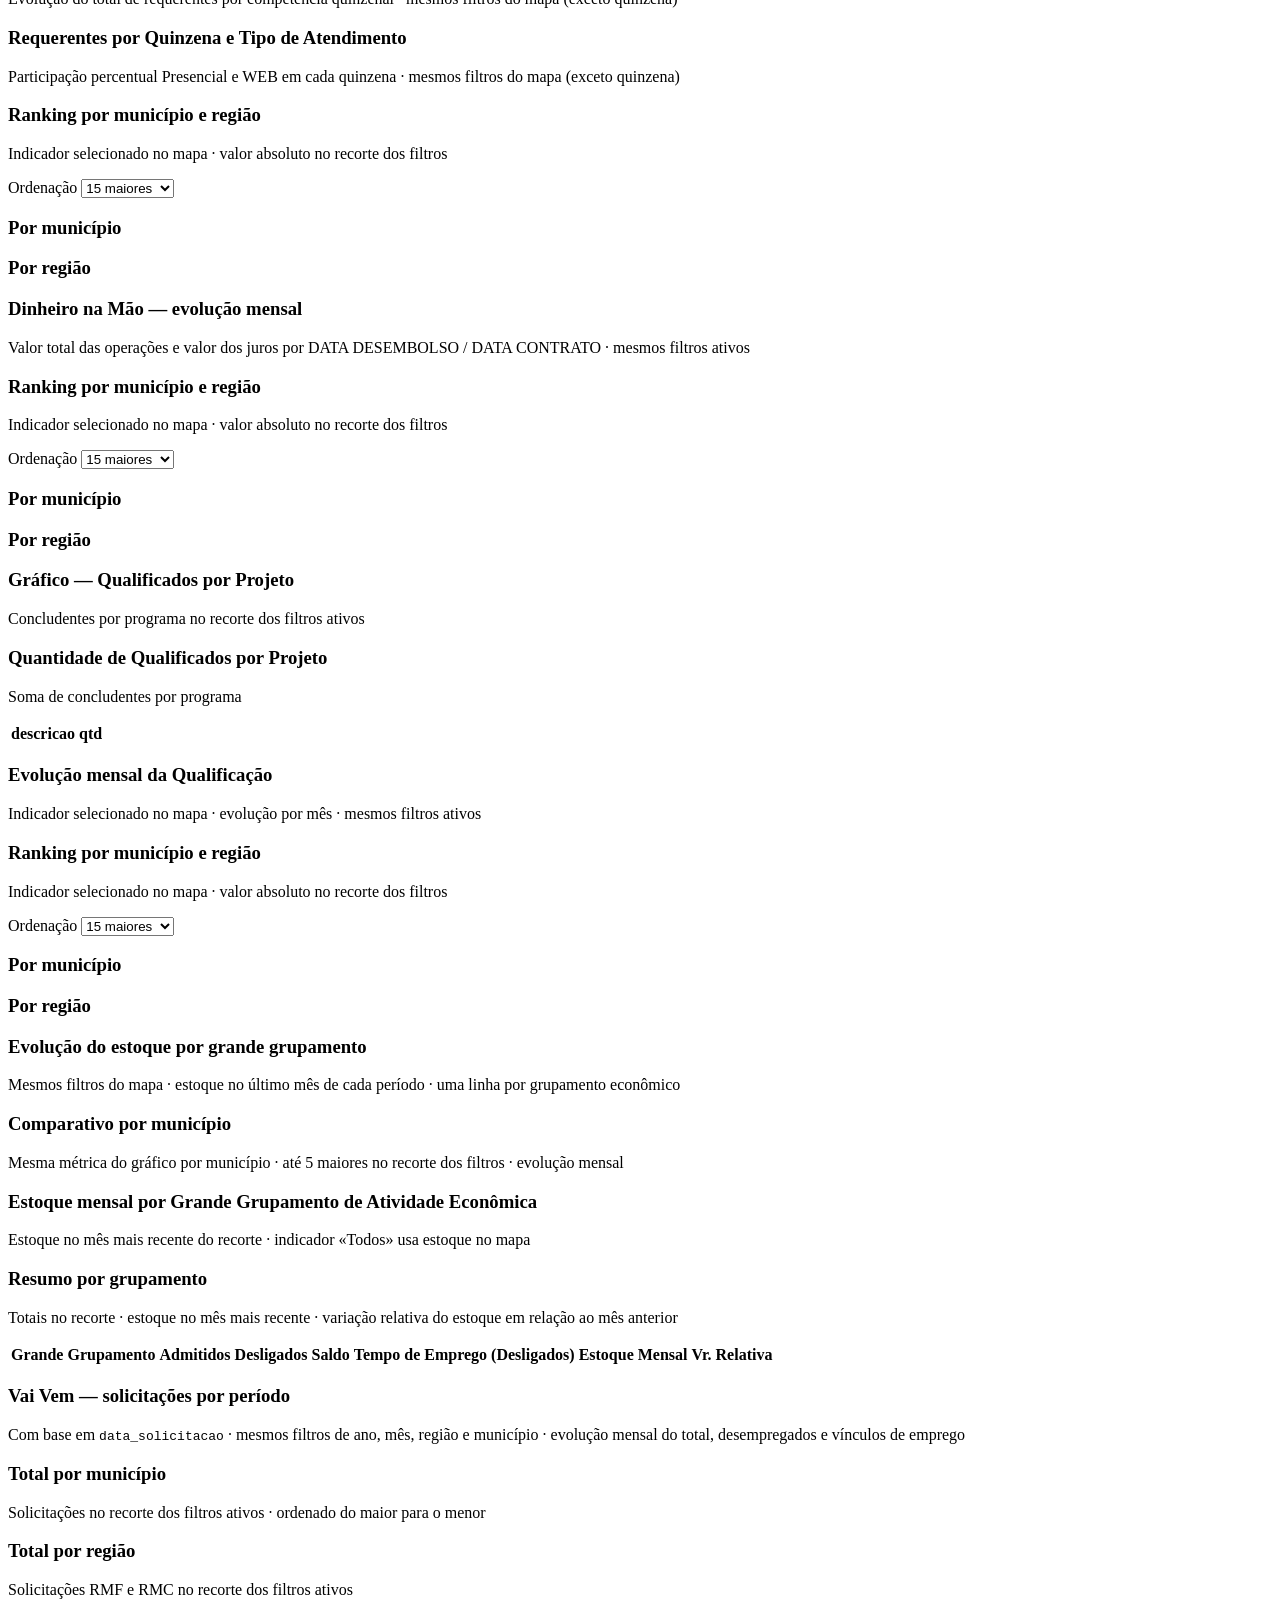
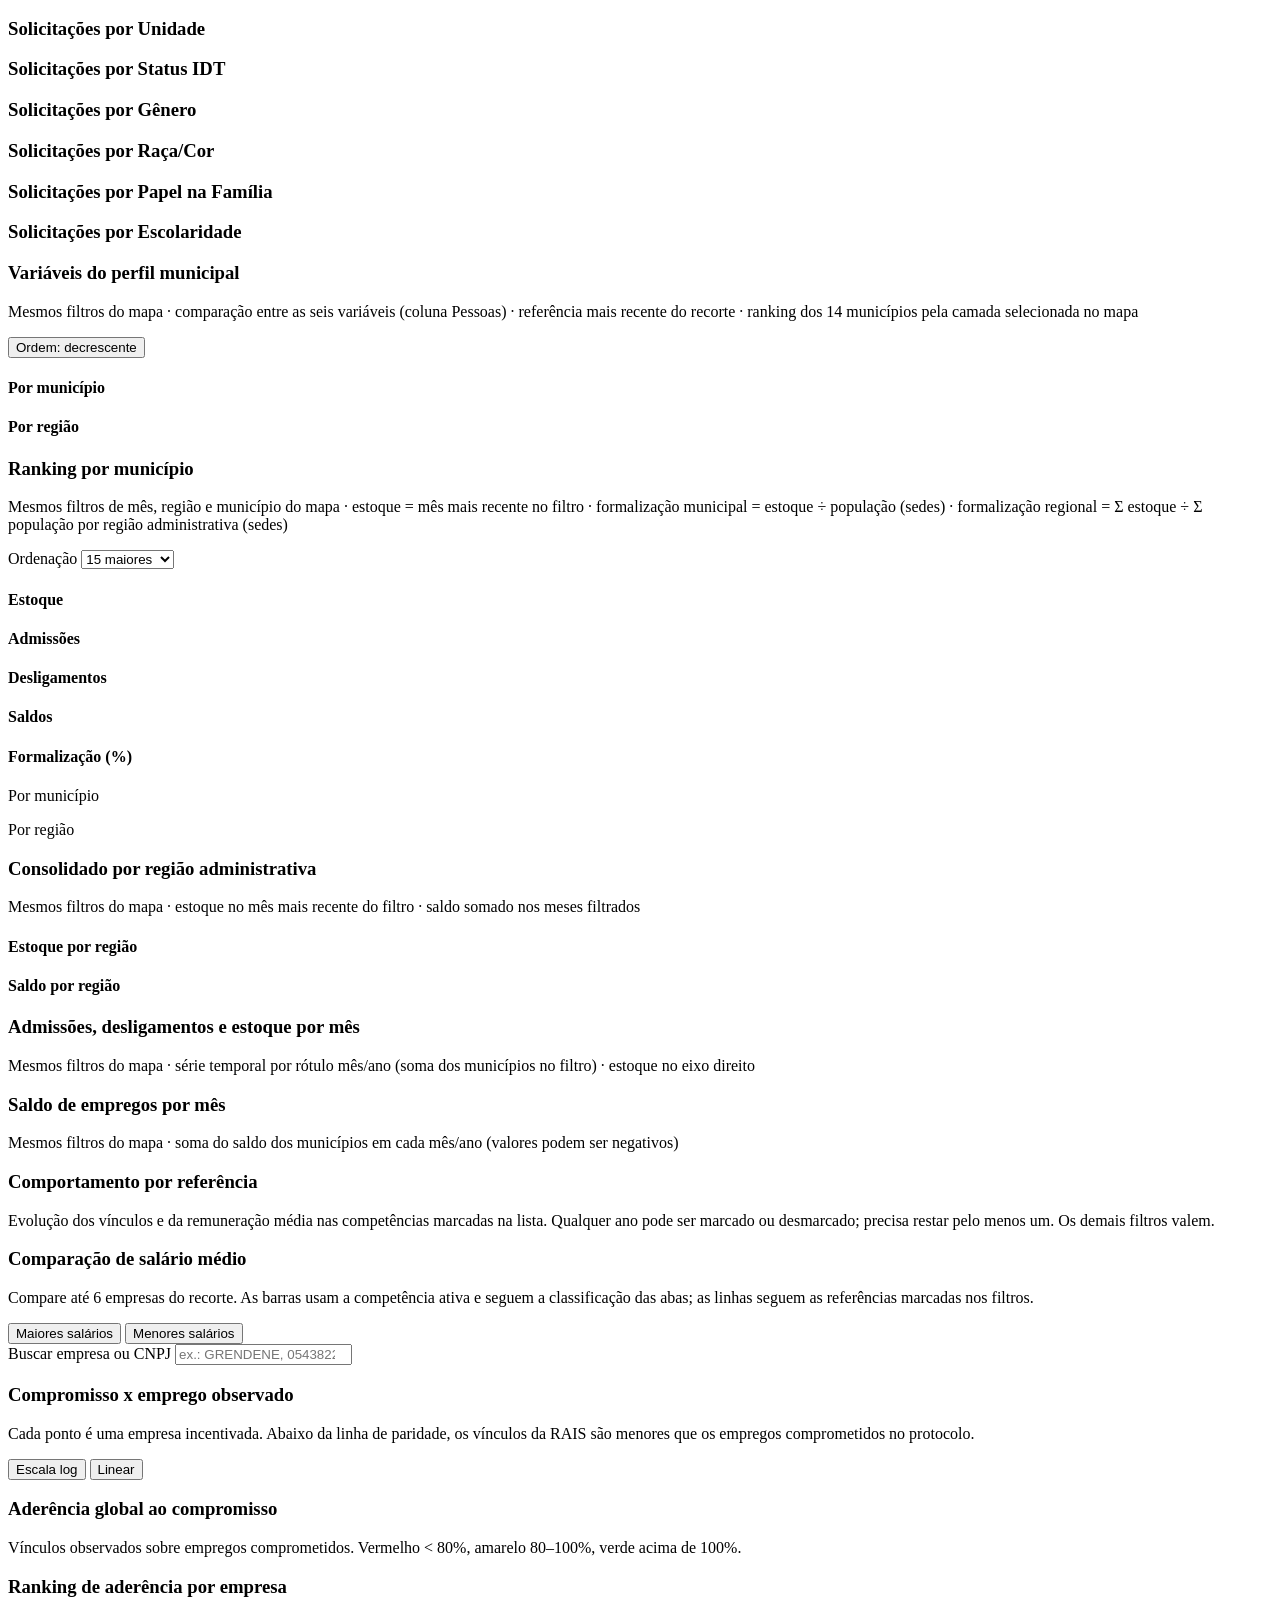
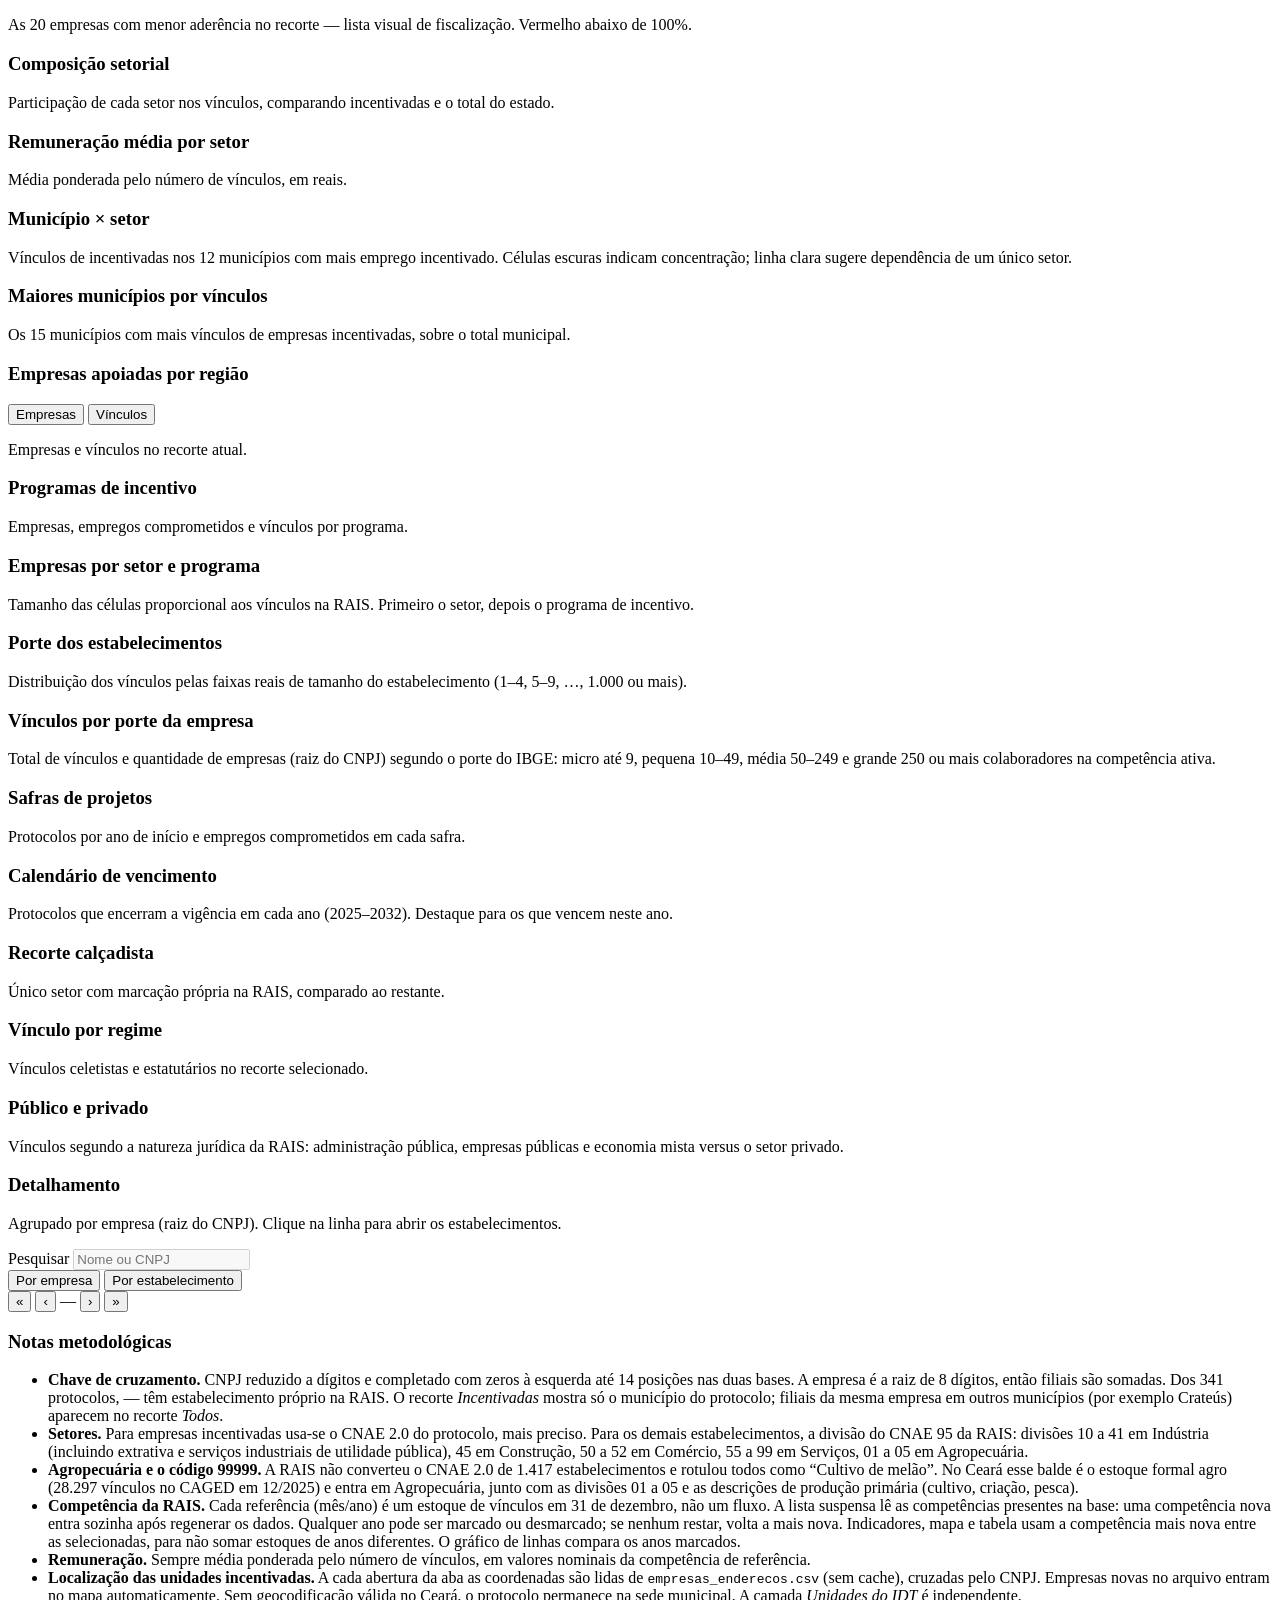
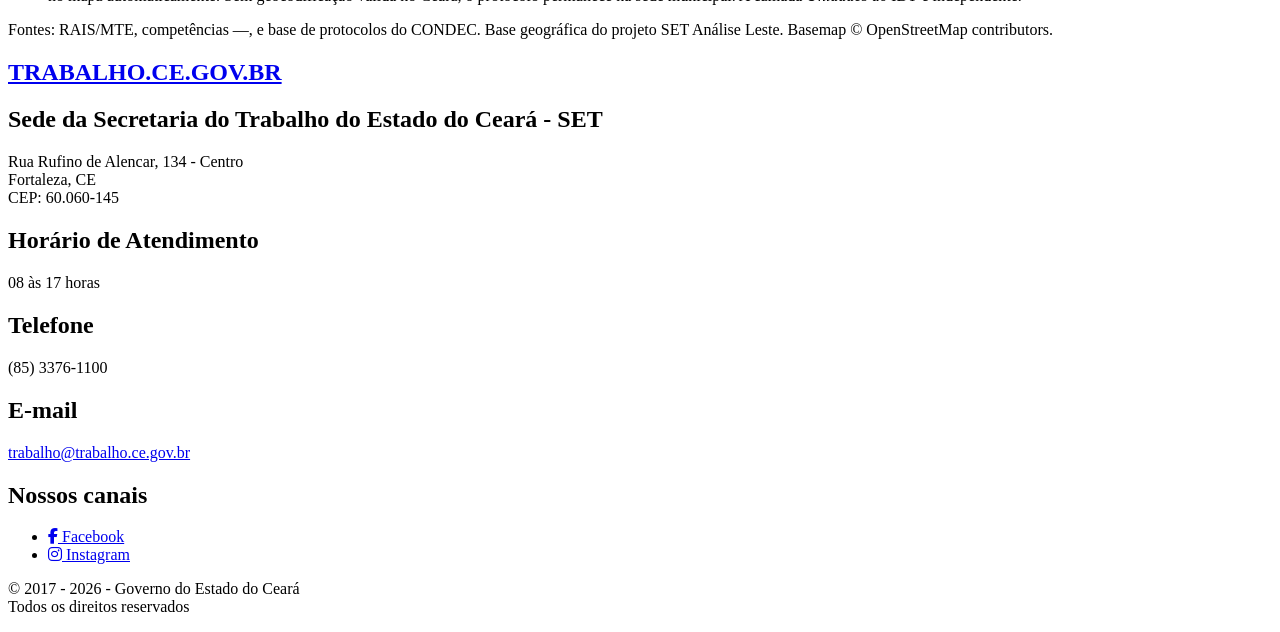
==== commit 8db73cc6: "fix(ui): mover o X da sidebar para o canto das logomarcas Co-authored-by: Cursor <cursoragent@cursor" ====
--- a/frontend/mapa.html
+++ b/frontend/mapa.html
@@ -18,6 +18,9 @@
   <main class="app-layout">
     <aside class="sidebar open" id="sidebar">
       <div class="sidebar-logos" aria-label="Logomarcas institucionais">
+        <button type="button" class="menu-toggle" id="menuToggle" aria-label="Fechar menu lateral">
+          <i class="fa-solid fa-xmark"></i>
+        </button>
         <img
           class="sidebar-logo sidebar-logo--set"
           src="/static/assets/logo_set.png"
@@ -37,9 +40,6 @@
             <p>Mapas temáticos</p>
           </div>
         </div>
-        <button type="button" class="menu-toggle" id="menuToggle" aria-label="Fechar menu lateral">
-          <i class="fa-solid fa-xmark"></i>
-        </button>
       </div>
       <nav id="menuAbas" class="menu-abas"></nav>
       <div class="sidebar-map-back">
